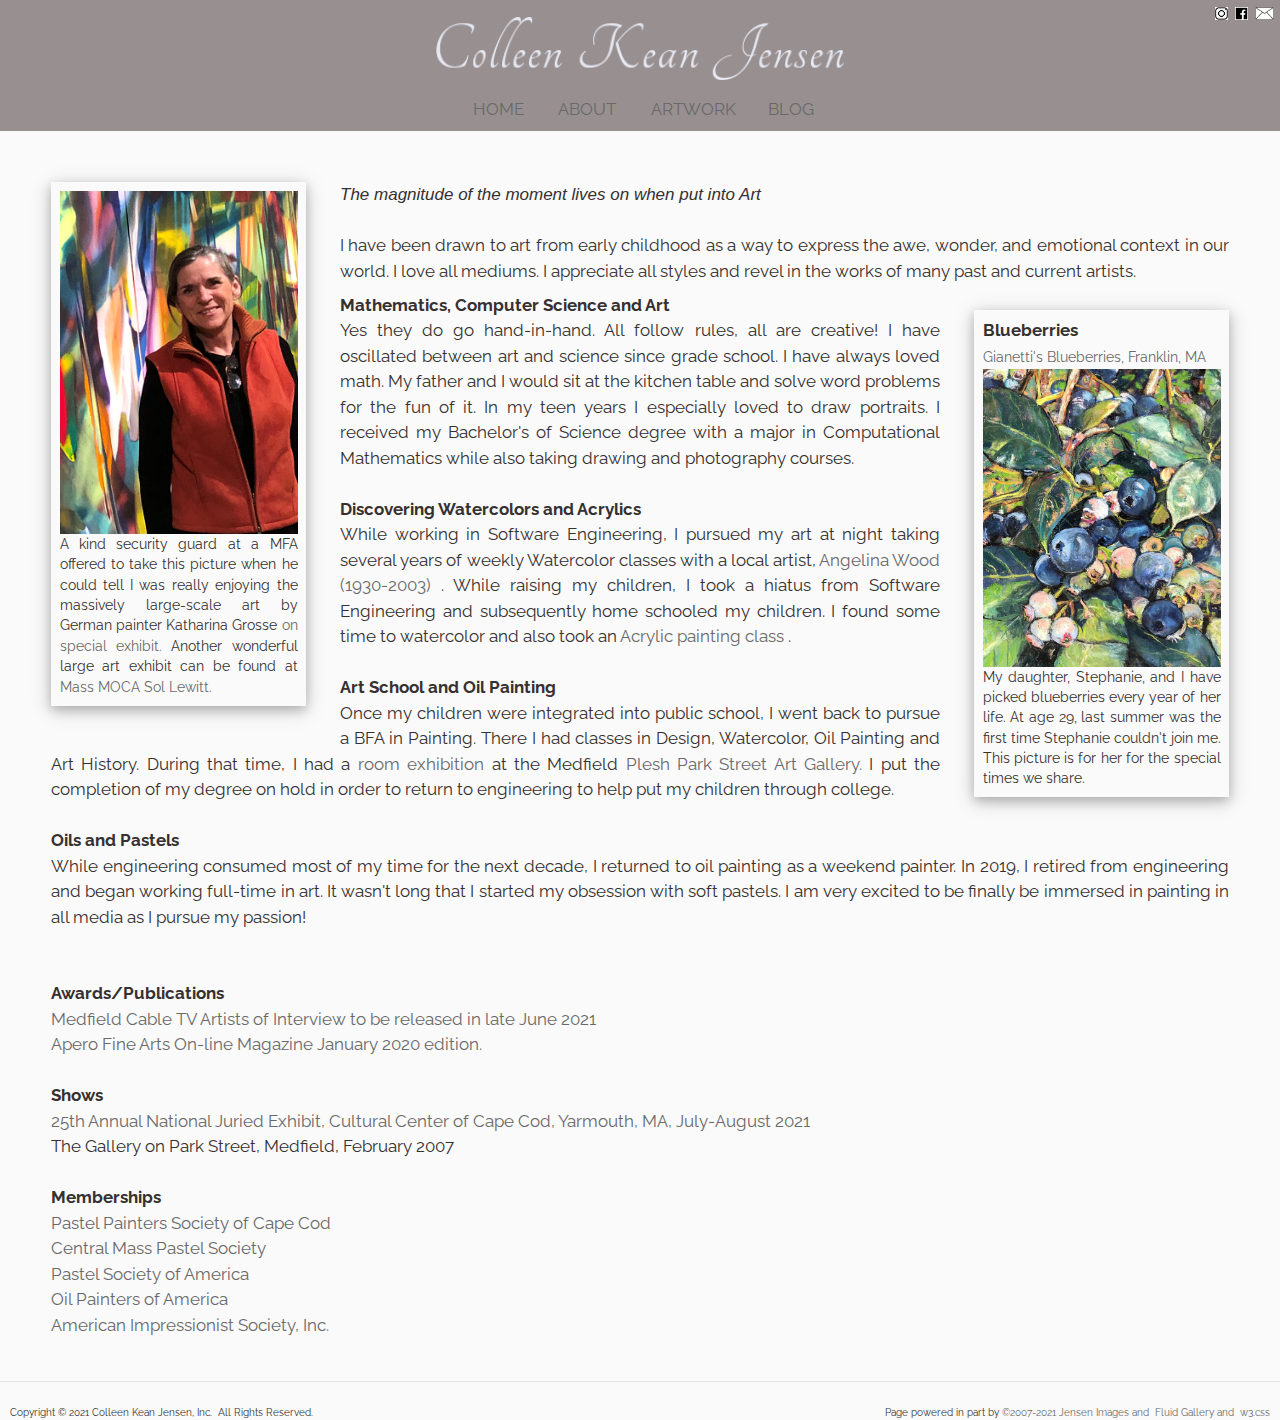
==== about.html @ ef5ddab9 "add colleenkeanjensen.com/" ====
﻿<!DOCTYPE html>
<html lang="en">
<head>
	<meta charset="utf-8">
    <meta name="viewport" content="width=device-width, user-scalable=0, shrink-to-fit=yes">
    <meta name="description" content="Colleen Kean Jensen Fine Art Gallery">
    <meta name="author" content="Colleen Kean Jensen">
    <meta name="keywords" content="Portfolio,Fine Art, Gallery, Colleen Kean Jensen, Colleen Jensen, Pastels, Oil Painting, Watercolor">
	<meta name="robots" content="index, follow" />
	<meta http-equiv="content-type" content="text/html;charset=utf-8" />
	<meta http-equiv="X-UA-Compatible" content="IE=edge">
    <meta name="viewport" content="width=device-width, initial-scale=1">

<title>Colleen Kean Jensen - About</title>
 
 <!--Fonts and Stylesheets-->
    <link href="https://fonts.googleapis.com/css?family=Poiret+One" rel="stylesheet">
    <link href="https://fonts.googleapis.com/css?family=Josefin+Slab" rel="stylesheet">
    <link rel="stylesheet" href="Font-Awesome-4.7/css/font-awesome.min.css">                
    <link rel="stylesheet" href="https://fonts.googleapis.com/css?family=Open+Sans:300,400,600">  
	<link rel="stylesheet" href="https://fonts.googleapis.com/css?family=Inconsolata">
	<link rel="stylesheet" href="https://fonts.googleapis.com/css?family=Raleway">
	
 	<!-- for artwork -->
    <link rel="stylesheet" type="text/css" href="css/bootstrap.min.css">                                      
    <link rel="stylesheet" type="text/css" href="css/hero-slider-style.css">                              
    <link rel="stylesheet" type="text/css" href="css/magnific-popup.css">                                 
    <link rel="stylesheet" type="text/css" href="css/templatemo-style.css"> 	
	<link rel="stylesheet" type="text/css" href="css/styles-0.0.0.css"/>

	<!-- for blog -->
	<link rel="stylesheet" type="text/css" href="css/w3s.css">

	<!-- overriding -->
	<link rel="stylesheet" type="text/css" href="css/styles-0.0.0.css"/>	<!-- HTML5 shim and Respond.js for IE8 support of HTML5 elements and media queries -->
</head>

<body> 
<!--******************************* Header ****************************************-->
	<div class="header header background-color-darker">
		<a class="site-title" href='index.html' target="_self">
			<img class="siteHeader" src='images/logo/colleenkeanjensen-neutralGray.png'/>
		</a>
	</div>
<!-- ****************************** Social Icons ***********************************-->
	<div class="social-list">
		<ul>
			<li class="socialIcon">
				<a target="_self" href="https://instagram.com/Colleen_Kean_Jensen">
					<img class="socialIcon" src="images/logo/instagramBlack.png" alt="instagram logo" />
				</a>
			</li>
			<li class="socialIcon">
				<a target="_self" href="https://business.facebook.com/Colleen-Kean-Jensen-Art-109331113914642/?business_id=528823897707882">
					<img class="socialIcon" src="images/logo/facebook.png" alt="facebook logo" />
				</a>
			<li class="socialIcon">
				<a target="_self" title="Email Colleen Kean Jensen, Inc." href="mailto:ckeanjensen@gmail.com?subject=Colleen&nbsp;Kean&nbsp;Jensen&nbsp;Artwork&nbsp;Inquiry">
					<img class="socialIcon" src="images/logo/mail.png" alt="mail logo" />						
				</a>
			</li>
		</ul>
	</div>
<!--******************************* Top Navigation Bar ****************************-->
	<div class="topNav header background-color-darker">		
		<ul >
			<li>
				<a  href='https://www.colleenkeanjensen.com/index.html' target="_self" id="index">HOME
				</a>
			</li>
			<li>
				<a  class="currentPage" href='https://www.colleenkeanjensen.com/index.html' target="_self" id="about">ABOUT
				</a>
			</li>
			<li>
				<a  href="https://www.colleenkeanjensen.com/index.html" target="_self" id="artwork">ARTWORK
				</a>
			</li>			
			<li>
				<a href="https://www.colleenkeanjensen.com/index.html" target="_self" id="blog">BLOG
				</a>
			</li>		
		</ul>
	</div>
<!-- ****************************** Main Content ***********************************************************************************-->
	<div class="cd-hero background-color-lighter mediumPadding">

		<div class="w3-card-4 w3-left blogHeaderImage mediumMarginRight "  >
			<img  src="img/meMFA.png" alt="Colleen Kean Jensen" />
			<div class="photoCaption">
				<span>
					A kind security guard at a MFA offered to take this picture when he could tell I was really enjoying the massively large-scale
					art by German painter Katharina Grosse
					<a class="" href="https://www.mfa.org/exhibitions/mural-jackson-pollock-katharina-grosse" target="_blank">on special exhibit.
					</a>
					Another wonderful large art exhibit can be found at 
					<a class="" href="https://massmoca.org/sol-lewitt/" target="_blank">Mass MOCA Sol Lewitt.</a>
				</span >
			</div>
		</div>

		<div class="quote">
			<span class="italics caligraphybold">
				The magnitude of the moment lives on when put into Art
				</br>
			</span>
		</div>
		
		<div class="aboutBlog">
			<span>I have been drawn to art from early childhood as a way to express the awe, wonder, and emotional context
			in our world. I love all mediums. I appreciate all styles and revel in the works of many past and current artists.
			</span>
		</div>
		
		<div class="w3-card-4 w3-right blogHeaderImage mediumMarginLeft"  >	
			<span class="strong">Blueberries</br></span>
			<span class="smaller"><a href="https://www.franklinblueberries.com/">Gianetti's Blueberries, Franklin, MA</a></br></span>			
			<img class="" src="img/pastel-11.jpg" alt="Blueberries">
			<div class="photoCaption">
				<span class="">
				My daughter, Stephanie, and I have picked blueberries every year of her life.  At age 29, last summer was the first time Stephanie couldn't 
				join me.  This picture is for her for the special times we share.
				</span>
			</div>
		</div>
			
		<div class="aboutBlog">
			<span class="strong">Mathematics, Computer Science and Art</span>
			</br>
			<span>Yes they do go hand-in-hand.  All follow rules, all are creative!  I have oscillated 
			between art and science since grade school.  I have always loved math.  My father and I 
			would sit at the kitchen table and solve word problems for the fun of it.  In my teen years I especially loved 
			to draw portraits. I received my Bachelor's of Science degree with a major in Computational 
			Mathematics while also taking drawing and photography courses.</span>
			</br></br>
			<span class="strong">Discovering Watercolors and Acrylics</span>
			</br>
			<span>
				While working in Software Engineering, I pursued my art at night taking several years of weekly 
				Watercolor classes with a local artist, 
					<a class="" href="https://www.auctionzip.com/auction-lot/Angelina-Wood:-Plein-Air-Sailing-Watercolor_F0543AEA34" target="_blank">
					Angelina Wood (1930-2003)
					</a>.  
				While raising my children, I took a hiatus from Software Engineering and subsequently home schooled my children. I found some time to 
				watercolor and also took an 
					<a class="" href="https://attleboroartsmuseum.org/" target="_blank">Acrylic painting class
					</a>.
			</span>
			</br></br>
			<span class="strong">Art School and Oil Painting</span>
			</br>
			<span>Once my children were integrated into public school, I went back to pursue a BFA in Painting.  There I had classes
			in Design, Watercolor, Oil Painting and Art History.  During that time, I had a <a class="" href="img/pleshGalleryExhibit.jpg" target="_blank">room exhibition</a>  
			 at the Medfield <a class="" href="https://www.jimpleshart.com/" target="_blank">Plesh Park Street Art Gallery. </a></span> I put the completion of my degree on hold in order to return to engineering to help put my children 
			through college.  
			</br></br>
			<span class="strong">Oils and Pastels</span>
			</br>
			<span>While engineering consumed most of my time for the next decade, I returned to oil painting as a weekend painter.  In 2019, I retired from engineering and began working full-time in art. It wasn't long that I started my obsession with soft pastels. I am very excited to be finally be immersed in painting in all media as I pursue my passion!</span>
			</br></br>
			<span >
				</br>
				<span class="strong">Awards/Publications</span>
				</br>
				<li><a class="" href="https://videoplayer.telvue.com/player/nUyGpl1_SrQgJp2G_7DT5YS9kd0-wVt5/series/3843/first/?fullscreen=false&showtabssearch=false&autostart=false" target="_blank">Medfield Cable TV Artists of Interview to be released in late June 2021</li></br>
				<li><a class="" href="https://issuu.com/showapero/docs/ape_ro_catalogue_-_experience_-_january_2020_web/24" target="_blank">Apero Fine Arts On-line Magazine January 2020 edition.</a></li></br></br>

				<span class="strong">Shows</span>
				</br>
				<li><a class="" href="https://ppscc.org/exhibitions/#fpo" target="_blank">25th Annual National Juried Exhibit, Cultural Center of Cape Cod, Yarmouth, MA, July-August 2021</a></li></br>
				<li>The Gallery on Park Street, Medfield, February 2007</li></br></br>					
				</span>
				<span class="strong">Memberships</span>
				</br>
				<li><a class="" href="https://ppscc.org/" target="_blank">Pastel Painters Society of Cape Cod</a></li></br>
				<li><a class="" href="https://www.cmpastels.org/about.html" target="_blank">Central Mass Pastel Society</a></li></br>
				<li><a class="" href="https://www.pastelsocietyofamerica.org/about-psa/" target="_blank">Pastel Society of America</a></li></br>
				<li><a class="" href="https://www.oilpaintersofamerica.com" target="_blank">Oil Painters of America</a></li></br>
				<li><a class="" href="https://americanimpressionistsociety.org/" target="_blank">American Impressionist Society, Inc.</a></li></br>
			</span>
		</div>
	</div> <!-- contentContainer -->
<!-- ****************************** Copyright ******************************************-->
	<hr>
	<div class="tm-footer">
		<span class="tm-copyright-text copyright">Copyright © 2021 Colleen Kean Jensen, Inc.&nbsp;&nbsp;All Rights Reserved.
		</span>
		<span class="tm-copyright-text branding">Page powered in part by 
			<a href="mailto:ckeanjensen@gmail.com">©2007-2021&nbsp;Jensen Images&nbsp;and&nbsp;</a>
			<a href="https://www.free-css.com/free-css-templates/page239/fluid-gallery" target="_blank">Fluid&nbsp;Gallery&nbspand&nbsp;</a>
			<a href="https://www.w3schools.com/w3css/default.asp" target="_blank">w3.css</a>
		</span>
	</div>
<!-- ****************************** load JS files ******************************************-->
	<script src="js/tether.min.js"></script> <!-- Tether (http://tether.io/)  --> 
	<script src="js/bootstrap.min.js"></script>             <!-- Bootstrap js (v4-alpha.getbootstrap.com/) -->
	<script src="js/hero-slider-main.js"></script>          <!-- Hero slider (https://codyhouse.co/gem/hero-slider/) -->
	<script src="js/jquery.magnific-popup.min.js"></script> <!-- Magnific popup (http://dimsemenov.com/plugins/magnific-popup/) -->
	
	<script>

		function adjustHeightOfPage(pageNo) {

			var pageContentHeight = 0;

			var pageType = $('div[data-page-no="' + pageNo + '"]').data("page-type");

			if( pageType != undefined && pageType == "gallery") {
				pageContentHeight = $(".cd-hero-slider li:nth-of-type(" + pageNo + ") .tm-img-gallery-container").height();
			}
			else {
				pageContentHeight = $(".cd-hero-slider li:nth-of-type(" + pageNo + ") .js-tm-page-content").height() + 20;
			}
		   
			// Get the page height
			var totalPageHeight = $('.cd-slider-nav').height()
									+ pageContentHeight
									+ $('.tm-footer').outerHeight();

			// Adjust layout based on page height and window height
			if(totalPageHeight > $(window).height()) 
			{
				$('.cd-hero-slider').addClass('small-screen');
				$('.cd-hero-slider li:nth-of-type(' + pageNo + ')').css("min-height", totalPageHeight + "px");
			}
			else 
			{
				$('.cd-hero-slider').removeClass('small-screen');
				$('.cd-hero-slider li:nth-of-type(' + pageNo + ')').css("min-height", "100%");
			}
		}

		/*
			Everything is loaded including images.
		*/
		$(window).load(function(){

			adjustHeightOfPage(1); // Adjust page height

			/* Gallery One pop up
			-----------------------------------------*/
			$('.gallery-one').magnificPopup({
				delegate: 'a', // child items selector, by clicking on it popup will open
				type: 'image',
				gallery:{enabled:true}                
			});
			
			/* Gallery Two pop up
			-----------------------------------------*/
			$('.gallery-two').magnificPopup({
				delegate: 'a',
				type: 'image',
				gallery:{enabled:true}                
			});

			/* Gallery Three pop up
			-----------------------------------------*/
			$('.gallery-three').magnificPopup({
				delegate: 'a',
				type: 'image',
				gallery:{enabled:true}                
			});

			/* Collapse menu after click 
			-----------------------------------------*/
			$('#tmNavbar a').click(function(){
				$('#tmNavbar').collapse('hide');

				adjustHeightOfPage($(this).data("no")); // Adjust page height       
			});

			/* Browser resized 
			-----------------------------------------*/
			$( window ).resize(function() {
				var currentPageNo = $(".cd-hero-slider li.selected .js-tm-page-content").data("page-no");
				
				// wait 3 seconds
				setTimeout(function() {
					adjustHeightOfPage( currentPageNo );
				}, 1000);
				
			});
	
			// Remove preloader (https://ihatetomatoes.net/create-custom-preloading-screen/)
			$('body').addClass('loaded');

			// Write current year in copyright text.
			$(".tm-copyright-year").text(new Date().getFullYear());
					   
		});

<!-- ****************************** end body ******************************************-->

</body></html>
---- css/hero-slider-style.css ----
/* -------------------------------- 
Primary style
-------------------------------- */
*, *::after, *::before {
  -webkit-box-sizing: border-box;
  -moz-box-sizing: border-box;
  box-sizing: border-box;
}

/* -------------------------------- 
Main Components 
-------------------------------- */
.cd-header {
  position: absolute;
  z-index: 2;
  top: 0;
  left: 0;
  width: 100%;
  height: 50px;
  background-color: #21272c;
  -webkit-font-smoothing: antialiased;
  -moz-osx-font-smoothing: grayscale;
}
@media only screen and (min-width: 768px) {
  .cd-header {
    height: 70px;
    background-color: transparent;
  }
}

#cd-logo {
  float: left;
  margin: 13px 0 0 5%;
}
#cd-logo img {
  display: block;
}
@media only screen and (min-width: 768px) {
  #cd-logo {
    margin: 23px 0 0 5%;
  }
}

.cd-primary-nav {
  /* mobile first - navigation hidden by default, triggered by tap/click on navigation icon */
  float: right;
  margin-right: 5%;
  width: 44px;
  height: 100%;  
}
.cd-primary-nav ul {
  position: absolute;
  top: 0;
  left: 0;
  width: 100%;
  -webkit-transform: translateY(-100%);
  -moz-transform: translateY(-100%);
  -ms-transform: translateY(-100%);
  -o-transform: translateY(-100%);
  transform: translateY(-100%);
}
.cd-primary-nav ul.is-visible {
 /*--  box-shadow: 0 3px 8px rgba(0, 0, 0, 0.2);--*/
  -webkit-transform: translateY(50px);
  -moz-transform: translateY(50px);
  -ms-transform: translateY(50px);
  -o-transform: translateY(50px);
  transform: translateY(50px);
}
.cd-primary-nav a {
  display: block;
  height: 50px;
  line-height: 50px;
  padding-left: 5%;
  background: #21272c;
  border-top: 1px solid #333c44;
  color: #ffffff;
}
@media only screen and (min-width: 768px) {
  .cd-primary-nav {
    /* reset navigation values */
    width: auto;
    height: auto;
    background: none;
  }
  .cd-primary-nav ul {
    position: static;
    width: auto;
    -webkit-transform: translateY(0);
    -moz-transform: translateY(0);
    -ms-transform: translateY(0);
    -o-transform: translateY(0);
    transform: translateY(0);
    line-height: 70px;
  }
  .cd-primary-nav ul.is-visible {
    -webkit-transform: translateY(0);
    -moz-transform: translateY(0);
    -ms-transform: translateY(0);
    -o-transform: translateY(0);
    transform: translateY(0);
  }
  .cd-primary-nav li {
    display: inline-block;
    margin-left: 1em;
  }
  .cd-primary-nav a {
    display: inline-block;
    height: auto;
    font-weight: 600;
    line-height: normal;
    background: transparent;
    padding: .6em 1em;
    border-top: none;
  }
}

/* -------------------------------- 
Slider
-------------------------------- */
.cd-hero {
	clear:both;
	position: relative;
	margin: 0;
	padding: none;	
	background-color: floralwhite;
	width: 100%;
	-webkit-font-smoothing: antialiased;
	-moz-osx-font-smoothing: grayscale;
}

.cd-hero::after  
{  
  content: "";
  clear: both;
  display: table;
}

.cd-hero-slider {
  position: relative;
  height: width:100%;
  overflow-y: auto;
  overflow-x: hidden;
  z-index: 1005;
}
cd-hero-slider .cd-full-width { padding-top: 0; }

.cd-hero-slider li {
  position: absolute;
  top: 0;
  left: 0;
  width: 100%;
  height: auto;
  min-height: 100%;
  visibility: hidden;
  opacity: 0;
  transition: visibility 0s 2s, opacity 2s linear;
}
.cd-hero-slider li.selected {
  /* this is the visible slide */
  position: relative;
  visibility: visible;
  opacity: 1;
  -webkit-transition: opacity 2s;
  -moz-transition: opacity 2s;
  -o-transition: opacity 2s;
  transition: opacity 2s;
}
.cd-hero-slider li.is-moving, .cd-hero-slider li.selected {
  /* the is-moving class is assigned to the slide which is moving outside the viewport */
  
  -webkit-transition: opacity 2s;
  -moz-transition: opacity 2s;
  transition: opacity 2s;
}
@media only screen and (min-width: 768px) {
  .cd-hero-slider {
    height: 500px;
  }
}
@media only screen and (min-width: 1170px) {
  .cd-hero-slider {
    height: 680px;
  }
}

/* -------------------------------- 
Single slide style
-------------------------------- */
.cd-hero-slider li {
  background-position: center center;
  background-size: cover;
  background-repeat: no-repeat;
}
.cd-hero-slider li:first-of-type {
  background-color: #2c343b;  
}
.cd-hero-slider li:nth-of-type(2) {
  background-color: #3d4952;  
}
.cd-hero-slider li:nth-of-type(3) {
  background-color: #cdcdcd;  
}
.cd-hero-slider li:nth-of-type(4) {
  background-color: #2c343b;
  
}
.cd-hero-slider li:nth-of-type(5) {
  background-color: #2c343b;  
}
.cd-hero-slider li:nth-of-type(6) {
  background-color: #2c343b;  
}
.cd-hero-slider .cd-full-width,
.cd-hero-slider .cd-half-width {
  position: relative;
  width: 100%;
  height: 100%;
  z-index: 1;
  left: 0;
  top: 0;
  /* this padding is used to align the text */
  padding-top: 1px;
  text-align: center;
  /* Force Hardware Acceleration in WebKit */
  -webkit-backface-visibility: hidden;
  backface-visibility: hidden;
}
.cd-hero-slider .cd-img-container {
  /* hide image on mobile device */
  display: none;
}
.cd-hero-slider .cd-img-container img {
  position: absolute;
  left: 50%;
  top: 50%;
  bottom: auto;
  right: auto;
  -webkit-transform: translateX(-50%) translateY(-50%);
  -moz-transform: translateX(-50%) translateY(-50%);
  -ms-transform: translateX(-50%) translateY(-50%);
  -o-transform: translateX(-50%) translateY(-50%);
  transform: translateX(-50%) translateY(-50%);
}
.cd-hero-slider .cd-bg-video-wrapper {
  /* hide video on mobile device */
  position: absolute;
  top: 0;
  left: 0;
  width: 100%;
  height: 100%;
  overflow: hidden;
}
.cd-hero-slider .cd-bg-video-wrapper video {
  /* you won't see this element in the html, but it will be injected using js */
  display: block;
  min-height: 100%;
  min-width: 100%;
  max-width: none;
  height: auto;
  width: auto;
  position: absolute;
  left: 50%;
 /*-- top: 50%;  --*/
  bottom: auto;
  right: auto;
  -webkit-transform: translateX(-50%) translateY(-50%);
  -moz-transform: translateX(-50%) translateY(-50%);
  -ms-transform: translateX(-50%) translateY(-50%);
  -o-transform: translateX(-50%) translateY(-50%);
  transform: translateX(-50%) translateY(-50%);
}
.cd-hero-slider h2,.cd-hero-slider h6,  .cd-hero-slider p {
 /*-- text-shadow: 0 1px 3px rgba(0, 0, 0, 0.1);  --*/
  line-height: 1.2;
  margin: 0 auto 14px;
  color: black;
  width: 90%;
  max-width: 400px;
}
.cd-hero-slider h2 {
  font-size: 2.4em;
}

.cd-hero-slider h6 
{

}
.cd-hero-slider p {
  font-size: 1.4rem;
  line-height: 1.4;
}
.cd-hero-slider .cd-btn {
  display: inline-block;
  padding: 0;
  margin-top: .8em;
  background-color: rgba(212, 68, 87, 0.9);
  font-size: 1.3rem;
  font-weight: 700;
  letter-spacing: 1px;
  color: #ffffff;
  text-transform: uppercase;
  /*-- box-shadow: 0 3px 6px rgba(0, 0, 0, 0.1);  --*/
  -webkit-transition: background-color 0.2s;
  -moz-transition: background-color 0.2s;
  transition: background-color 0.2s;
}
.cd-hero-slider .cd-btn.secondary {
  background-color: rgba(22, 26, 30, 0.8);
}
.cd-hero-slider .cd-btn:nth-of-type(2) {
  margin-left: 1em;
}
.no-touch .cd-hero-slider .cd-btn:hover {
  background-color: #d44457;
}
.no-touch .cd-hero-slider .cd-btn.secondary:hover {
  background-color: #161a1e;
}
@media only screen and (min-width: 768px) {
  .cd-hero-slider .cd-full-width,
  .cd-hero-slider .cd-half-width {
/*--     padding-top: 150px; *--/
  }
  .cd-hero-slider .cd-bg-video-wrapper {
    display: block;
  }
  .cd-hero-slider .cd-half-width {
    width: 45%;
  }
  .cd-hero-slider .cd-half-width:first-of-type {
    left: 5%;
  }
  .cd-hero-slider .cd-half-width:nth-of-type(2) {
    right: 5%;
    left: auto;
  }
  .cd-hero-slider .cd-img-container {
    display: block;
  }
  .cd-hero-slider h2, .cd-hero-slider p {
    max-width: 520px;
  }
  .cd-hero-slider h2 {
    font-size: 2.4em;
    font-weight: 300;
  }
  .cd-hero-slider .cd-btn {
    font-size: 1.4rem;
  }
}
@media only screen and (min-width: 1170px) {
  .cd-hero-slider .cd-full-width,
  .cd-hero-slider .cd-half-width {
    padding-top: 220px;
  }
  .cd-hero-slider h2, .cd-hero-slider p {
    margin-bottom: 20px;
  }
  .cd-hero-slider h2 {
    font-size: 3.2em;
  }
  .cd-hero-slider p {
    font-size: 1.6rem;
  }
}

/* -------------------------------- 

Single slide animation

-------------------------------- */
@media only screen and (min-width: 768px) {
  
  .cd-hero-slider .selected .cd-half-width {
    /* this is the visible slide */
    opacity: 1;  
  }
  .cd-hero-slider .is-moving .cd-half-width {
    /* this is the slide moving outside the viewport 
    wait for the end of the transition on the <li> parent before set opacity to 0 and translate to 40px/-40px */
    -webkit-transition: opacity 0s 5s;
    -moz-transition: opacity 0s 5s;
    transition: opacity 0s 5s;
  }
  
  .cd-hero-slider li.is-moving .cd-full-width h2,
  .cd-hero-slider li.is-moving .cd-full-width p,
  .cd-hero-slider li.is-moving .cd-full-width .cd-btn {
    /* this is the slide moving outside the viewport 
    wait for the end of the transition on the li parent before set opacity to 0 and translate to 100px/-100px */
    -webkit-transition: opacity 0s 0.5s;
    -moz-transition: opacity 0s 0.5s;
    transition: opacity 0s 0.5s;
  }
  .cd-hero-slider li.selected h2 {
    -webkit-transition: opacity 0.2s ease-out, -webkit-transform 0.3s ease-out;
    -moz-transition: opacity 0.2s ease-out, -moz-transform 0.3s ease-out;
    transition: opacity 0.2s ease-out, transform 0.3s ease-out;    
  }
  .cd-hero-slider li.selected p {
    -webkit-transition: opacity 0.2s ease-out, -webkit-transform 0.3s ease-out;
    -moz-transition: opacity 0.2s ease-out, -moz-transform 0.3s ease-out;
    transition: opacity 0.2s ease-out, transform 0.3s ease-out;
  }
  .cd-hero-slider li.selected .cd-btn 
  {
    -webkit-transition: opacity 0.4s 0.4s, -webkit-transform 0.5s 0.4s, background-color 0.2s 0s;
    -moz-transition: opacity 0.4s 0.4s, -moz-transform 0.5s 0.4s, background-color 0.2s 0s;
    transition: opacity 0.4s 0.4s, transform 0.5s 0.4s, background-color 0.2s 0s;
 }
}
/* -------------------------------- 
Slider navigation
-------------------------------- */
.cd-slider-nav 
{
	position: absolute;
	width: 100%;
	top:0;
	left:0;
	right:0;
	z-index: 1002;
	text-align: center;
	padding: 0; 
}

.cd-slider-nav nav 
{
	padding: 0; 
	width: 100%;
}

.cd-slider-nav ul::after {
  clear: both;
  content: "";
  display: table;
}

.cd-slider-nav li 
{ 
	display: inline-block;
	width: auto;	
	float: left;
}

.cd-slider-nav li.selected a {
  color: #2c343b;
}

.cd-slider-nav a {
  display: block;
  position: relative;
  padding-top: 0;
  font-size: 1rem;
  font-weight: 700;
  color: #a8b4be;
}
.cd-slider-nav a::before {
  content: '';
  position: absolute;
  width: 24px;
  height: 24px;
  top: 8px;
  left: 50%;
  right: auto;
}
.no-touch .cd-slider-nav a:hover {
  background-color: rgba(0, 1, 1, 0.5);
}
.cd-slider-nav li:first-of-type a::before {
  background-position: 0 0;
}
.cd-slider-nav li.selected:first-of-type a::before {
  background-position: 0 -24px;
}
.cd-slider-nav li:nth-of-type(2) a::before {
  background-position: -24px 0;
}
.cd-slider-nav li.selected:nth-of-type(2) a::before {
  background-position: -24px -24px;
}
.cd-slider-nav li:nth-of-type(3) a::before {
  background-position: -48px 0;
}
.cd-slider-nav li.selected:nth-of-type(3) a::before {
  background-position: -48px -24px;
}
.cd-slider-nav li:nth-of-type(4) a::before {
  background-position: -72px 0;
}
.cd-slider-nav li.selected:nth-of-type(4) a::before {
  background-position: -72px -24px;
}
.cd-slider-nav li:nth-of-type(5) a::before {
  background-position: -96px 0;
}
.cd-slider-nav li.selected:nth-of-type(5) a::before {
  background-position: -96px -24px;
}
@media only screen and (min-width: 768px) {
  .cd-slider-nav {
    height: 80px;
  }
  .cd-slider-nav .cd-marker,
  .cd-slider-nav li {
    width: 95px;
  }
  .cd-slider-nav a {
    font-size: 1.1rem;
    text-transform: uppercase;
  }
  .cd-slider-nav a::before {
/*     top: 18px;  */
  }
}

/* -------------------------------- 

Main content

-------------------------------- */
.cd-main-content {
  width: 90%;
  max-width: 768px;
  margin: 0 auto;
  padding: 2em 0;
}
.cd-main-content p {
  font-size: 1.4rem;
  line-height: 1.8;
  color: #999999;
  margin: 2em 0;
}
@media only screen and (min-width: 1170px) {
  .cd-main-content {
    padding: 1px 0;
  }
  .cd-main-content p {
    font-size: 1.6rem;
  }
}

/* -------------------------------- 

Javascript disabled

-------------------------------- */
.no-js .cd-hero-slider li {
  display: none;
}
.no-js .cd-hero-slider li.selected {
  display: block;
}

.no-js .cd-slider-nav {
  display: none;
}
---- css/styles-0.0.0.css ----
/* -------------------------------- 
Primary style
-------------------------------- */
*, *::after, *::before {
  -webkit-box-sizing: border-box;
  -moz-box-sizing: border-box;
  box-sizing: border-box;
}

body
{ 
	width:100%;
	height: auto;	
	text-align:center;
	padding: 0;
	margin: 0 auto;
	background-color: #e7e4e4; 
	background-color: #f3f1f1; /*** darker off-white ***/	
	background-color: #fafafa; /*** lighter off-white ***/	
 	color:#363030;
	font-size: 17px;
	font-style:normal;
	font-weight: normal;
	overflow: hidden;
}

body,h1,h2,h3,h4,h5 {font-family: "Raleway", sans-serif}

p  			
{
	margin: 0;
	line-height: 100%;
	font-size: 100%;
}

span
{
	font-size: 100%;
}

span.bold 
{
	font-weight:bold;
}

span.firstLetter 
{
  float: left;
  width: auto;
  font-size: 150%;
  line-height: 70%;
  padding: 0;
}

br	
{
}

h1, h2, h3, h4, h5, h6 {
	font-weight: normal;
	font-style: normal;
	line-height: normal;
	margin-bottom: 0;
	margin-top: 0px;
	padding: 1px;
}

h1, h2
{
	text-transform: uppercase;
}

h1, .h1 { font-size: 180%; 	}
h2, .h2 { font-size: 160%; 	}
h3, .h3 { font-size: 140%; 	}
h4, .h4 { font-size: 120%; font-weight:  580;	}
h5, .h5 { font-size: 100%; 	}
h6, .h6 { font-size: 100%; 	}

h1 a, h2 a, h3 a, h4 a, h5 a, h6 a {
	font-weight: normal;
	font-style: normal;
	line-height: normal;
	text-decoration: none;
	}

	
hr {
    display: block;
    height: 1px;
    border: 0;	
	width: 100%;
	border-top: 1px solid #e7e4e4;
    padding: 0;
	margin:0 auto 1em auto;
	clear: both;
}

hr.sm-top 
{
	margin-top: 25px;
}

hr.short 
{
	width: 65%;
}

audio,
canvas,
iframe,
img,
svg,
video {
    vertical-align: middle;
}

textarea {
    resize: vertical;
	height: 168px; }
	
img 
{
	width:100%;
	height: auto;
	border: none; 
	padding:0; 
	margin:0;
}
	
img.center
{
    text-align:center;
    margin: 0 auto;
    padding:0px;
	height: auto;
	width: 40%;
}

img.siteHeader
{
    text-align: center;
    margin: 0 auto;
    padding: 0px;
	max-width: 24em;
	background-color: #989090;  /* warm gray */
}

img.homePage
{
	float: right;
	margin: 1em;
	width: 40%;
	height: auto;	
	border: none; 
	padding: 0;
}
img.oneImage
{
	margin: 1em;
	width: 40%;
	height: auto;	
	border: none; 
	padding: 0;
}

img.threeImages
{
	float: right;
	margin: 1em;
	max-width: 30%;
	height: auto;	
	border-style: solid;
	border-width: 1em;
	border-color: #eeeef7; 
}

img.left 
{	float: left;
	width: 30%;
}

img.right 
{
	float: right;
	margin-left: 40px;
	margin-bottom: 25px;
}

img.lazyload, img.lazyloading 
{
    opacity: 0;
}

img.lazyloaded 
{
    opacity: 1;
}

img.headingfont		
{
	height: 1.3em; vertical-align: -20%;
}

img.headingfont2	
{
	height: 1.8em; vertical-align: -42%;

	}
img.headingfontsmall	
{	
	height: 1.1em; vertical-align: -30%;
}
img.headingfontsmall2	
{
	height: 1.2em; vertical-align: -25%;
}

a 			
{ 
	display: inline;
	text-decoration: none;
	font-size: 100%;
	
	-webkit-transition:0.2s color linear;
	transition:0.2s color linear;
}

/*  insane css rules ....  (from W3Schools)
a:hover MUST come after a:link and a:visited.
a:active MUST come after a:hover. 
*/

a:link
{
	color: #696969;
}

a, button 
{ 
	transition: all 0.3s ease; 
	color: #191919; 
}

a:visited 
{
	color: #696969;
}
a:hover 	
{
	color: #191919;
}
a:active 
{
	color: #191919;
}

a.currentPage
{
	color: #191919;
}

a:link
{
	color: #696969;
}

a,button 
{ 
	transition: all 0.3s ease; 
	color: #e6e6e6; 
}


ul
{
	list-style: none;
}

li{
	display: inline;
}


ul.listleft	{ text-align: left; padding-left: 16em;}

li.bold		
{
	font-weight:bold; font-style:normal; 
}

figure { margin: 0; }

/* ==========================================================================
   Classes
   ========================================================================== */
 
   
.italics { font-style: italic; }
.strong { font-weight: bold; }
.stronger {font-weight: 550; }
.small { font-size: 90%; }
.smaller { font-size: 80%; line-height: 80%; }
.large  { font-size: 120%; }
.caligraphybold	{font-family: Lucida Calligraphy, Lucida, Helvetica, Arial, sans-serif;}
.smallPadding { padding: 1em ; }
.smallSidePadding { padding: 0 1em 0 1em; }
.smallPaddingRight { padding-right: 1em; }
.smallPaddingLeft { padding-left: 1em; }
.mediumMarginRight { margin: 1em 2em 2em 1em; }
.mediumMarginLeft { margin: 1em 1em 2em 2em; }
.smallMarginRight { margin: 1em 1em 1em 0; }
.smallMarginLeft { margin: 1em 0 1em 1em; }
.mediumPadding {padding: 2em }
.mediumMargin  {margin: 1em 3em 1em 3em; }
.smallMargin { margin: 1em 1em 1em 1em; }
.smallMarginNoTop { margin: 0 1em 1em 1em; }
.sideMargin { margin: 0 1em 0 1em;}
.center {text-align: center; margin: auto;}

.centerTextblogImages
{
    text-align:center;
    margin: 1em auto 1em auto;
	padding: 1em 0 1em 0;
	height: auto;
	width: auto;
}

.mainPhoto
{
	margin: 0em 20% 0em 20%;

}

.shopPhoto
{
	margin: 0em 20% 0em 20%;

}

.photoCaption 
{
	text-align: justify; 
	padding: 0em;
	font-size: 80%;
}

*, *:before, *:after {
	-webkit-box-sizing: border-box;
	   -moz-box-sizing: border-box;
			box-sizing: border-box;
}


.background-color-lighter
{
	background-color: rgba(248, 247, 247,0.7);
	background-color: #f3f1f1; /*** off-white ***/	
	background-color: rgba(255,255,255,0.7);
	background-color: #fafafa; /*** lighter off-white ***/	
}

.background-color-darker
{
	background-color: #e7e4e4;
	background-color: #f3f1f1;
	background-color: #989898;  /* neutral gray */
	background-color: #989090;  /* warm gray */
}


/* ==========================================================================
   Header
   ========================================================================== */


.header {
	position: relative;
	height: auto;
	width: 100%;
	text-align: center;
	margin:0;
	padding: 0;
	padding-top: 1em;
}

.header:after
{
	clear: both;
	content: "";
	display: block;
}

.site-title 
{
}

.site-title a {
	display: block;
}

/* ==========================================================================
   Social Icons
   ========================================================================== */
.social-list
{
}

.social-list li {
	float: right;
	margin: 0 1px;
	z-index: -1;
}

li.socialIcon
{
	float: left;
	display: inline-block;
}
img.socialIcon	
{
	height: .75em;
	width: auto;
	margin-right: 5px;
}

.inline-list li {
	display: inline;
	margin: 0 0px;
}

.inline-list, .social-list, .subnav {
	position: absolute;
	float: right;
	padding: 0;
	list-style: none;
	display: inline-block;
	top:0;
	right: 0;
}

 /* -------------------------------- 
Main Navigation
-------------------------------- */
.topNav
{ 
	color:#363030;
	position: relative;
	width: 100%;
	height: 1.5em;
	text-align: center;
	vertical-align: center;
	padding-bottom: 2em;
	padding-top: 1em;
	margin: 0 auto 0 auto;
}

.topNav::after {
	clear: both;
	content: "";
}

.topNav ul
{
	list-style: none;
	float: left;
	margin: 0;
	padding: 0;
	width: 100%;
}

.topNav li a
{
	position: relative;
	display: inline-block;
	list-style: none;
	line-height: 1em;
	padding-right: 0em; 
	padding-left: 0em; 
	font-size:100%; 
	text-align: center;
}


#index 		{width: 5em;}
#artwork 	{width: 7em;}
#about 		{width: 5em;}
#blog 		{width: 4em;}



/* -------------------------------- 
Container
-------------------------------- */
.contentContainer
{
	clear:both;
	display: block!important;
	width: 100%;
	height: 0;
	margin:0 auto;
	text-align: center;
	padding:4px 8px!important;
}

.container-fluid { 
	width: 100%; /* IE fix */
	padding-left: 0;
	padding-right: 0;
}

.contentContainer::after , .contentContainer::before,
.tm-footer::after, .tm-footer::before
{  
	content: "";
	clear: both;
}

/* ==========================================================================
   Index, About, Blog
   ========================================================================== */

div.caption
{
	text-align: justify;
	padding: 1em 4em 1em 4em;
	margin: 0;
}

.aboutBlog ul
{
	list-style-type: circle;
	display:block;
	margin: 0;
	padding: 0;
}

.aboutBlog li a
{
	list-style-type: circle;
	line-height: 1em;
	padding-right: 0em; 
	padding-left: 0em; 
	font-size:100%; 
	text-align: left;
}
   
div.quote
{
	text-align: left;
	padding: 1em 1em 1em 1em;
	margin: 0;
}

div.aboutBlog
{
	text-align: justify;
	padding: 0;
	margin: .5em 1em .5em 1em;
}

div.blogHeaderImage
{
	position: relative;
	text-align: justify;
	float: left;
	padding: .5em;
	width: 15em;
	height: auto;
	}	

.artwork
{
	padding: 0;
	background-color: #f3f1f1;
}


div.blogEntry
{
	content: "";
	clear: both;
	position: relative;
	display: inline;
	text-align: center;
	width: 100%;
}

div.expandedBlogEntry
{
	text-align: center;
	width: 100%;
}

.blogCard
{
	display: inline-block;
	width: 18em;
	font-size: 90%;
	margin: 0 1em 1em 1em;
	padding: 1em;

}
div.border
{
	border: none;
	border-top-style: solid;
	border-width: thin;
	border-color: #ad9f9f; 
}
.middle
{
vertical-align: middle;
}
.title
{
	margin-top: 1em;
	font-size: 130%;
}
.titleSmaller
{
	margin-top: 1em;
	font-size: 100%;
}
.date
{
	font-size: 80%;
}

.thumbNail {width: 10%; min-width: 5em; padding-top: 1em; padding-left: 1em; padding-right: 1em;}
.kneeCap {float: left; width: 40%; min-width: 5em; padding-right: .5em; }

#expandMessage-PleinAir {padding-left: 1em; padding-right: 1em; width: 5em;}
#expansion-PleinAir {display: none; margin: 0 auto 0 auto; }
#expandMessage-LookingUp {padding-left: 1em; padding-right: 1em; width: 5em;}
#expansion-LookingUp {display: none; margin: 0 auto 0 auto; }
#expandMessage-ClimbersHold {padding-left: 1em; padding-right: 1em; width: 5em;}
#expansion-ClimbersHold {display: none; margin: 0 auto 0 auto; }
#expandMessage-LifeOfBen {padding-left: 1em; padding-right: 1em; width: 5em;}
#expansion-LifeOfBen {display: none; margin: 0 auto 0 auto; }
#expandMessage-BabyDavid {padding-left: 1em; padding-right: 1em; width: 5em;}
#expansion-BabyDavid {display: none; margin: 0 auto 0 auto; }
#expandMessage-Giclee {padding-left: 1em; padding-right: 1em; width: 6em;}
#expansion-Giclee {display: none; margin: 0 auto 0 auto; }
#expandMessage-Notecards {padding-left: 1em; padding-right: 1em; width: 6em;}
#expansion-Notecards {display: none; margin: 0 auto 0 auto; }
#expandMessage-LookingUp {padding-left: 1em; padding-right: 1em; width: 6em;}
#expansion-Trivets {display: none; margin: 0 auto 0 auto; }
#expandMessage-Trivets {padding-left: 1em; padding-right: 1em; width: 6em;}
#expansion-Mousepads {display: none; margin: 0 auto 0 auto; }
#expandMessage-Mousepads {padding-left: 1em; padding-right: 1em; width: 6em;}

.blogNumber
{
	text-align: right;
	font-size:60%;
}

.twoImages
{
	display: inline-block;
	width: 40%;
	min-width: 15em;
	padding: .5em;
}
.threeImages
{
	display: inline-block;
	width: 25%;
	min-width: 15em;
	padding: .5em;
}

.blogDiscussion
{
	text-align: justify;
	text-justify: inter-word;
	padding: 0 1em 0 0;
	margin: 1em 1em 1em 1em;

}


/* ==========================================================================
   Contact
   ========================================================================== */
img.contactMe
{
	height: auto;	
	border: none; 
}

.contactImageTitle
{

	padding: 1em;
	font-size: 120%;
}

div.contactform
{
	width: 100%;
	margin: auto;
}

.checkBox {	display: inline-block; width: 100%; text-align: left; float: left; vertical-align: middle;}

div.contactMe
{
	text-align: center;
	width: 95%;
	padding: 1em;
	bottom:0;
	margin: auto;
}
div.contactPage
{
	text-align: center;
	width: 95%;
	padding: 1em;
	bottom:0;
	margin: auto;
	max-width: 60em;
}

#available
{
	display: inline;
	border: none;
}

#unavailable
{
	display:none;
	border: none;
}

#nfs
{
	display:inline;
	border: none;
}

#nfsThankyou
{
	display:inline;
	border: none;
}

   
.formJustify
{
	display: block;
	text-align: justify;
}

.formElement
{
	left:0;
	text-align: left;
	float: left;
	vertical-align: middle;
}


.formMessage, .formMessageReadOnly
{
	width: 100%;
	left:0;
	text-align: left;
	background-color: #f3f1f1;
}

.formMessageReadOnly
{
	background-color: #e7e4e4;
}

/*
 * Hide visually and from screen readers:
 */

.availableButton
{
	float: right;
}

.available
{
/*	border-right-style: solid;
	border-top-style: solid;
	border-width: 2px;
	border-image: 
    linear-gradient(
      to bottom, 
      green, 
      rgba(0, 0, 0, 0)
    ) 1 100%;
	*/
}
/* ==========================================================================
   Artwork
   ========================================================================== */

.cd-hero {
	position: relative;
	-webkit-font-smoothing: antialiased;
	-moz-osx-font-smoothing: #E6E6E6scale;
}

.cd-hero::after, .cd-hero::before
{  
	clear: both;
	content: "";
	display: block;
}

.cd-hero-slider.small-screen { height: 100%; width: 100%;}
.cd-hero-slider .cd-full-width { padding-top: 0; margin:0}
.cd-hero-slider .cd-full-width { text-align: left; }

.cd-slider-nav {
	position: absolute;
	width: 100%;
	height: 0;
	z-index: 2002;
	padding:0;
	margin: 0;
}

.cd-slider-nav ul::after 
{
  clear: both;
  content: "";
  display: block;
}

.cd-slider-nav .navbar-nav 
{
	float: none;
}

/* important to center art navigation bar */
.cd-slider-nav  .navbar-nav li 
{ 
	margin: auto;
	display: inline-block;
}
.navbar-nav .nav-item { float: left; margin: 0; }
.navbar-nav .nav-item+.nav-item { margin-left: 0; padding: 0; }

.cd-slider-nav a,
.navbar-nav .nav-link {
	background-color: transparent;
    display: table-cell;
    font-weight: 400;
    font-size: 1em;
	vertical-align: middle;
	padding:0;
	margin: 0;
    width: auto; 
	color: #757575
}

.tm-navbar  
{	
	width: 100%;
	margin: 0;
	text-align: center;
	position: absolute;	
	padding: 0;
}

@media (max-width:991px)
{
.tm-navbar  
{	
	clear: both;
	width: 9em;
	float: left;
	text-align: center;
	color:#363030;
	position: absolute;
	padding:0;
	margin: 0;
	left: -2em;
	top: 5em;
}
}

.navbar-toggler  /* navigation box for small screens */
{
	position: absolute;
	float: left;
	font-size: 1.75rem;
	padding: 0.75rem;
	border-radius: 0;
	left:0;
	top: 0;
	height: 2em;
	background-color: white;
}


.cd-slider-nav a { text-transform: capitalize; }

.cd-slider-nav .nav-item.selected.nav-link,
.cd-slider-nav .nav-link:hover,
.cd-slider-nav .nav-link:focus {
	color: #f3f1f1;
}

.cd-slider-nav .nav-item:nth-of-type(1).selected .nav-link,
.cd-slider-nav .nav-item:nth-of-type(1) .nav-link:hover,
.cd-slider-nav .nav-item:nth-of-type(1) .nav-link:focus {
/* pastels */
	background-color: #babade;
}

.cd-slider-nav .nav-item:nth-of-type(2).selected .nav-link,
.cd-slider-nav .nav-item:nth-of-type(2) .nav-link:hover,
.cd-slider-nav .nav-item:nth-of-type(2) .nav-link:focus {
/* oils */			
	background-color: #ebbdad;
}

.cd-slider-nav .nav-item:nth-of-type(3).selected .nav-link,
.cd-slider-nav .nav-item:nth-of-type(3) .nav-link:hover,
.cd-slider-nav .nav-item:nth-of-type(3) .nav-link:focus {
/* watercolors */		
	background-color: #b3cce6;	
}

.cd-slider-nav .nav-item:nth-of-type(4).selected .nav-link,
.cd-slider-nav .nav-item:nth-of-type(4) .nav-link:hover,
.cd-slider-nav .nav-item:nth-of-type(4) .nav-link:focus {
/* acrylics */	
	background-color: #c6ecd6;
}

.cd-slider-nav .nav-item:nth-of-type(5).selected .nav-link,
.cd-slider-nav .nav-item:nth-of-type(5) .nav-link:hover,
.cd-slider-nav .nav-item:nth-of-type(5) .nav-link:focus {
/* ink */	
	background-color: #f5e0a3;		
}

#pastels  	{	width: 8em; height: 2em; margin-right: 0; padding-top: 0}
#oils 		{	width: 8em; height: 2em; margin-right: 0; padding-top: 0}
#watercolors {	width: 8em; height: 2em; margin-right: 0; padding-top: 0}
#acrylics	{	width: 8em; height: 2em; margin-right: 0; padding-top: 0}
#ink		{	width: 8em; height: 2em; padding-top: 0}
)

/*-----------------------------------------------------------------------------------------*
                     Art Content
*------------------------------------------------------------------------------------------*/					 
.cd-hero-slider {
  position: absolute;
  height:100%;
  width:100%;
  bottom:0;
  z-index: 1005;
}

.cd-hero-slider li {
  position: absolute;
  top: 0;
  left: 0;
  width: 100%;
  height: auto;
  min-height: 100%; 
  visibility: hidden;
  opacity: 0;
  transition: visibility 0s 2s, opacity 2s linear;
  background-position: center;
  background-size: cover;
  background-repeat: no-repeat;
}

.cd-hero-slider li.selected {
  /* this is the visible slide */
  position: relative;
  visibility: visible;
  opacity: 1;
  -webkit-transition: opacity 2s;
  -moz-transition: opacity 2s;
  -o-transition: opacity 2s;
  transition: opacity 2s;
}

.cd-hero-slider li.is-moving, .cd-hero-slider li.selected {
  /* the is-moving class is assigned to the slide which is moving outside the viewport */
  
  -webkit-transition: opacity 2s;
  -moz-transition: opacity 2s;
  transition: opacity 2s;
}

/* size of the viewable */
.cd-hero-slider {
    height: 2em;
  }
@media only screen and (min-width: 768px) {
  .cd-hero-slider {
    height: 2em;
  }
}

@media only screen and (min-width: 1170px) {
  .cd-hero-slider {
    height: 2em;
  }
}

.cd-hero-slider .cd-full-width,
.cd-hero-slider .cd-half-width {
  position: relative;
  width: 100%;
  height: 100%;
  z-index: 1;
  left: 0;
  top: 0;
  /* this padding is used to align the text 
  padding-top: 100px; */
  padding-top: 0px; /* updated */
  text-align: center;
  /* Force Hardware Acceleration in WebKit */
  -webkit-backface-visibility: hidden;
  backface-visibility: hidden;
}
.cd-hero-slider .cd-full-width { padding-top: /*50px;*/ 0px; }
 
 .cd-hero-slider .cd-img-container img {
  position: absolute;
  left: 50%;
  top: 50%;
  bottom: auto;
  right: auto;
  -webkit-transform: translateX(-50%) translateY(-50%);
  -moz-transform: translateX(-50%) translateY(-50%);
  -ms-transform: translateX(-50%) translateY(-50%);
  -o-transform: translateX(-50%) translateY(-50%);
  transform: translateX(-50%) translateY(-50%);
}
.cd-hero-slider .cd-bg-video-wrapper {
  /* hide video on mobile device */
  position: absolute;
  top: 0;
  left: 0;
  width: 100%;
  height: 100%;
  overflow: hidden;
}
.cd-hero-slider .cd-bg-video-wrapper video {
  /* you won't see this element in the html, but it will be injected using js */
  display: block;
  min-height: 100%;
  min-width: 100%;
  max-width: none;
  height: auto;
  width: auto;
  position: absolute;
  left: 50%;
  top: 50%;
  bottom: auto;
  right: auto;
  -webkit-transform: translateX(-50%) translateY(-50%);
  -moz-transform: translateX(-50%) translateY(-50%);
  -ms-transform: translateX(-50%) translateY(-50%);
  -o-transform: translateX(-50%) translateY(-50%);
  transform: translateX(-50%) translateY(-50%);
}
 
/* Hero Slider */
.cd-hero-slider { height: auto; width: 100%}
.cd-hero-slider li { 
	background-color: #2c343b;
	list-style: none; 
}

.cd-hero-slider .cd-full-width 
{ 
	padding: 0;
}

.cd-hero-slider h2, .cd-hero-slider p {
  text-shadow: 0 1px 3px rgba(0, 0, 0, 0.1);
  line-height: 1.2;
  margin: 0 auto;
  color: #ffffff;
  width: 90%;
  max-width: 400px;
}

.cd-hero-slider h2, .cd-hero-slider p 
{
	max-width: none;
	width: 100%;
}
.cd-hero-slider h2 {
  font-size: 2.4rem;
}
.cd-hero-slider p {
  font-size: 1.4rem;
  line-height: 1.4;
}
  
.cd-hero-slider .tm-text { 
	font-size: 1em;
	line-height: 1.8; 
}

.cd-hero-slider .cd-btn {
  display: inline-block;
  padding: 1.2em 1.4em;
  margin-top: .8em;
  background-color: rgba(212, 68, 87, 0.9);

  font-size: 1.3rem;
  font-weight: 700;
  letter-spacing: 1px;
  color: #ffffff;
  text-transform: uppercase;
  box-shadow: 0 3px 6px rgba(0, 0, 0, 0.1);
  -webkit-transition: background-color 0.2s;
  -moz-transition: background-color 0.2s;
  transition: background-color 0.2s;
}
.cd-hero-slider .cd-btn.secondary {
  background-color: rgba(22, 26, 30, 0.8);
}
.cd-hero-slider .cd-btn:nth-of-type(2) {
  margin-left: 1em;
}
.no-touch .cd-hero-slider .cd-btn:hover {
  background-color: #d44457;
}
.no-touch .cd-hero-slider .cd-btn.secondary:hover {
  background-color: #161a1e;
}
@media only screen and (min-width: 768px) {
  .cd-hero-slider .cd-full-width,
  .cd-hero-slider .cd-half-width {
    padding-top: /* 150px; */  0px;
  }
  .cd-hero-slider .cd-bg-video-wrapper {
    display: block;
  }
  .cd-hero-slider .cd-half-width {
    width: 45%;
  }
  .cd-hero-slider .cd-half-width:first-of-type {
    left: 5%;
  }
  .cd-hero-slider .cd-half-width:nth-of-type(2) {
    right: 5%;
    left: auto;
  }
  .cd-hero-slider .cd-img-container {
    display: block;
  }
  .cd-hero-slider h2, .cd-hero-slider p {
    max-width: 520px;
  }
  .cd-hero-slider h2 {
    font-size: 2.4em;
    font-weight: 300;
  }
  .cd-hero-slider .cd-btn {
    font-size: 1.4rem;
  }
}

@media only screen and (min-width: 1170px) {
  .cd-hero-slider .cd-full-width,
  .cd-hero-slider .cd-half-width {
    padding-top: /* 220px; */  0px;
  }
  .cd-hero-slider h2, .cd-hero-slider p {
 	max-width: none;
	margin-bottom: /* 20px; */ 3.5em;
  }
  .cd-hero-slider h2 {
    font-size: 3.2em;
  }
  .cd-hero-slider p {
    font-size: 1.6rem;
  }
}

/* -------------------------------- 
Single slide animation
-------------------------------- */
@media only screen and (min-width: 768px) {
  
  .cd-hero-slider .selected .cd-half-width {
    /* this is the visible slide */
    opacity: 1;  
  }
  .cd-hero-slider .is-moving .cd-half-width {
    /* this is the slide moving outside the viewport 
    wait for the end of the transition on the <li> parent before set opacity to 0 and translate to 40px/-40px */
    -webkit-transition: opacity 0s 5s;
    -moz-transition: opacity 0s 5s;
    transition: opacity 0s 5s;
  }
  
  .cd-hero-slider li.is-moving .cd-full-width h2,
  .cd-hero-slider li.is-moving .cd-full-width p,
  .cd-hero-slider li.is-moving .cd-full-width .cd-btn {
    /* this is the slide moving outside the viewport 
    wait for the end of the transition on the li parent before set opacity to 0 and translate to 100px/-100px */
    -webkit-transition: opacity 0s 0.5s;
    -moz-transition: opacity 0s 0.5s;
    transition: opacity 0s 0.5s;
	
	-webkit-transition: opacity 0s 0.5s;
    -moz-transition: opacity 0s 0.5s;
    transition: opacity 0s 0.5s;
  }
  .cd-hero-slider li.selected h2 {
    -webkit-transition: opacity 0.2s ease-out, -webkit-transform 0.3s ease-out;
    -moz-transition: opacity 0.2s ease-out, -moz-transform 0.3s ease-out;
    transition: opacity 0.2s ease-out, transform 0.3s ease-out;    
  }
  .cd-hero-slider li.selected p {
    -webkit-transition: opacity 0.2s ease-out, -webkit-transform 0.3s ease-out;
    -moz-transition: opacity 0.2s ease-out, -moz-transform 0.3s ease-out;
    transition: opacity 0.2s ease-out, transform 0.3s ease-out;
  }
  .cd-hero-slider li.selected .cd-btn {
    -webkit-transition: opacity 0.4s 0.4s, -webkit-transform 0.5s 0.4s, background-color 0.2s 0s;
    -moz-transition: opacity 0.4s 0.4s, -moz-transform 0.5s 0.4s, background-color 0.2s 0s;
    transition: opacity 0.4s 0.4s, transform 0.5s 0.4s, background-color 0.2s 0s;
  }
}

/* newly added */
.cd-hero-slider h2 { font-size: 1.5em; }
.cd-hero-slider p.tm-figure-description { font-size: 1.2rem; }

.cd-hero-slider .selected .cd-full-width h2.tm-figure-title {
	margin-bottom: 0;
	color: white;
	text-shadow: 2px 2px 6px #000;
}

h2.tm-figure-title
{
opacity: 0;
}
/* newly added */

.cd-hero-slider h2.tm-text-title 
{
	color: #000002;
    font-size: 1.6em;
    font-weight: 400;
}

.cd-hero-slider p:last-child { margin-bottom: 0; }
.cd-hero-slider.small-screen { height: 100%; }
/*-- .cd-hero-slider .cd-full-width { padding-top: 50px; }  --*/
.cd-hero-slider .cd-full-width { text-align: left; }

.cd-hero-slider p.tm-figure-description 
{ 
	font-size: 1.2rem; 
}

.cd-hero-slider .selected .cd-full-width p.tm-figure-description 
{
    font-weight: 600;
    font-size: 1.5rem;
    margin: 0;
	padding: 1em;
    opacity: 0;
	-webkit-transform: translate3d(0,10px,0);
	transform: translate3d(0,10px,0);
}

.cd-hero-slider .selected .cd-full-width figure.effect-sadie:hover .tm-figure-title,
.cd-hero-slider .selected .cd-full-width figure.effect-sadie:hover p.tm-figure-description 
{
    opacity: 1;
	text-shadow:  2px 2px 6px #000;	 */
}

.cd-hero-slider .selected .cd-full-width figure.effect-sadie:hover p.tm-figure-description {
	-webkit-transform: translate3d(0,0,0);
	transform: translate3d(0,0,0);
}

.cd-hero-slider li:nth-of-type(1) { background-color: rgb(186, 186, 222, 0.62); }  /*color: #babade */
.cd-hero-slider li:nth-of-type(2) { background-color: rgba(235, 189, 173, 0.62); } /*color: #ebbdad */
.cd-hero-slider li:nth-of-type(3) { background-color: rgba(179, 204, 230, 0.62); }  /*color: #b3cce6 */
.cd-hero-slider li:nth-of-type(4) { background-color: rgba(198, 236, 214, 0.62); }  /*color: #c6ecd6 */
.cd-hero-slider li:nth-of-type(5) { background-color: rgba(245, 224, 163, 0.62); }  /*color: #f5e0a3 */


.cd-slider-nav .nav-item:nth-of-type(1).selected .nav-link,
.cd-slider-nav .nav-item:nth-of-type(1) .nav-link:hover,
.cd-slider-nav .nav-item:nth-of-type(1) .nav-link:focus {
/* pastels */
	background-color: #babade;
	color: #ffffff;
}

.cd-slider-nav .nav-item:nth-of-type(2).selected .nav-link,
.cd-slider-nav .nav-item:nth-of-type(2) .nav-link:hover,
.cd-slider-nav .nav-item:nth-of-type(2) .nav-link:focus {
/* oils */			
	background-color: #ebbdad;
	color: #ffffff;
}

.cd-slider-nav .nav-item:nth-of-type(3).selected .nav-link,
.cd-slider-nav .nav-item:nth-of-type(3) .nav-link:hover,
.cd-slider-nav .nav-item:nth-of-type(3) .nav-link:focus {
/* watercolors */		
	background-color: #b3cce6;	
	color: #ffffff;
}

.cd-slider-nav .nav-item:nth-of-type(4).selected .nav-link,
.cd-slider-nav .nav-item:nth-of-type(4) .nav-link:hover,
.cd-slider-nav .nav-item:nth-of-type(4) .nav-link:focus {
/* acrylics */	
	background-color: #c6ecd6;
	color: #ffffff;
}

.cd-slider-nav .nav-item:nth-of-type(5).selected .nav-link,
.cd-slider-nav .nav-item:nth-of-type(5) .nav-link:hover,
.cd-slider-nav .nav-item:nth-of-type(5) .nav-link:focus {
/* ink */	
	background-color: #f5e0a3;
	color: #ffffff;	
}

#pastels  	{	width: 8em; height: 2em; margin-right: 0; padding-top: 0}
#oils 		{	width: 8em; height: 2em; margin-right: 0; padding-top: 0}
#watercolors {	width: 8em; height: 2em; margin-right: 0; padding-top: 0}
#acrylics	{	width: 8em; height: 2em; margin-right: 0; padding-top: 0}
#ink		{	width: 8em; height: 2em; padding-top: 0}
)
/********************* Artwork Navigation - tm-navbar ************************************/

.tm-brand-icon 
{ 
	font-size: 3rem;
	padding: 10px;
}

.cd-hero-slider.small-screen { height: 100%; }

.tm-2-col-textbox-2 {
	width: 100%;
	padding: 0;
	margin-bottom: 1em;
/*--	padding: 25px; 
/*--	margin-bottom: 30px; --*/
	-ms-flex: 0 1 auto; 
	    flex: 0 1 auto; 
	        /* Fix flexbox in IE 10 bug https://philipwalton.com/articles/normalizing-cross-browser-flexbox-bugs/ */
}

.tm-2-col-textbox-2:last-child { margin-bottom: 0; }

.tm-navbar-bg 
{
	display: -ms-flexbox;
	display: flex;
	-ms-flex-align: center;
	    align-items: center;
	-ms-flex-pack: justify;
	    justify-content: space-between;
	padding-left: 1.5em;
	padding-right: 1.5em; 
	width: 100%;
	margin: 0 auto;
	text-align: center;
}

.tm-textbox { 
	display: inline-block; 
	width: 100%;
}

.tm-bg-white-translucent { background-color: rgba(255,255,255,0.8); }
.tm-bg-white-translucent p { color: black; }

.tm-textbox
{ 
	display: inline-block; 
	width: 100%;
}

.cd-full-width .container-fluid.tm-page-width { 
	max-width: none;
	margin-left: auto;
	margin-right: auto;
	width: 100%;
}

.cd-hero-slider h2.tm-text-title {
	color: #000002;
    font-size: 1.6em;
    font-weight: 400;
}

.cd-hero-slider p:last-child { margin-bottom: 0; }

/* footer */

.tm-social-link {
	background-color: white;
    color: black;
    display: inline-block;
    width: 5em;
    height: 5em;
    text-align: center;
    padding-top: 1.5em;
    margin-right: 1.5em;
}

.tm-social-link:hover {
	background-color: black;
	color: white;
}

.tm-social-icons-container { margin-bottom: 3em; }

.tm-social-link:last-child { margin-right: 0; }


.tm-footer {
	position: absolute;
    width: 100%;
    z-index: 1001;
    padding: 0;
	font-size:60%;
	margin: .5em 0 .5em 0;
}

span.branding		
{
	float:right; 
	padding-right:1em;
}
span.copyright
{
	float:left;
	padding-left: 1em;
}


/*************************** Gallery Details *************************/
.grid-item{
	float: left;
	width: 100%;
}

.grid-item:last-child { margin-bottom: 0; }

.tm-img-gallery {
	margin: 0 auto 5em;
	display: inline-block;
}

@media (min-width: 480px) {
	.tm-img-gallery { margin: 0 auto; }
}

.tm-img {

  	width: 100%;
  	height: auto;
  	border: none;
  	margin: 0;
	padding: .8em;
}

.tm-textbox-padding { padding: 1%;}
/*.tm-textbox-padding { padding: 5%;}*/

#google-map {
    height: 430px;
    width: 100%;    
}

/*http://tympanus.net/Development/HoverEffectIdeas/*/
/*---------------------------------------------------------------------------*/
/******************************** Sadie **************************************/
/*---------------------------------------------------------------------------*/

figure.effect-sadie figcaption::before {
	position: absolute;
	top: 0;
	left: 0;
	width: 100%;
	height: 100%;
	background: -webkit-linear-gradient(top, rgba(72,76,97,0) 0%, rgba(72,76,97,0.8) 75%);
	background: linear-gradient(to bottom, rgba(72,76,97,0) 0%, rgba(72,76,97,0.8) 75%);
	content: '';
	opacity: 0;
	-webkit-transform: translate3d(0,50%,0);
	transform: translate3d(0,50%,0);
}

figure.effect-sadie h2
 {
	font-weight: 400;
	font-size: 3rem;
	position: absolute;
	top: 50%;
	left: 0;
	width: 100%;
	color: #484c61;
	-webkit-transition: -webkit-transform 0.35s, color 0.35s;
	transition: transform 0.35s, color 0.35s;
	-webkit-transform: translate3d(0,-50%,0);
	transform: translate3d(0,-50%,0);
}



figure.effect-sadie .availableButton {
	position: absolute;
	top: 1em;
	right: 1%;
	width: 4.5%;
/*	bottom: 0;
	right: 0;
	width: 5%;
	  */
	height: auto;
	-webkit-transition: -webkit-transform 0.35s, color 0.35s;
	transition: transform 0.35s, color 0.35s;
	-webkit-transform: translate3d(0,-50%,0);
	transform: translate3d(0,-50%,0);
}

figure.effect-sadie figcaption::before,
figure.effect-sadie p {
	-webkit-transition: opacity 0.35s, -webkit-transform 0.35s;
	transition: opacity 0.35s, transform 0.35s;
}

figure.effect-sadie p {
	position: absolute;
	bottom: 1.5em;
	left: 0;
	padding: 1em;
	width: 100%;
	opacity: 0;
	-webkit-transform: translate3d(0,10px,0);
	transform: translate3d(0,10px,0);
}

figure.effect-sadie  h2
{
	opacity: 0;
}

figure.effect-sadie  h6
{
	position: absolute;
	top: 50%;
	text-align: center;
	opacity: 0;
	font-size: 80%;
	
	/*  added */
	padding: 1em;

	/*
	position: relative;
	top: 0%;
	*/
}
figure.effect-sadie:hover h2 
{
	color: #fff;
	-webkit-transform: translate3d(0,-50%,0) translate3d(0,-5em,0);
	transform: translate3d(0,-50%,0) translate3d(0,-5em,0);
	opacity: 1;
}

figure.effect-sadie:hover h6
{
/* added background-color */
	background-color: #f3f1f1;
	
	color: navy;
	/* 	color: #fff; */	
	
	-webkit-transform: translate3d(0,-50%,0) translate3d(0,-5em,0);
	transform: translate3d(0,-50%,0) translate3d(0,-5em,0);
	opacity: 1;
}

figure.effect-sadie:hover figcaption::before,
figure.effect-sadie:hover p {
	opacity: 1;
	-webkit-transform: translate3d(0,0,0);
	transform: translate3d(0,0,0);
}

figure figcaption, 
figure figcaption > a

{
    position: absolute;
/*	top: 0; */
    top: 20%;
    left: 0;
    width: 100%;
    height: 100%;
	
	/* added color, padding */
	color: #babade;
	padding: 1em;
}

figure figcaption 
{
	display: flex;
    flex-direction: column;
    align-items: center;
    justify-content: center;
	
	/*     padding: 1em;
    color: #fff;
	*/
	
    color: black;
  /*  text-transform: uppercase; 
    font-size: 1.25em;*/
    -webkit-backface-visibility: hidden;
    backface-visibility: hidden;
}

figure {
    position: relative;
    overflow: hidden;
    text-align: center;
}

figure img {
    position: relative;
    display: block;
    max-width: 100%;
    opacity: 1;
}


/* from here stylesheet */

figure.effect-sadie:hover a
{
	color: #f5e0a3;
	-webkit-transform: translate3d(0,-50%,0) translate3d(0,-5em,0);
	transform: translate3d(0,-50%,0) translate3d(0,-5em,0);
	opacity: 1;
}
figure.effect-sadie:hover a:hover
{
	color: black;
}

figure.effect-sadie:hover a
{
 	color: green;
}

/*  from template */

.grid-item figure figcaption {
	display: flex;
    flex-direction: column;
    align-items: center;
    justify-content: center;
    padding: 1em;
    color: #fff;
  /*  text-transform: uppercase; 
    font-size: 1.25em;*/
    -webkit-backface-visibility: hidden;
    backface-visibility: hidden;
}

.grid-item figure {
    position: relative;
    overflow: hidden;
    text-align: center;
}

.grid-item figure img {
    position: relative;
    display: block;
    max-width: 100%;
    opacity: 1;
}

.grid-item figure figcaption > a {
    z-index: 1000;
    text-indent: 200%;
    white-space: nowrap;
    font-size: 0;
    opacity: 0;
}

.tm-white-box-margin-b { margin-bottom: 1em; }
.cd-full-width .container-fluid.tm-page-width {
	padding-left: 2em;
	padding-right: 2em;  
}

/* Media Queries */

@media only screen and (min-width: 400px) {
	.cd-hero-slider h2 { font-size: 1.4em; }
	.grid-item figure figcaption { padding: 1em; }
	
	/* added */
	 figure figcaption { padding: 1em; }
}


@media only screen and (min-width: 480px) {
	.cd-hero-slider h2.tm-text-title { font-size: 1.8em; }
/*	.tm-textbox-padding { padding: 1%; }
	.tm-textbox-padding { padding: 30px 40px; } 
	.grid-item { width: 50%; }
	.grid-item figure figcaption { padding: 1.5em; }	 */
	.grid-item figure figcaption { padding: 1em; }	
/* new */	
	figure { width: 100%; height: auto; }
	figure figcaption { padding: 1em; }	
}

@media only screen and (min-width: 600px) {
/*.tm-footer { padding: 50px 0px 0px 0px; }  */
 	.tm-footer { padding: 0px 0px 0px 0px; }    
	.tm-copyright-text { width: auto; }
}

@media only screen and (min-width: 720px) {	
	.tm-footer { 
		-ms-flex-direction: row; 
			flex-direction: row; 
	}

	.tm-copyright-text { margin-top: 0; }
}

@media only screen and (min-width: 768px) {

	.tm-flex { 
		display: -ms-flexbox; 
		display: flex;
	}

	.tm-2-col-textbox-2 {	
		margin-bottom: 0;
		margin-right: 2em;
		width: 100%;
	}
	.tm-2-col-textbox-2:last-child { margin-right: 0; }
	.cd-full-width .container-fluid.tm-page-width { max-width: 800px; }
}

@media only screen and (min-width: 992px) {
	.tm-navbar-bg { 
/*			padding-left: 25px; 
			padding-right: 0; */
			padding:0;
	}

	.tm-navbar {
		position: static;
		height: auto !important;		
	}
	
	.cd-slider-nav .navbar-nav {
		background: transparent;
		display: -ms-flexbox;
		display: flex;
	}

	.cd-slider-nav li {	
		display: inline-block; 
		text-align: center;
		width: auto;
		height: auto;
	}

	.tm-social-icons-container { margin-bottom: /*20px;*/  0px; }
	.cd-hero-slider .cd-full-width { padding-top: /*
	50px;  */  3em; }

	.cd-full-width .container-fluid {
		padding-left: 0;
		padding-right: 0;
	}

	.cd-full-width .container-fluid.tm-page-pad,
	.cd-full-width .container-fluid.tm-page-pad 
	{
		padding-left: 1em;
		padding-right: 1em; 		
	}

	.cd-full-width .container-fluid.tm-page-width
	{
		max-width: 1200px;
	}

	.grid-item { width: 25%; }	
	.grid-item figure figcaption { padding: 1em; }	
	/* added */
	 figure figcaption { padding: 1em; }		
}

@media only screen and (min-width: 1063px) {

	.cd-slider-nav nav { padding: 0; }	
	.tm-brand-icon { margin-right: 5%; }
	.tm-contact-page, .tm-about-page { padding: 3.5em 3em 0; }

	.cd-full-width .container-fluid.tm-page-width {
		padding-left: 1em;
		padding-right: 1em;
	}

	.tm-page-width {
		padding-left: 30px;
		padding-right: 30px;
	}
}

@media only screen and (min-width: 1170px) {	
	.cd-hero-slider h2, .cd-hero-slider p { margin-bottom: 20px; }
	.cd-hero-slider p:last-child { margin-bottom: 0; }	
	.cd-hero-slider .tm-text { font-size: 1em; }
	.grid-item figure figcaption { padding: 1em; }
}

@media only screen and (min-width: 1333px) {
	/*--	.cd-hero-slider --*/
	.cd-slider-nav a,
	.navbar-nav .nav-link {
		font-size: 100%;
	}
	
	.cd-hero-slider .cd-full-width { padding-top: /*110px;*/  3em; } 
	.cd-slider-nav a.navbar-brand { font-size: 3.5rem; }

	.cd-full-width .container-fluid {
		padding-left: 0;
		padding-right: 0;
	}

	.tm-brand-icon { 
		font-size: 4rem;
    	padding: 10px;
		margin-right: 15px;
	}
	.tm-navbar-bg { /*padding-left: 30px;*/ padding: 0; }
}

@media only screen and (min-width: 1340px) {
	.cd-full-width .container-fluid.tm-page-width { 
		padding-left: 0; 
		padding-right: 0;
	}	
}

@media only screen and (min-width: 768px) and (max-width: 991px) {
	.tm-2-col-textbox-2 { margin-right: 15px; }
	#google-map { height: 520px; }
}

.sr-only     /* on starting current nav */
{
	position:absolute;
  /*width:1px;
	height:1px;
	padding:0;
	margin:-1px;  */
	width:auto;
	height:auto;
	margin:0;
	overflow:hidden;
	clip:rect(0,0,0,0);
	border:0
}

.sr-only-focusable:active,
.sr-only-focusable:focus
{
	position:static;
	width:auto;
	height:auto;
	margin:0;
	overflow:visible;
	clip:auto
}

/* -------------------------------- 

Javascript disabled

-------------------------------- */
.no-js .cd-hero-slider li {
  display: none;
}
.no-js .cd-hero-slider li.selected {
  display: block;
}

.no-js .cd-slider-nav {
  display: none;
}

 
/* ==========================================================================
   Buttons
   ========================================================================== */
button:focus { outline: none; }
.btn, button, input[type='submit'],
.bbav .bbav-button .btn {
	font-weight: normal;
	line-height: 18px;
	font-size: 14px;
	font-style: normal;
	text-align: center;
	text-decoration: none;
	text-transform: uppercase;
	color: #4F4347;
	display: inline-block;
	cursor: pointer;
	position: relative;
	background: #BCC4B8;
	border: none;
	margin: 1em;
	padding: 5px 13px;
	max-width: 100%;
	-webkit-box-shadow: 5px 5px 0px 0px rgba(0,0,0,0.15);
	   -moz-box-shadow: 5px 5px 0px 0px rgba(0,0,0,0.15);
			box-shadow: 5px 5px 0px 0px rgba(0,0,0,0.15);
	-webkit-transition: 0.2s all linear;
			transition: 0.2s all linear;
}

.btn:hover, button:hover, input[type='submit']:hover,
.bbav .bbav-button .btn:hover {
	color: #BCC4B8;
	background: #4F4347;
}

}
/* Preloader 
	https://ihatetomatoes.net/create-custom-preloading-screen/
*/
/* ==========================================================================
   Author's custom styles
   ========================================================================== */
   #loader-wrapper { position: fixed; top: 0; left: 0; width: 100%; height: 100%; 
   : 2000; }
   #loader { display: block; position: relative; left: 50%; top: 50%; width: 150px; height: 150px; margin: -75px 0 0 -75px; border-radius: 50%; border: 3px solid transparent; border-top-color: #3498db; /* Chrome, Opera 15+, Safari 5+ */
   	animation: spin 2s linear infinite; /* Chrome, Firefox 16+, IE 10+, Opera */ z-index: 2001; }
   #loader:before { content: ""; position: absolute; top: 5px; left: 5px; right: 5px; bottom: 5px; border-radius: 50%; border: 3px solid transparent;
   	border-top-color: #e74c3c; /* Chrome, Opera 15+, Safari 5+ */
   animation: spin 3s linear infinite; /* Chrome, Firefox 16+, IE 10+, Opera */ }
   #loader:after { content: ""; position: absolute; top: 15px; left: 15px; right: 15px; bottom: 15px; border-radius: 50%; border: 3px solid transparent;
border-top-color: #f9c922; /* Chrome, Opera 15+, Safari 5+ */ animation: spin 1.5s linear infinite; /* Chrome, Firefox 16+, IE 10+, Opera */ }
@keyframes spin {
	0%   {  /* Chrome, Opera 15+, Safari 3.1+ */  /* IE 9 */
		transform: rotate(0deg);  /* Firefox 16+, IE 10+, Opera */
	}
	100% {  /* Chrome, Opera 15+, Safari 3.1+ */  /* IE 9 */
		transform: rotate(360deg);  /* Firefox 16+, IE 10+, Opera */
	}
}

#loader-wrapper .loader-section { position: fixed; top: 0; width: 51%; height: 100%; background: #222222; z-index: 2000;  /* Chrome, Opera 15+, Safari 3.1+ */  /* IE 9 */ transform: translateX(0);  /* Firefox 16+, IE 10+, Opera */}

#loader-wrapper .loader-section.section-left { left: 0; }

#loader-wrapper .loader-section.section-right { right: 0; }

/* Loaded */
.loaded #loader-wrapper .loader-section.section-left {  /* Chrome, Opera 15+, Safari 3.1+ */  /* IE 9 */
	transform: translateX(-100%);  /* Firefox 16+, IE 10+, Opera */  
	transition: all 0.7s 0.3s cubic-bezier(0.645, 0.045, 0.355, 1.000);
}

.loaded #loader-wrapper .loader-section.section-right {  /* Chrome, Opera 15+, Safari 3.1+ */  /* IE 9 */
	transform: translateX(100%);  /* Firefox 16+, IE 10+, Opera */  
	transition: all 0.7s 0.3s cubic-bezier(0.645, 0.045, 0.355, 1.000);
}

.loaded #loader {
	opacity: 0;  
	transition: all 0.3s ease-out;
}
.loaded #loader-wrapper {
	visibility: hidden;  /* Chrome, Opera 15+, Safari 3.1+ */  /* IE 9 */
	transform: translateY(-100%);  /* Firefox 16+, IE 10+, Opera */  
	transition: all 0.3s 1s ease-out;
}

/* JavaScript Turned Off */
/*.no-js #loader-wrapper { display: none; }
*//*============ Preloader ends ==================================*/

/*
---- css/w3s.css ----
/* W3.CSS 4.13 June 2019 by Jan Egil and Borge Refsnes */
html
{
	box-sizing:border-box
}
*,*:before,*:after
{
	box-sizing:inherit
}

/* Extract from normalize.css by Nicolas Gallagher and Jonathan Neal git.io/normalize */
html
{-ms-text-size-adjust:100%;-webkit-text-size-adjust:100%}
body
{margin:0}
article,aside,details,figcaption,figure,footer,header,main,menu,nav,section
{display:block}
summary
{display:list-item}
audio,canvas,progress,video
{display:inline-block}progress
{vertical-align:baseline}
audio:not([controls])
{display:none;height:0}
[hidden],template{display:none}
a
{background-color:transparent}
a:active,a:hover
{outline-width:0}

abbr[title]
{
	border-bottom:none;
	text-decoration:underline;
	text-decoration:underline dotted
}

b,strong
{font-weight:bolder}
dfn
{font-style:italic}
mark
{background:#ff0;color:#000}
small
{font-size:80%}
sub,sup
{
	font-size:75%;
	line-height:0;
	position:relative;
	vertical-align:baseline
}
sub
{bottom:-0.25em}
sup
{top:-0.5em}
figure
{margin:1em 40px}
img
{border-style:none}
code,kbd,pre,samp
{font-family:monospace,monospace;font-size:1em}
hr
{box-sizing:content-box;height:0;overflow:visible}
button,input,select,textarea,optgroup
{font:inherit;margin:0}
optgroup
{font-weight:bold}
button,input
{overflow:visible}b
utton,select
{text-transform:none}
button,[type=button],[type=reset],[type=submit]
{-webkit-appearance:button}
button::-moz-focus-inner,[type=button]::-moz-focus-inner,[type=reset]::-moz-focus-inner,[type=submit]::-moz-focus-inner
{border-style:none;padding:0}
button:-moz-focusring,[type=button]:-moz-focusring,[type=reset]:-moz-focusring,[type=submit]:-moz-focusring
{outline:1px dotted ButtonText}
fieldset
{
	border:1px solid #c0c0c0;
	margin:0 2px;
	padding:.35em .625em .75em
}
legend
{
	color:inherit;
	display:table;
	max-width:100%;
	padding:0;
	white-space:normal
}
textarea
{overflow:auto}

[type=checkbox],[type=radio]
{padding:0}
[type=number]::-webkit-inner-spin-button,[type=number]::-webkit-outer-spin-button
{height:auto}
[type=search]
{-webkit-appearance:textfield;outline-offset:-2px}
[type=search]::-webkit-search-decoration
{-webkit-appearance:none}
::-webkit-file-upload-button
{-webkit-appearance:button;font:inherit}
/* End extract */

html,body
{
	font-family:Verdana,sans-serif;
	font-size:15px;
	line-height:1.5;
}

html
{
	overflow-x:hidden
}

h1
{font-size:36px}
h2{font-size:30px}
h3{font-size:24px}
h4{font-size:20px}
h5{font-size:18px}
h6{font-size:16px}

.w3-serif
{font-family:serif}
h1,h2,h3,h4,h5,h6
{
	font-family:"Segoe UI",Arial,sans-serif;
	font-weight:400;
	margin:10px 0
}
.w3-wide
{
	letter-spacing:4px
}

hr
{
	border:0;border-top:1px solid #eee;
	margin:20px 0
}

.w3-image
{max-width:100%;height:auto}
img
{vertical-align:middle}
a
{color:inherit}
.w3-table,.w3-table-all
{
	border-collapse:collapse;
	border-spacing:0;
	width:100%;
	display:table
}
.w3-table-all
{border:1px solid #ccc}
.w3-bordered tr,.w3-table-all tr
{border-bottom:1px solid #ddd}
.w3-striped tbody tr:nth-child(even)
{background-color:#f1f1f1}
.w3-table-all tr:nth-child(odd)
{background-color:#fff}.w3-table-all tr:nth-child(even)
{background-color:#f1f1f1}
.w3-hoverable tbody tr:hover,.w3-ul.w3-hoverable li:hover
{background-color:#ccc}
.w3-centered tr th,.w3-centered tr td
{text-align:center}
.w3-table td,.w3-table th,.w3-table-all td,.w3-table-all th
{
	padding:8px 8px;
	display:table-cell;
	text-align:left;
	vertical-align:top
}
.w3-table th:first-child,.w3-table td:first-child,.w3-table-all th:first-child,.w3-table-all td:first-child
{padding-left:16px}
.w3-btn,.w3-button
{
	
	border-style: solid;
	border-color: lavender;
	border-width: 1px;
	display:inline-block;
	padding:8px 16px;
	vertical-align:middle;
	overflow:hidden;
	text-decoration:none;
	color:inherit;
	background-color:inherit;
	text-align:center;
	cursor:pointer;
	white-space:nowrap
}
.w3-btn:hover
{
	box-shadow:0 8px 16px 0 rgba(0,0,0,0.2),0 6px 20px 0 rgba(0,0,0,0.19)
}
.w3-btn,.w3-button
{
	-webkit-touch-callout:none;
	-webkit-user-select:none;
	-khtml-user-select:none;
	-moz-user-select:none;
	-ms-user-select:none;
	user-select:none
}  

.w3-disabled,.w3-btn:disabled,.w3-button:disabled
{
	cursor:not-allowed;
	opacity:0.3
}
.w3-disabled *,:disabled *
{
	pointer-events:none
}
.w3-btn.w3-disabled:hover,.w3-btn:disabled:hover
{
	box-shadow:none
}

.w3-badge,.w3-tag
{
	background-color:#000;
	color:#fff;
	display:inline-block;
	padding-left:8px;padding-right:8px;
	text-align:center
}
.w3-badge
{
border-radius:50%
}
.w3-ul
{list-style-type:none;padding:0;margin:0}
.w3-ul li
{padding:8px 16px;border-bottom:1px solid #ddd}
.w3-ul li:last-child
{border-bottom:none}
.w3-tooltip,.w3-display-container
{position:relative}
.w3-tooltip .w3-text
{display:none}
.w3-tooltip:hover .w3-text
{display:inline-block}
.w3-ripple:active
{opacity:0.5}
.w3-ripple
{transition:opacity 0s}
.w3-input
{
	padding:8px;
	margin:8px;
	display:block;
	border:none;
	border-bottom:1px solid #ccc;
	border-top:1px solid #ccc;	
	width:100%
}
.w3-select
{
	padding:9px 0;width:100%;
	border:none;
	border-bottom:1px solid #ccc
}
.w3-dropdown-click,.w3-dropdown-hover
{
	position:relative;
	display:inline-block;
	cursor:pointer
}
.w3-dropdown-hover:hover .w3-dropdown-content
{display:block}
.w3-dropdown-hover:first-child,.w3-dropdown-click:hover
{background-color:#ccc;color:#000}
.w3-dropdown-hover:hover > .w3-button:first-child,.w3-dropdown-click:hover > .w3-button:first-child
{background-color:#ccc;color:#000}
.w3-dropdown-content
{
cursor:auto;
color:#000;
background-color:#fff;
display:none;
position:absolute;
min-width:160px;
margin:0;
padding:0;
z-index:1
}
.w3-check,.w3-radio
{width:24px;height:24px;position:relative;top:6px}
.w3-sidebar
{
	height:100%;
	width:200px;
	background-color:#fff;
	position:fixed!important;
	z-index:1;
	overflow:auto
}
.w3-bar-block .w3-dropdown-hover,
.w3-bar-block .w3-dropdown-click
{width:100%}

.w3-bar-block .w3-dropdown-hover .w3-dropdown-content,
.w3-bar-block .w3-dropdown-click .w3-dropdown-content
{min-width:100%}

.w3-bar-block .w3-dropdown-hover .w3-button,
.w3-bar-block .w3-dropdown-click .w3-button
{width:100%;text-align:left;padding:8px 16px}

.w3-main,#main
{transition:margin-left .4s}
.w3-modal
{z-index:3;display:none;padding-top:100px;position:fixed;left:0;top:0;width:100%;height:100%;overflow:auto;background-color:rgb(0,0,0);background-color:rgba(0,0,0,0.4)}
.w3-modal-content
{margin:auto;background-color:#fff;position:relative;padding:0;outline:0;width:600px}

.w3-bar
{width:100%;overflow:hidden}

.w3-center .w3-bar
{display:inline-block;width:auto}

.w3-bar .w3-bar-item
{
	padding:8px 16px;
	float:left;
	width:auto;
	border:none;
	display:block;
	outline:0}
	
.w3-bar .w3-dropdown-hover,.w3-bar .w3-dropdown-click
{position:static;float:left}

.w3-bar .w3-button
{white-space:normal}

.w3-bar-block .w3-bar-item
{
	width:100%;
	display:block;
	padding:8px 16px;
	text-align:left;
	border:none;
	white-space:normal;
	float:none;
	outline:0
}
.w3-bar-block.w3-center .w3-bar-item
{text-align:center}

.w3-block
{display:block;width:100%}

.w3-responsive
{display:block;overflow-x:auto}

.w3-container:after,
.w3-container:before,.w3-panel:after,
.w3-container:before,.w3-panel:after,
.w3-panel:before,.w3-row:after,.w3-row:before,
.w3-row-padding:after,.w3-row-padding:before,
.w3-cell-row:before,.w3-cell-row:after,
.w3-clear:after,.w3-clear:before,
.w3-bar:before,.w3-bar:after
{content:"";display:block;clear:both}

.w3-col,.w3-half,.w3-third,.w3-twothird,
.w3-threequarter,.w3-quarter
{float:left;width:100%}

.w3-col.s1{width:8.33333%}
.w3-col.s2{width:16.66666%}
.w3-col.s3{width:24.99999%}
.w3-col.s4{width:33.33333%}
.w3-col.s5{width:41.66666%}
.w3-col.s6{width:49.99999%}
.w3-col.s7{width:58.33333%}
.w3-col.s8{width:66.66666%}
.w3-col.s9{width:74.99999%}
.w3-col.s10{width:83.33333%}
.w3-col.s11{width:91.66666%}
.w3-col.s12{width:99.99999%}

@media (min-width:601px)
{.w3-col.m1{width:8.33333%}
.w3-col.m2{width:16.66666%}
.w3-col.m3,.w3-quarter{width:24.99999%}
.w3-col.m4,.w3-third{width:33.33333%}
.w3-col.m5{width:41.66666%}
.w3-col.m6,.w3-half{width:49.99999%}
.w3-col.m7{width:58.33333%}
.w3-col.m8,.w3-twothird{width:66.66666%}
.w3-col.m9,.w3-threequarter{width:74.99999%}
.w3-col.m10{width:83.33333%}
.w3-col.m11{width:91.66666%}
.w3-col.m12{width:99.99999%}}

@media (min-width:993px)
{.w3-col.l1{width:8.33333%}
.w3-col.l2{width:16.66666%}
.w3-col.l3{width:24.99999%}
.w3-col.l4{width:33.33333%}
.w3-col.l5{width:41.66666%}
.w3-col.l6{width:49.99999%}
.w3-col.l7{width:58.33333%}
.w3-col.l8{width:66.66666%}
.w3-col.l9{width:74.99999%}
.w3-col.l10{width:83.33333%}
.w3-col.l11{width:91.66666%}
.w3-col.l12{width:99.99999%}}

.w3-rest{overflow:hidden}
.w3-stretch
{margin-left:-16px;margin-right:-16px}

.w3-content,.w3-auto
{
	margin-left:auto;
	margin-right:auto
}

.w3-content
{max-width:980px}

.w3-auto
{max-width:1140px}

.w3-cell-row
{display:table;width:100%}

.w3-cell
{display:table-cell}

.w3-cell-top
{vertical-align:top}

.w3-cell-middle
{vertical-align:middle}

.w3-cell-bottom
{vertical-align:bottom}

.w3-hide
{display:none!important}

.w3-show-block,.w3-show
{display:block!important}

.w3-show-inline-block
{display:inline-block!important}

@media (max-width:1205px)
{.w3-auto{max-width:95%}}

@media (max-width:600px)
{.w3-modal-content
{margin:0 10px;width:auto!important}
.w3-modal
{padding-top:30px}

.w3-dropdown-hover.w3-mobile .w3-dropdown-content,
.w3-dropdown-click.w3-mobile .w3-dropdown-content
{position:relative}	

.w3-hide-small
{display:none!important}

.w3-mobile
{display:block;width:100%!important}

.w3-bar-item.w3-mobile,.w3-dropdown-hover.w3-mobile,
.w3-dropdown-click.w3-mobile
{text-align:center}

.w3-dropdown-hover.w3-mobile,
.w3-dropdown-hover.w3-mobile .w3-btn,
.w3-dropdown-hover.w3-mobile .w3-button,
.w3-dropdown-click.w3-mobile,
.w3-dropdown-click.w3-mobile .w3-btn,
.w3-dropdown-click.w3-mobile .w3-button
{width:100%}}

@media (max-width:768px)
{.w3-modal-content{width:500px}
.w3-modal{padding-top:50px}}

@media (min-width:993px)
{.w3-modal-content{width:900px}
.w3-hide-large{display:none!important}

.w3-sidebar.w3-collapse
{display:block!important}}


@media (max-width:992px) and (min-width:601px)
{.w3-hide-medium
{display:none!important}}

@media (max-width:992px)
{
.w3-sidebar.w3-collapse
{display:none}
.w3-main
{margin-left:0!important;margin-right:0!important}
.w3-auto
{max-width:100%}}

.w3-top,.w3-bottom
{position:fixed;width:100%;z-index:1}
.w3-top{top:0}
.w3-bottom{bottom:0}
.w3-overlay
{
	position:fixed;
	display:none;
	width:100%;
	height:100%;
	top:0;
	left:0;
	right:0;
	bottom:0;
	background-color:rgba(0,0,0,0.5);
	z-index:2}
	
.w3-display-topleft
{position:absolute;left:0;top:0}

.w3-display-topright
{position:absolute;right:0;top:0}

.w3-display-bottomleft
{position:absolute;left:0;bottom:0}

.w3-display-bottomright
{position:absolute;right:0;bottom:0}

.w3-display-middle
{
	position:absolute;
	top:50%;
	left:50%;
	transform:translate(-50%,-50%);
	-ms-transform:translate(-50%,-50%)
}

.w3-display-left
{
	position:absolute;
	top:50%;
	left:0%;
	transform:translate(0%,-50%);
	-ms-transform:translate(-0%,-50%)
}

.w3-display-right
{
	position:absolute;
	top:50%;
	right:0%;
	transform:translate(0%,-50%);
	-ms-transform:translate(0%,-50%)
}

.w3-display-topmiddle
{
	position:absolute;
	left:50%;
	top:0;
	transform:translate(-50%,0%);
	-ms-transform:translate(-50%,0%)
}

.w3-display-bottommiddle
{
	position:absolute;
	left:50%;
	bottom:0;
	transform:translate(-50%,0%);
	-ms-transform:translate(-50%,0%)
}

.w3-display-container:hover .w3-display-hover
{display:block}

.w3-display-container:hover span.w3-display-hover
{display:inline-block}

.w3-display-hover
{display:none}

.w3-display-position
{position:absolute}

.w3-circle{border-radius:50%}

.w3-round-small
{border-radius:2px}

.w3-round,.w3-round-medium
{border-radius:4px}

.w3-round-large
{border-radius:8px}

.w3-round-xlarge
{border-radius:16px}

.w3-round-xxlarge
{border-radius:32px}

.w3-row-padding,.w3-row-padding>.w3-half,.w3-row-padding>.w3-third,.w3-row-padding>.w3-twothird,.w3-row-padding>.w3-threequarter,.w3-row-padding>.w3-quarter,.w3-row-padding>.w3-col
{padding:0 8px}

.w3-container,.w3-panel
{padding:0.01em}

.w3-panel
{margin-top:16px;margin-bottom:16px}

.w3-code,.w3-codespan
{
	font-family:Consolas,"courier new";
	font-size:16px
}

.w3-code
{
	width:auto;
	background-color:#fff;
	padding:8px 12px;
	border-left:4px solid #4CAF50;
	word-wrap:break-word
}
.w3-codespan
{
	color:crimson;
	background-color:#f1f1f1;
	padding-left:4px;
	padding-right:4px;
	font-size:110%
}
.w3-card,.w3-card-2
{
box-shadow:0 2px 5px 0 rgba(0,0,0,0.16),0 2px 10px 0 rgba(0,0,0,0.12)
}

.w3-card-4,.w3-hover-shadow:hover
{
box-shadow:0 4px 10px 0 rgba(0,0,0,0.2),0 4px 20px 0 rgba(0,0,0,0.19)
}
.w3-spin
{
animation:w3-spin 2s infinite linear}
@keyframes w3-spin
{
	0%{transform:rotate(0deg)}
	100%{transform:rotate(359deg)}
}
.w3-animate-fading
{animation:fading 10s infinite}
@keyframes fading
{
	0%{opacity:0}
	50%{opacity:1}
	100%{opacity:0}
}
.w3-animate-opacity
{animation:opac 0.8s}
@keyframes opac
{from
	{opacity:0} 
	to{opacity:1}
}
.w3-animate-top
{position:relative;animation:animatetop 0.4s}
@keyframes animatetop
{
	from
		{top:-300px;opacity:0} 
	to
		{top:0;opacity:1}
}
.w3-animate-left{position:relative;animation:animateleft 0.4s}@keyframes animateleft
{from{left:-300px;opacity:0} to{left:0;opacity:1}}

.w3-animate-right{position:relative;animation:animateright 0.4s}@keyframes animaterigh
t{from{right:-300px;opacity:0} to{right:0;opacity:1}}

.w3-animate-bottom
{position:relative;animation:animatebottom 0.4s}@keyframes animatebottom{from{bottom:-300px;opacity:0} to{bottom:0;opacity:1}}

.w3-animate-zoom 
{animation:animatezoom 0.6s}@keyframes animatezoom{from{transform:scale(0)} to{transform:scale(1)}}

.w3-animate-input
{transition:width 0.4s ease-in-out}

.w3-animate-input:focus{width:100%!important}
.w3-opacity,.w3-hover-opacity:hover{opacity:0.60}
.w3-opacity-off,.w3-hover-opacity-off:hover{opacity:1}
.w3-opacity-max{opacity:0.25}
.w3-opacity-min{opacity:0.75}

.w3-greyscale-max,.w3-grayscale-max,
.w3-hover-greyscale:hover,.w3-hover-grayscale:hover
{filter:grayscale(100%)}

.w3-greyscale,.w3-grayscale{filter:grayscale(75%)}

.w3-greyscale-min,.w3-grayscale-min
{filter:grayscale(50%)}

.w3-sepia{filter:sepia(75%)}
.w3-sepia-max,.w3-hover-sepia:hover{filter:sepia(100%)}
.w3-sepia-min{filter:sepia(50%)}
.w3-tiny{font-size:10px!important}
.w3-small{font-size:12px!important}
.w3-medium{font-size:15px!important}
.w3-large{font-size:18px!important}
.w3-xlarge{font-size:24px!important}
.w3-xxlarge{font-size:36px!important}
.w3-xxxlarge{font-size:48px!important}
.w3-jumbo{font-size:64px!important}
.w3-left-align{text-align:left!important}
.w3-right-align{text-align:right!important}
.w3-justify{text-align:justify!important}
.w3-center{text-align:center!important}
.w3-border-0{border:0!important}
.w3-border{border:1px solid #ccc!important}
.w3-border-top{border-top:1px solid #ccc!important}
.w3-border-bottom{border-bottom:1px solid #ccc!important}
.w3-border-left{border-left:1px solid #ccc!important}
.w3-border-right{border-right:1px solid #ccc!important}
.w3-topbar{border-top:6px solid #ccc!important}
.w3-bottombar{border-bottom:6px solid #ccc!important}
.w3-leftbar{border-left:6px solid #ccc!important}
.w3-rightbar{border-right:6px solid #ccc!important}
.w3-section,.w3-code{margin-top:16px!important;margin-bottom:16px!important}
.w3-margin-large{margin:32px!important}
.w3-margin{margin:16px!important}
.w3-margin-top{margin-top:16px!important}.w3-margin-bottom{margin-bottom:16px!important}
.w3-margin-left{margin-left:16px!important}
.w3-margin-right{margin-right:16px!important}
.w3-padding-small{padding:4px 8px!important}
.w3-padding{padding:8px 16px!important}
.w3-padding-large{padding:12px 24px!important}
.w3-padding-16{padding-top:16px!important;padding-bottom:16px!important}.w3-padding-24{padding-top:24px!important;padding-bottom:24px!important}
.w3-padding-32{padding-top:32px!important;padding-bottom:32px!important}.w3-padding-48{padding-top:48px!important;padding-bottom:48px!important}
.w3-padding-64{padding-top:64px!important;padding-bottom:64px!important}
.w3-left{float:left!important}.w3-right{float:right!important}
.w3-button:hover{color:#000!important;background-color:#ccc!important}
.w3-transparent,.w3-hover-none:hover{background-color:transparent!important}
.w3-hover-none:hover{box-shadow:none!important}
/* Colors */
.w3-amber,.w3-hover-amber:hover{color:#000!important;background-color:#ffc107!important}
.w3-aqua,.w3-hover-aqua:hover{color:#000!important;background-color:#00ffff!important}
.w3-blue,.w3-hover-blue:hover{color:#fff!important;background-color:#2196F3!important}
.w3-light-blue,.w3-hover-light-blue:hover{color:#000!important;background-color:#87CEEB!important}
.w3-brown,.w3-hover-brown:hover{color:#fff!important;background-color:#795548!important}
.w3-cyan,.w3-hover-cyan:hover{color:#000!important;background-color:#00bcd4!important}
.w3-blue-grey,.w3-hover-blue-grey:hover,.w3-blue-gray,.w3-hover-blue-gray:hover{color:#fff!important;background-color:#607d8b!important}
.w3-green,.w3-hover-green:hover{color:#fff!important;background-color:#4CAF50!important}
.w3-light-green,.w3-hover-light-green:hover{color:#000!important;background-color:#8bc34a!important}
.w3-indigo,.w3-hover-indigo:hover{color:#fff!important;background-color:#3f51b5!important}
.w3-khaki,.w3-hover-khaki:hover{color:#000!important;background-color:#f0e68c!important}
.w3-lime,.w3-hover-lime:hover{color:#000!important;background-color:#cddc39!important}
.w3-orange,.w3-hover-orange:hover{color:#000!important;background-color:#ff9800!important}
.w3-deep-orange,.w3-hover-deep-orange:hover{color:#fff!important;background-color:#ff5722!important}
.w3-pink,.w3-hover-pink:hover{color:#fff!important;background-color:#e91e63!important}
.w3-purple,.w3-hover-purple:hover{color:#fff!important;background-color:#9c27b0!important}
.w3-deep-purple,.w3-hover-deep-purple:hover{color:#fff!important;background-color:#673ab7!important}
.w3-red,.w3-hover-red:hover{color:#fff!important;background-color:#f44336!important}
.w3-sand,.w3-hover-sand:hover{color:#000!important;background-color:#fdf5e6!important}
.w3-teal,.w3-hover-teal:hover{color:#fff!important;background-color:#009688!important}
.w3-yellow,.w3-hover-yellow:hover{color:#000!important;background-color:#ffeb3b!important}
.w3-white,.w3-hover-white:hover{color:#000!important;background-color:#fff!important}
.w3-black,.w3-hover-black:hover{color:#fff!important;background-color:#000!important}
.w3-grey,.w3-hover-grey:hover,.w3-gray,.w3-hover-gray:hover{color:#000!important;background-color:#9e9e9e!important}
.w3-light-grey,.w3-hover-light-grey:hover,.w3-light-gray,.w3-hover-light-gray:hover{color:#000!important;background-color:#f1f1f1!important}
.w3-dark-grey,.w3-hover-dark-grey:hover,.w3-dark-gray,.w3-hover-dark-gray:hover{color:#fff!important;background-color:#616161!important}
.w3-pale-red,.w3-hover-pale-red:hover{color:#000!important;background-color:#ffdddd!important}
.w3-pale-green,.w3-hover-pale-green:hover{color:#000!important;background-color:#ddffdd!important}
.w3-pale-yellow,.w3-hover-pale-yellow:hover{color:#000!important;background-color:#ffffcc!important}
.w3-pale-blue,.w3-hover-pale-blue:hover{color:#000!important;background-color:#ddffff!important}
.w3-text-amber,.w3-hover-text-amber:hover{color:#ffc107!important}
.w3-text-aqua,.w3-hover-text-aqua:hover{color:#00ffff!important}
.w3-text-blue,.w3-hover-text-blue:hover{color:#2196F3!important}
.w3-text-light-blue,.w3-hover-text-light-blue:hover{color:#87CEEB!important}
.w3-text-brown,.w3-hover-text-brown:hover{color:#795548!important}
.w3-text-cyan,.w3-hover-text-cyan:hover{color:#00bcd4!important}
.w3-text-blue-grey,.w3-hover-text-blue-grey:hover,.w3-text-blue-gray,.w3-hover-text-blue-gray:hover{color:#607d8b!important}
.w3-text-green,.w3-hover-text-green:hover{color:#4CAF50!important}
.w3-text-light-green,.w3-hover-text-light-green:hover{color:#8bc34a!important}
.w3-text-indigo,.w3-hover-text-indigo:hover{color:#3f51b5!important}
.w3-text-khaki,.w3-hover-text-khaki:hover{color:#b4aa50!important}
.w3-text-lime,.w3-hover-text-lime:hover{color:#cddc39!important}
.w3-text-orange,.w3-hover-text-orange:hover{color:#ff9800!important}
.w3-text-deep-orange,.w3-hover-text-deep-orange:hover{color:#ff5722!important}
.w3-text-pink,.w3-hover-text-pink:hover{color:#e91e63!important}
.w3-text-purple,.w3-hover-text-purple:hover{color:#9c27b0!important}
.w3-text-deep-purple,.w3-hover-text-deep-purple:hover{color:#673ab7!important}
.w3-text-red,.w3-hover-text-red:hover{color:#f44336!important}
.w3-text-sand,.w3-hover-text-sand:hover{color:#fdf5e6!important}
.w3-text-teal,.w3-hover-text-teal:hover{color:#009688!important}
.w3-text-yellow,.w3-hover-text-yellow:hover{color:#d2be0e!important}
.w3-text-white,.w3-hover-text-white:hover{color:#fff!important}
.w3-text-black,.w3-hover-text-black:hover{color:#000!important}
.w3-text-grey,.w3-hover-text-grey:hover,.w3-text-gray,.w3-hover-text-gray:hover{color:#757575!important}
.w3-text-light-grey,.w3-hover-text-light-grey:hover,.w3-text-light-gray,.w3-hover-text-light-gray:hover{color:#f1f1f1!important}
.w3-text-dark-grey,.w3-hover-text-dark-grey:hover,.w3-text-dark-gray,.w3-hover-text-dark-gray:hover{color:#3a3a3a!important}
.w3-border-amber,.w3-hover-border-amber:hover{border-color:#ffc107!important}
.w3-border-aqua,.w3-hover-border-aqua:hover{border-color:#00ffff!important}
.w3-border-blue,.w3-hover-border-blue:hover{border-color:#2196F3!important}
.w3-border-light-blue,.w3-hover-border-light-blue:hover{border-color:#87CEEB!important}
.w3-border-brown,.w3-hover-border-brown:hover{border-color:#795548!important}
.w3-border-cyan,.w3-hover-border-cyan:hover{border-color:#00bcd4!important}
.w3-border-blue-grey,.w3-hover-border-blue-grey:hover,.w3-border-blue-gray,.w3-hover-border-blue-gray:hover{border-color:#607d8b!important}
.w3-border-green,.w3-hover-border-green:hover{border-color:#4CAF50!important}
.w3-border-light-green,.w3-hover-border-light-green:hover{border-color:#8bc34a!important}
.w3-border-indigo,.w3-hover-border-indigo:hover{border-color:#3f51b5!important}
.w3-border-khaki,.w3-hover-border-khaki:hover{border-color:#f0e68c!important}
.w3-border-lime,.w3-hover-border-lime:hover{border-color:#cddc39!important}
.w3-border-orange,.w3-hover-border-orange:hover{border-color:#ff9800!important}
.w3-border-deep-orange,.w3-hover-border-deep-orange:hover{border-color:#ff5722!important}
.w3-border-pink,.w3-hover-border-pink:hover{border-color:#e91e63!important}
.w3-border-purple,.w3-hover-border-purple:hover{border-color:#9c27b0!important}
.w3-border-deep-purple,.w3-hover-border-deep-purple:hover{border-color:#673ab7!important}
.w3-border-red,.w3-hover-border-red:hover{border-color:#f44336!important}
.w3-border-sand,.w3-hover-border-sand:hover{border-color:#fdf5e6!important}
.w3-border-teal,.w3-hover-border-teal:hover{border-color:#009688!important}
.w3-border-yellow,.w3-hover-border-yellow:hover{border-color:#ffeb3b!important}
.w3-border-white,.w3-hover-border-white:hover{border-color:#fff!important}
.w3-border-black,.w3-hover-border-black:hover{border-color:#000!important}
.w3-border-grey,.w3-hover-border-grey:hover,.w3-border-gray,.w3-hover-border-gray:hover{border-color:#9e9e9e!important}
.w3-border-light-grey,.w3-hover-border-light-grey:hover,.w3-border-light-gray,.w3-hover-border-light-gray:hover{border-color:#f1f1f1!important}
.w3-border-dark-grey,.w3-hover-border-dark-grey:hover,.w3-border-dark-gray,.w3-hover-border-dark-gray:hover{border-color:#616161!important}
.w3-border-pale-red,.w3-hover-border-pale-red:hover{border-color:#ffe7e7!important}.w3-border-pale-green,.w3-hover-border-pale-green:hover{border-color:#e7ffe7!important}
.w3-border-pale-yellow,.w3-hover-border-pale-yellow:hover{border-color:#ffffcc!important}.w3-border-pale-blue,.w3-hover-border-pale-blue:hover{border-color:#e7ffff!important}
---- css/styles-0.0.0.css ----
/* -------------------------------- 
Primary style
-------------------------------- */
*, *::after, *::before {
  -webkit-box-sizing: border-box;
  -moz-box-sizing: border-box;
  box-sizing: border-box;
}

body
{ 
	width:100%;
	height: auto;	
	text-align:center;
	padding: 0;
	margin: 0 auto;
	background-color: #e7e4e4; 
	background-color: #f3f1f1; /*** darker off-white ***/	
	background-color: #fafafa; /*** lighter off-white ***/	
 	color:#363030;
	font-size: 17px;
	font-style:normal;
	font-weight: normal;
	overflow: hidden;
}

body,h1,h2,h3,h4,h5 {font-family: "Raleway", sans-serif}

p  			
{
	margin: 0;
	line-height: 100%;
	font-size: 100%;
}

span
{
	font-size: 100%;
}

span.bold 
{
	font-weight:bold;
}

span.firstLetter 
{
  float: left;
  width: auto;
  font-size: 150%;
  line-height: 70%;
  padding: 0;
}

br	
{
}

h1, h2, h3, h4, h5, h6 {
	font-weight: normal;
	font-style: normal;
	line-height: normal;
	margin-bottom: 0;
	margin-top: 0px;
	padding: 1px;
}

h1, h2
{
	text-transform: uppercase;
}

h1, .h1 { font-size: 180%; 	}
h2, .h2 { font-size: 160%; 	}
h3, .h3 { font-size: 140%; 	}
h4, .h4 { font-size: 120%; font-weight:  580;	}
h5, .h5 { font-size: 100%; 	}
h6, .h6 { font-size: 100%; 	}

h1 a, h2 a, h3 a, h4 a, h5 a, h6 a {
	font-weight: normal;
	font-style: normal;
	line-height: normal;
	text-decoration: none;
	}

	
hr {
    display: block;
    height: 1px;
    border: 0;	
	width: 100%;
	border-top: 1px solid #e7e4e4;
    padding: 0;
	margin:0 auto 1em auto;
	clear: both;
}

hr.sm-top 
{
	margin-top: 25px;
}

hr.short 
{
	width: 65%;
}

audio,
canvas,
iframe,
img,
svg,
video {
    vertical-align: middle;
}

textarea {
    resize: vertical;
	height: 168px; }
	
img 
{
	width:100%;
	height: auto;
	border: none; 
	padding:0; 
	margin:0;
}
	
img.center
{
    text-align:center;
    margin: 0 auto;
    padding:0px;
	height: auto;
	width: 40%;
}

img.siteHeader
{
    text-align: center;
    margin: 0 auto;
    padding: 0px;
	max-width: 24em;
	background-color: #989090;  /* warm gray */
}

img.homePage
{
	float: right;
	margin: 1em;
	width: 40%;
	height: auto;	
	border: none; 
	padding: 0;
}
img.oneImage
{
	margin: 1em;
	width: 40%;
	height: auto;	
	border: none; 
	padding: 0;
}

img.threeImages
{
	float: right;
	margin: 1em;
	max-width: 30%;
	height: auto;	
	border-style: solid;
	border-width: 1em;
	border-color: #eeeef7; 
}

img.left 
{	float: left;
	width: 30%;
}

img.right 
{
	float: right;
	margin-left: 40px;
	margin-bottom: 25px;
}

img.lazyload, img.lazyloading 
{
    opacity: 0;
}

img.lazyloaded 
{
    opacity: 1;
}

img.headingfont		
{
	height: 1.3em; vertical-align: -20%;
}

img.headingfont2	
{
	height: 1.8em; vertical-align: -42%;

	}
img.headingfontsmall	
{	
	height: 1.1em; vertical-align: -30%;
}
img.headingfontsmall2	
{
	height: 1.2em; vertical-align: -25%;
}

a 			
{ 
	display: inline;
	text-decoration: none;
	font-size: 100%;
	
	-webkit-transition:0.2s color linear;
	transition:0.2s color linear;
}

/*  insane css rules ....  (from W3Schools)
a:hover MUST come after a:link and a:visited.
a:active MUST come after a:hover. 
*/

a:link
{
	color: #696969;
}

a, button 
{ 
	transition: all 0.3s ease; 
	color: #191919; 
}

a:visited 
{
	color: #696969;
}
a:hover 	
{
	color: #191919;
}
a:active 
{
	color: #191919;
}

a.currentPage
{
	color: #191919;
}

a:link
{
	color: #696969;
}

a,button 
{ 
	transition: all 0.3s ease; 
	color: #e6e6e6; 
}


ul
{
	list-style: none;
}

li{
	display: inline;
}


ul.listleft	{ text-align: left; padding-left: 16em;}

li.bold		
{
	font-weight:bold; font-style:normal; 
}

figure { margin: 0; }

/* ==========================================================================
   Classes
   ========================================================================== */
 
   
.italics { font-style: italic; }
.strong { font-weight: bold; }
.stronger {font-weight: 550; }
.small { font-size: 90%; }
.smaller { font-size: 80%; line-height: 80%; }
.large  { font-size: 120%; }
.caligraphybold	{font-family: Lucida Calligraphy, Lucida, Helvetica, Arial, sans-serif;}
.smallPadding { padding: 1em ; }
.smallSidePadding { padding: 0 1em 0 1em; }
.smallPaddingRight { padding-right: 1em; }
.smallPaddingLeft { padding-left: 1em; }
.mediumMarginRight { margin: 1em 2em 2em 1em; }
.mediumMarginLeft { margin: 1em 1em 2em 2em; }
.smallMarginRight { margin: 1em 1em 1em 0; }
.smallMarginLeft { margin: 1em 0 1em 1em; }
.mediumPadding {padding: 2em }
.mediumMargin  {margin: 1em 3em 1em 3em; }
.smallMargin { margin: 1em 1em 1em 1em; }
.smallMarginNoTop { margin: 0 1em 1em 1em; }
.sideMargin { margin: 0 1em 0 1em;}
.center {text-align: center; margin: auto;}

.centerTextblogImages
{
    text-align:center;
    margin: 1em auto 1em auto;
	padding: 1em 0 1em 0;
	height: auto;
	width: auto;
}

.mainPhoto
{
	margin: 0em 20% 0em 20%;

}

.shopPhoto
{
	margin: 0em 20% 0em 20%;

}

.photoCaption 
{
	text-align: justify; 
	padding: 0em;
	font-size: 80%;
}

*, *:before, *:after {
	-webkit-box-sizing: border-box;
	   -moz-box-sizing: border-box;
			box-sizing: border-box;
}


.background-color-lighter
{
	background-color: rgba(248, 247, 247,0.7);
	background-color: #f3f1f1; /*** off-white ***/	
	background-color: rgba(255,255,255,0.7);
	background-color: #fafafa; /*** lighter off-white ***/	
}

.background-color-darker
{
	background-color: #e7e4e4;
	background-color: #f3f1f1;
	background-color: #989898;  /* neutral gray */
	background-color: #989090;  /* warm gray */
}


/* ==========================================================================
   Header
   ========================================================================== */


.header {
	position: relative;
	height: auto;
	width: 100%;
	text-align: center;
	margin:0;
	padding: 0;
	padding-top: 1em;
}

.header:after
{
	clear: both;
	content: "";
	display: block;
}

.site-title 
{
}

.site-title a {
	display: block;
}

/* ==========================================================================
   Social Icons
   ========================================================================== */
.social-list
{
}

.social-list li {
	float: right;
	margin: 0 1px;
	z-index: -1;
}

li.socialIcon
{
	float: left;
	display: inline-block;
}
img.socialIcon	
{
	height: .75em;
	width: auto;
	margin-right: 5px;
}

.inline-list li {
	display: inline;
	margin: 0 0px;
}

.inline-list, .social-list, .subnav {
	position: absolute;
	float: right;
	padding: 0;
	list-style: none;
	display: inline-block;
	top:0;
	right: 0;
}

 /* -------------------------------- 
Main Navigation
-------------------------------- */
.topNav
{ 
	color:#363030;
	position: relative;
	width: 100%;
	height: 1.5em;
	text-align: center;
	vertical-align: center;
	padding-bottom: 2em;
	padding-top: 1em;
	margin: 0 auto 0 auto;
}

.topNav::after {
	clear: both;
	content: "";
}

.topNav ul
{
	list-style: none;
	float: left;
	margin: 0;
	padding: 0;
	width: 100%;
}

.topNav li a
{
	position: relative;
	display: inline-block;
	list-style: none;
	line-height: 1em;
	padding-right: 0em; 
	padding-left: 0em; 
	font-size:100%; 
	text-align: center;
}


#index 		{width: 5em;}
#artwork 	{width: 7em;}
#about 		{width: 5em;}
#blog 		{width: 4em;}



/* -------------------------------- 
Container
-------------------------------- */
.contentContainer
{
	clear:both;
	display: block!important;
	width: 100%;
	height: 0;
	margin:0 auto;
	text-align: center;
	padding:4px 8px!important;
}

.container-fluid { 
	width: 100%; /* IE fix */
	padding-left: 0;
	padding-right: 0;
}

.contentContainer::after , .contentContainer::before,
.tm-footer::after, .tm-footer::before
{  
	content: "";
	clear: both;
}

/* ==========================================================================
   Index, About, Blog
   ========================================================================== */

div.caption
{
	text-align: justify;
	padding: 1em 4em 1em 4em;
	margin: 0;
}

.aboutBlog ul
{
	list-style-type: circle;
	display:block;
	margin: 0;
	padding: 0;
}

.aboutBlog li a
{
	list-style-type: circle;
	line-height: 1em;
	padding-right: 0em; 
	padding-left: 0em; 
	font-size:100%; 
	text-align: left;
}
   
div.quote
{
	text-align: left;
	padding: 1em 1em 1em 1em;
	margin: 0;
}

div.aboutBlog
{
	text-align: justify;
	padding: 0;
	margin: .5em 1em .5em 1em;
}

div.blogHeaderImage
{
	position: relative;
	text-align: justify;
	float: left;
	padding: .5em;
	width: 15em;
	height: auto;
	}	

.artwork
{
	padding: 0;
	background-color: #f3f1f1;
}


div.blogEntry
{
	content: "";
	clear: both;
	position: relative;
	display: inline;
	text-align: center;
	width: 100%;
}

div.expandedBlogEntry
{
	text-align: center;
	width: 100%;
}

.blogCard
{
	display: inline-block;
	width: 18em;
	font-size: 90%;
	margin: 0 1em 1em 1em;
	padding: 1em;

}
div.border
{
	border: none;
	border-top-style: solid;
	border-width: thin;
	border-color: #ad9f9f; 
}
.middle
{
vertical-align: middle;
}
.title
{
	margin-top: 1em;
	font-size: 130%;
}
.titleSmaller
{
	margin-top: 1em;
	font-size: 100%;
}
.date
{
	font-size: 80%;
}

.thumbNail {width: 10%; min-width: 5em; padding-top: 1em; padding-left: 1em; padding-right: 1em;}
.kneeCap {float: left; width: 40%; min-width: 5em; padding-right: .5em; }

#expandMessage-PleinAir {padding-left: 1em; padding-right: 1em; width: 5em;}
#expansion-PleinAir {display: none; margin: 0 auto 0 auto; }
#expandMessage-LookingUp {padding-left: 1em; padding-right: 1em; width: 5em;}
#expansion-LookingUp {display: none; margin: 0 auto 0 auto; }
#expandMessage-ClimbersHold {padding-left: 1em; padding-right: 1em; width: 5em;}
#expansion-ClimbersHold {display: none; margin: 0 auto 0 auto; }
#expandMessage-LifeOfBen {padding-left: 1em; padding-right: 1em; width: 5em;}
#expansion-LifeOfBen {display: none; margin: 0 auto 0 auto; }
#expandMessage-BabyDavid {padding-left: 1em; padding-right: 1em; width: 5em;}
#expansion-BabyDavid {display: none; margin: 0 auto 0 auto; }
#expandMessage-Giclee {padding-left: 1em; padding-right: 1em; width: 6em;}
#expansion-Giclee {display: none; margin: 0 auto 0 auto; }
#expandMessage-Notecards {padding-left: 1em; padding-right: 1em; width: 6em;}
#expansion-Notecards {display: none; margin: 0 auto 0 auto; }
#expandMessage-LookingUp {padding-left: 1em; padding-right: 1em; width: 6em;}
#expansion-Trivets {display: none; margin: 0 auto 0 auto; }
#expandMessage-Trivets {padding-left: 1em; padding-right: 1em; width: 6em;}
#expansion-Mousepads {display: none; margin: 0 auto 0 auto; }
#expandMessage-Mousepads {padding-left: 1em; padding-right: 1em; width: 6em;}

.blogNumber
{
	text-align: right;
	font-size:60%;
}

.twoImages
{
	display: inline-block;
	width: 40%;
	min-width: 15em;
	padding: .5em;
}
.threeImages
{
	display: inline-block;
	width: 25%;
	min-width: 15em;
	padding: .5em;
}

.blogDiscussion
{
	text-align: justify;
	text-justify: inter-word;
	padding: 0 1em 0 0;
	margin: 1em 1em 1em 1em;

}


/* ==========================================================================
   Contact
   ========================================================================== */
img.contactMe
{
	height: auto;	
	border: none; 
}

.contactImageTitle
{

	padding: 1em;
	font-size: 120%;
}

div.contactform
{
	width: 100%;
	margin: auto;
}

.checkBox {	display: inline-block; width: 100%; text-align: left; float: left; vertical-align: middle;}

div.contactMe
{
	text-align: center;
	width: 95%;
	padding: 1em;
	bottom:0;
	margin: auto;
}
div.contactPage
{
	text-align: center;
	width: 95%;
	padding: 1em;
	bottom:0;
	margin: auto;
	max-width: 60em;
}

#available
{
	display: inline;
	border: none;
}

#unavailable
{
	display:none;
	border: none;
}

#nfs
{
	display:inline;
	border: none;
}

#nfsThankyou
{
	display:inline;
	border: none;
}

   
.formJustify
{
	display: block;
	text-align: justify;
}

.formElement
{
	left:0;
	text-align: left;
	float: left;
	vertical-align: middle;
}


.formMessage, .formMessageReadOnly
{
	width: 100%;
	left:0;
	text-align: left;
	background-color: #f3f1f1;
}

.formMessageReadOnly
{
	background-color: #e7e4e4;
}

/*
 * Hide visually and from screen readers:
 */

.availableButton
{
	float: right;
}

.available
{
/*	border-right-style: solid;
	border-top-style: solid;
	border-width: 2px;
	border-image: 
    linear-gradient(
      to bottom, 
      green, 
      rgba(0, 0, 0, 0)
    ) 1 100%;
	*/
}
/* ==========================================================================
   Artwork
   ========================================================================== */

.cd-hero {
	position: relative;
	-webkit-font-smoothing: antialiased;
	-moz-osx-font-smoothing: #E6E6E6scale;
}

.cd-hero::after, .cd-hero::before
{  
	clear: both;
	content: "";
	display: block;
}

.cd-hero-slider.small-screen { height: 100%; width: 100%;}
.cd-hero-slider .cd-full-width { padding-top: 0; margin:0}
.cd-hero-slider .cd-full-width { text-align: left; }

.cd-slider-nav {
	position: absolute;
	width: 100%;
	height: 0;
	z-index: 2002;
	padding:0;
	margin: 0;
}

.cd-slider-nav ul::after 
{
  clear: both;
  content: "";
  display: block;
}

.cd-slider-nav .navbar-nav 
{
	float: none;
}

/* important to center art navigation bar */
.cd-slider-nav  .navbar-nav li 
{ 
	margin: auto;
	display: inline-block;
}
.navbar-nav .nav-item { float: left; margin: 0; }
.navbar-nav .nav-item+.nav-item { margin-left: 0; padding: 0; }

.cd-slider-nav a,
.navbar-nav .nav-link {
	background-color: transparent;
    display: table-cell;
    font-weight: 400;
    font-size: 1em;
	vertical-align: middle;
	padding:0;
	margin: 0;
    width: auto; 
	color: #757575
}

.tm-navbar  
{	
	width: 100%;
	margin: 0;
	text-align: center;
	position: absolute;	
	padding: 0;
}

@media (max-width:991px)
{
.tm-navbar  
{	
	clear: both;
	width: 9em;
	float: left;
	text-align: center;
	color:#363030;
	position: absolute;
	padding:0;
	margin: 0;
	left: -2em;
	top: 5em;
}
}

.navbar-toggler  /* navigation box for small screens */
{
	position: absolute;
	float: left;
	font-size: 1.75rem;
	padding: 0.75rem;
	border-radius: 0;
	left:0;
	top: 0;
	height: 2em;
	background-color: white;
}


.cd-slider-nav a { text-transform: capitalize; }

.cd-slider-nav .nav-item.selected.nav-link,
.cd-slider-nav .nav-link:hover,
.cd-slider-nav .nav-link:focus {
	color: #f3f1f1;
}

.cd-slider-nav .nav-item:nth-of-type(1).selected .nav-link,
.cd-slider-nav .nav-item:nth-of-type(1) .nav-link:hover,
.cd-slider-nav .nav-item:nth-of-type(1) .nav-link:focus {
/* pastels */
	background-color: #babade;
}

.cd-slider-nav .nav-item:nth-of-type(2).selected .nav-link,
.cd-slider-nav .nav-item:nth-of-type(2) .nav-link:hover,
.cd-slider-nav .nav-item:nth-of-type(2) .nav-link:focus {
/* oils */			
	background-color: #ebbdad;
}

.cd-slider-nav .nav-item:nth-of-type(3).selected .nav-link,
.cd-slider-nav .nav-item:nth-of-type(3) .nav-link:hover,
.cd-slider-nav .nav-item:nth-of-type(3) .nav-link:focus {
/* watercolors */		
	background-color: #b3cce6;	
}

.cd-slider-nav .nav-item:nth-of-type(4).selected .nav-link,
.cd-slider-nav .nav-item:nth-of-type(4) .nav-link:hover,
.cd-slider-nav .nav-item:nth-of-type(4) .nav-link:focus {
/* acrylics */	
	background-color: #c6ecd6;
}

.cd-slider-nav .nav-item:nth-of-type(5).selected .nav-link,
.cd-slider-nav .nav-item:nth-of-type(5) .nav-link:hover,
.cd-slider-nav .nav-item:nth-of-type(5) .nav-link:focus {
/* ink */	
	background-color: #f5e0a3;		
}

#pastels  	{	width: 8em; height: 2em; margin-right: 0; padding-top: 0}
#oils 		{	width: 8em; height: 2em; margin-right: 0; padding-top: 0}
#watercolors {	width: 8em; height: 2em; margin-right: 0; padding-top: 0}
#acrylics	{	width: 8em; height: 2em; margin-right: 0; padding-top: 0}
#ink		{	width: 8em; height: 2em; padding-top: 0}
)

/*-----------------------------------------------------------------------------------------*
                     Art Content
*------------------------------------------------------------------------------------------*/					 
.cd-hero-slider {
  position: absolute;
  height:100%;
  width:100%;
  bottom:0;
  z-index: 1005;
}

.cd-hero-slider li {
  position: absolute;
  top: 0;
  left: 0;
  width: 100%;
  height: auto;
  min-height: 100%; 
  visibility: hidden;
  opacity: 0;
  transition: visibility 0s 2s, opacity 2s linear;
  background-position: center;
  background-size: cover;
  background-repeat: no-repeat;
}

.cd-hero-slider li.selected {
  /* this is the visible slide */
  position: relative;
  visibility: visible;
  opacity: 1;
  -webkit-transition: opacity 2s;
  -moz-transition: opacity 2s;
  -o-transition: opacity 2s;
  transition: opacity 2s;
}

.cd-hero-slider li.is-moving, .cd-hero-slider li.selected {
  /* the is-moving class is assigned to the slide which is moving outside the viewport */
  
  -webkit-transition: opacity 2s;
  -moz-transition: opacity 2s;
  transition: opacity 2s;
}

/* size of the viewable */
.cd-hero-slider {
    height: 2em;
  }
@media only screen and (min-width: 768px) {
  .cd-hero-slider {
    height: 2em;
  }
}

@media only screen and (min-width: 1170px) {
  .cd-hero-slider {
    height: 2em;
  }
}

.cd-hero-slider .cd-full-width,
.cd-hero-slider .cd-half-width {
  position: relative;
  width: 100%;
  height: 100%;
  z-index: 1;
  left: 0;
  top: 0;
  /* this padding is used to align the text 
  padding-top: 100px; */
  padding-top: 0px; /* updated */
  text-align: center;
  /* Force Hardware Acceleration in WebKit */
  -webkit-backface-visibility: hidden;
  backface-visibility: hidden;
}
.cd-hero-slider .cd-full-width { padding-top: /*50px;*/ 0px; }
 
 .cd-hero-slider .cd-img-container img {
  position: absolute;
  left: 50%;
  top: 50%;
  bottom: auto;
  right: auto;
  -webkit-transform: translateX(-50%) translateY(-50%);
  -moz-transform: translateX(-50%) translateY(-50%);
  -ms-transform: translateX(-50%) translateY(-50%);
  -o-transform: translateX(-50%) translateY(-50%);
  transform: translateX(-50%) translateY(-50%);
}
.cd-hero-slider .cd-bg-video-wrapper {
  /* hide video on mobile device */
  position: absolute;
  top: 0;
  left: 0;
  width: 100%;
  height: 100%;
  overflow: hidden;
}
.cd-hero-slider .cd-bg-video-wrapper video {
  /* you won't see this element in the html, but it will be injected using js */
  display: block;
  min-height: 100%;
  min-width: 100%;
  max-width: none;
  height: auto;
  width: auto;
  position: absolute;
  left: 50%;
  top: 50%;
  bottom: auto;
  right: auto;
  -webkit-transform: translateX(-50%) translateY(-50%);
  -moz-transform: translateX(-50%) translateY(-50%);
  -ms-transform: translateX(-50%) translateY(-50%);
  -o-transform: translateX(-50%) translateY(-50%);
  transform: translateX(-50%) translateY(-50%);
}
 
/* Hero Slider */
.cd-hero-slider { height: auto; width: 100%}
.cd-hero-slider li { 
	background-color: #2c343b;
	list-style: none; 
}

.cd-hero-slider .cd-full-width 
{ 
	padding: 0;
}

.cd-hero-slider h2, .cd-hero-slider p {
  text-shadow: 0 1px 3px rgba(0, 0, 0, 0.1);
  line-height: 1.2;
  margin: 0 auto;
  color: #ffffff;
  width: 90%;
  max-width: 400px;
}

.cd-hero-slider h2, .cd-hero-slider p 
{
	max-width: none;
	width: 100%;
}
.cd-hero-slider h2 {
  font-size: 2.4rem;
}
.cd-hero-slider p {
  font-size: 1.4rem;
  line-height: 1.4;
}
  
.cd-hero-slider .tm-text { 
	font-size: 1em;
	line-height: 1.8; 
}

.cd-hero-slider .cd-btn {
  display: inline-block;
  padding: 1.2em 1.4em;
  margin-top: .8em;
  background-color: rgba(212, 68, 87, 0.9);

  font-size: 1.3rem;
  font-weight: 700;
  letter-spacing: 1px;
  color: #ffffff;
  text-transform: uppercase;
  box-shadow: 0 3px 6px rgba(0, 0, 0, 0.1);
  -webkit-transition: background-color 0.2s;
  -moz-transition: background-color 0.2s;
  transition: background-color 0.2s;
}
.cd-hero-slider .cd-btn.secondary {
  background-color: rgba(22, 26, 30, 0.8);
}
.cd-hero-slider .cd-btn:nth-of-type(2) {
  margin-left: 1em;
}
.no-touch .cd-hero-slider .cd-btn:hover {
  background-color: #d44457;
}
.no-touch .cd-hero-slider .cd-btn.secondary:hover {
  background-color: #161a1e;
}
@media only screen and (min-width: 768px) {
  .cd-hero-slider .cd-full-width,
  .cd-hero-slider .cd-half-width {
    padding-top: /* 150px; */  0px;
  }
  .cd-hero-slider .cd-bg-video-wrapper {
    display: block;
  }
  .cd-hero-slider .cd-half-width {
    width: 45%;
  }
  .cd-hero-slider .cd-half-width:first-of-type {
    left: 5%;
  }
  .cd-hero-slider .cd-half-width:nth-of-type(2) {
    right: 5%;
    left: auto;
  }
  .cd-hero-slider .cd-img-container {
    display: block;
  }
  .cd-hero-slider h2, .cd-hero-slider p {
    max-width: 520px;
  }
  .cd-hero-slider h2 {
    font-size: 2.4em;
    font-weight: 300;
  }
  .cd-hero-slider .cd-btn {
    font-size: 1.4rem;
  }
}

@media only screen and (min-width: 1170px) {
  .cd-hero-slider .cd-full-width,
  .cd-hero-slider .cd-half-width {
    padding-top: /* 220px; */  0px;
  }
  .cd-hero-slider h2, .cd-hero-slider p {
 	max-width: none;
	margin-bottom: /* 20px; */ 3.5em;
  }
  .cd-hero-slider h2 {
    font-size: 3.2em;
  }
  .cd-hero-slider p {
    font-size: 1.6rem;
  }
}

/* -------------------------------- 
Single slide animation
-------------------------------- */
@media only screen and (min-width: 768px) {
  
  .cd-hero-slider .selected .cd-half-width {
    /* this is the visible slide */
    opacity: 1;  
  }
  .cd-hero-slider .is-moving .cd-half-width {
    /* this is the slide moving outside the viewport 
    wait for the end of the transition on the <li> parent before set opacity to 0 and translate to 40px/-40px */
    -webkit-transition: opacity 0s 5s;
    -moz-transition: opacity 0s 5s;
    transition: opacity 0s 5s;
  }
  
  .cd-hero-slider li.is-moving .cd-full-width h2,
  .cd-hero-slider li.is-moving .cd-full-width p,
  .cd-hero-slider li.is-moving .cd-full-width .cd-btn {
    /* this is the slide moving outside the viewport 
    wait for the end of the transition on the li parent before set opacity to 0 and translate to 100px/-100px */
    -webkit-transition: opacity 0s 0.5s;
    -moz-transition: opacity 0s 0.5s;
    transition: opacity 0s 0.5s;
	
	-webkit-transition: opacity 0s 0.5s;
    -moz-transition: opacity 0s 0.5s;
    transition: opacity 0s 0.5s;
  }
  .cd-hero-slider li.selected h2 {
    -webkit-transition: opacity 0.2s ease-out, -webkit-transform 0.3s ease-out;
    -moz-transition: opacity 0.2s ease-out, -moz-transform 0.3s ease-out;
    transition: opacity 0.2s ease-out, transform 0.3s ease-out;    
  }
  .cd-hero-slider li.selected p {
    -webkit-transition: opacity 0.2s ease-out, -webkit-transform 0.3s ease-out;
    -moz-transition: opacity 0.2s ease-out, -moz-transform 0.3s ease-out;
    transition: opacity 0.2s ease-out, transform 0.3s ease-out;
  }
  .cd-hero-slider li.selected .cd-btn {
    -webkit-transition: opacity 0.4s 0.4s, -webkit-transform 0.5s 0.4s, background-color 0.2s 0s;
    -moz-transition: opacity 0.4s 0.4s, -moz-transform 0.5s 0.4s, background-color 0.2s 0s;
    transition: opacity 0.4s 0.4s, transform 0.5s 0.4s, background-color 0.2s 0s;
  }
}

/* newly added */
.cd-hero-slider h2 { font-size: 1.5em; }
.cd-hero-slider p.tm-figure-description { font-size: 1.2rem; }

.cd-hero-slider .selected .cd-full-width h2.tm-figure-title {
	margin-bottom: 0;
	color: white;
	text-shadow: 2px 2px 6px #000;
}

h2.tm-figure-title
{
opacity: 0;
}
/* newly added */

.cd-hero-slider h2.tm-text-title 
{
	color: #000002;
    font-size: 1.6em;
    font-weight: 400;
}

.cd-hero-slider p:last-child { margin-bottom: 0; }
.cd-hero-slider.small-screen { height: 100%; }
/*-- .cd-hero-slider .cd-full-width { padding-top: 50px; }  --*/
.cd-hero-slider .cd-full-width { text-align: left; }

.cd-hero-slider p.tm-figure-description 
{ 
	font-size: 1.2rem; 
}

.cd-hero-slider .selected .cd-full-width p.tm-figure-description 
{
    font-weight: 600;
    font-size: 1.5rem;
    margin: 0;
	padding: 1em;
    opacity: 0;
	-webkit-transform: translate3d(0,10px,0);
	transform: translate3d(0,10px,0);
}

.cd-hero-slider .selected .cd-full-width figure.effect-sadie:hover .tm-figure-title,
.cd-hero-slider .selected .cd-full-width figure.effect-sadie:hover p.tm-figure-description 
{
    opacity: 1;
	text-shadow:  2px 2px 6px #000;	 */
}

.cd-hero-slider .selected .cd-full-width figure.effect-sadie:hover p.tm-figure-description {
	-webkit-transform: translate3d(0,0,0);
	transform: translate3d(0,0,0);
}

.cd-hero-slider li:nth-of-type(1) { background-color: rgb(186, 186, 222, 0.62); }  /*color: #babade */
.cd-hero-slider li:nth-of-type(2) { background-color: rgba(235, 189, 173, 0.62); } /*color: #ebbdad */
.cd-hero-slider li:nth-of-type(3) { background-color: rgba(179, 204, 230, 0.62); }  /*color: #b3cce6 */
.cd-hero-slider li:nth-of-type(4) { background-color: rgba(198, 236, 214, 0.62); }  /*color: #c6ecd6 */
.cd-hero-slider li:nth-of-type(5) { background-color: rgba(245, 224, 163, 0.62); }  /*color: #f5e0a3 */


.cd-slider-nav .nav-item:nth-of-type(1).selected .nav-link,
.cd-slider-nav .nav-item:nth-of-type(1) .nav-link:hover,
.cd-slider-nav .nav-item:nth-of-type(1) .nav-link:focus {
/* pastels */
	background-color: #babade;
	color: #ffffff;
}

.cd-slider-nav .nav-item:nth-of-type(2).selected .nav-link,
.cd-slider-nav .nav-item:nth-of-type(2) .nav-link:hover,
.cd-slider-nav .nav-item:nth-of-type(2) .nav-link:focus {
/* oils */			
	background-color: #ebbdad;
	color: #ffffff;
}

.cd-slider-nav .nav-item:nth-of-type(3).selected .nav-link,
.cd-slider-nav .nav-item:nth-of-type(3) .nav-link:hover,
.cd-slider-nav .nav-item:nth-of-type(3) .nav-link:focus {
/* watercolors */		
	background-color: #b3cce6;	
	color: #ffffff;
}

.cd-slider-nav .nav-item:nth-of-type(4).selected .nav-link,
.cd-slider-nav .nav-item:nth-of-type(4) .nav-link:hover,
.cd-slider-nav .nav-item:nth-of-type(4) .nav-link:focus {
/* acrylics */	
	background-color: #c6ecd6;
	color: #ffffff;
}

.cd-slider-nav .nav-item:nth-of-type(5).selected .nav-link,
.cd-slider-nav .nav-item:nth-of-type(5) .nav-link:hover,
.cd-slider-nav .nav-item:nth-of-type(5) .nav-link:focus {
/* ink */	
	background-color: #f5e0a3;
	color: #ffffff;	
}

#pastels  	{	width: 8em; height: 2em; margin-right: 0; padding-top: 0}
#oils 		{	width: 8em; height: 2em; margin-right: 0; padding-top: 0}
#watercolors {	width: 8em; height: 2em; margin-right: 0; padding-top: 0}
#acrylics	{	width: 8em; height: 2em; margin-right: 0; padding-top: 0}
#ink		{	width: 8em; height: 2em; padding-top: 0}
)
/********************* Artwork Navigation - tm-navbar ************************************/

.tm-brand-icon 
{ 
	font-size: 3rem;
	padding: 10px;
}

.cd-hero-slider.small-screen { height: 100%; }

.tm-2-col-textbox-2 {
	width: 100%;
	padding: 0;
	margin-bottom: 1em;
/*--	padding: 25px; 
/*--	margin-bottom: 30px; --*/
	-ms-flex: 0 1 auto; 
	    flex: 0 1 auto; 
	        /* Fix flexbox in IE 10 bug https://philipwalton.com/articles/normalizing-cross-browser-flexbox-bugs/ */
}

.tm-2-col-textbox-2:last-child { margin-bottom: 0; }

.tm-navbar-bg 
{
	display: -ms-flexbox;
	display: flex;
	-ms-flex-align: center;
	    align-items: center;
	-ms-flex-pack: justify;
	    justify-content: space-between;
	padding-left: 1.5em;
	padding-right: 1.5em; 
	width: 100%;
	margin: 0 auto;
	text-align: center;
}

.tm-textbox { 
	display: inline-block; 
	width: 100%;
}

.tm-bg-white-translucent { background-color: rgba(255,255,255,0.8); }
.tm-bg-white-translucent p { color: black; }

.tm-textbox
{ 
	display: inline-block; 
	width: 100%;
}

.cd-full-width .container-fluid.tm-page-width { 
	max-width: none;
	margin-left: auto;
	margin-right: auto;
	width: 100%;
}

.cd-hero-slider h2.tm-text-title {
	color: #000002;
    font-size: 1.6em;
    font-weight: 400;
}

.cd-hero-slider p:last-child { margin-bottom: 0; }

/* footer */

.tm-social-link {
	background-color: white;
    color: black;
    display: inline-block;
    width: 5em;
    height: 5em;
    text-align: center;
    padding-top: 1.5em;
    margin-right: 1.5em;
}

.tm-social-link:hover {
	background-color: black;
	color: white;
}

.tm-social-icons-container { margin-bottom: 3em; }

.tm-social-link:last-child { margin-right: 0; }


.tm-footer {
	position: absolute;
    width: 100%;
    z-index: 1001;
    padding: 0;
	font-size:60%;
	margin: .5em 0 .5em 0;
}

span.branding		
{
	float:right; 
	padding-right:1em;
}
span.copyright
{
	float:left;
	padding-left: 1em;
}


/*************************** Gallery Details *************************/
.grid-item{
	float: left;
	width: 100%;
}

.grid-item:last-child { margin-bottom: 0; }

.tm-img-gallery {
	margin: 0 auto 5em;
	display: inline-block;
}

@media (min-width: 480px) {
	.tm-img-gallery { margin: 0 auto; }
}

.tm-img {

  	width: 100%;
  	height: auto;
  	border: none;
  	margin: 0;
	padding: .8em;
}

.tm-textbox-padding { padding: 1%;}
/*.tm-textbox-padding { padding: 5%;}*/

#google-map {
    height: 430px;
    width: 100%;    
}

/*http://tympanus.net/Development/HoverEffectIdeas/*/
/*---------------------------------------------------------------------------*/
/******************************** Sadie **************************************/
/*---------------------------------------------------------------------------*/

figure.effect-sadie figcaption::before {
	position: absolute;
	top: 0;
	left: 0;
	width: 100%;
	height: 100%;
	background: -webkit-linear-gradient(top, rgba(72,76,97,0) 0%, rgba(72,76,97,0.8) 75%);
	background: linear-gradient(to bottom, rgba(72,76,97,0) 0%, rgba(72,76,97,0.8) 75%);
	content: '';
	opacity: 0;
	-webkit-transform: translate3d(0,50%,0);
	transform: translate3d(0,50%,0);
}

figure.effect-sadie h2
 {
	font-weight: 400;
	font-size: 3rem;
	position: absolute;
	top: 50%;
	left: 0;
	width: 100%;
	color: #484c61;
	-webkit-transition: -webkit-transform 0.35s, color 0.35s;
	transition: transform 0.35s, color 0.35s;
	-webkit-transform: translate3d(0,-50%,0);
	transform: translate3d(0,-50%,0);
}



figure.effect-sadie .availableButton {
	position: absolute;
	top: 1em;
	right: 1%;
	width: 4.5%;
/*	bottom: 0;
	right: 0;
	width: 5%;
	  */
	height: auto;
	-webkit-transition: -webkit-transform 0.35s, color 0.35s;
	transition: transform 0.35s, color 0.35s;
	-webkit-transform: translate3d(0,-50%,0);
	transform: translate3d(0,-50%,0);
}

figure.effect-sadie figcaption::before,
figure.effect-sadie p {
	-webkit-transition: opacity 0.35s, -webkit-transform 0.35s;
	transition: opacity 0.35s, transform 0.35s;
}

figure.effect-sadie p {
	position: absolute;
	bottom: 1.5em;
	left: 0;
	padding: 1em;
	width: 100%;
	opacity: 0;
	-webkit-transform: translate3d(0,10px,0);
	transform: translate3d(0,10px,0);
}

figure.effect-sadie  h2
{
	opacity: 0;
}

figure.effect-sadie  h6
{
	position: absolute;
	top: 50%;
	text-align: center;
	opacity: 0;
	font-size: 80%;
	
	/*  added */
	padding: 1em;

	/*
	position: relative;
	top: 0%;
	*/
}
figure.effect-sadie:hover h2 
{
	color: #fff;
	-webkit-transform: translate3d(0,-50%,0) translate3d(0,-5em,0);
	transform: translate3d(0,-50%,0) translate3d(0,-5em,0);
	opacity: 1;
}

figure.effect-sadie:hover h6
{
/* added background-color */
	background-color: #f3f1f1;
	
	color: navy;
	/* 	color: #fff; */	
	
	-webkit-transform: translate3d(0,-50%,0) translate3d(0,-5em,0);
	transform: translate3d(0,-50%,0) translate3d(0,-5em,0);
	opacity: 1;
}

figure.effect-sadie:hover figcaption::before,
figure.effect-sadie:hover p {
	opacity: 1;
	-webkit-transform: translate3d(0,0,0);
	transform: translate3d(0,0,0);
}

figure figcaption, 
figure figcaption > a

{
    position: absolute;
/*	top: 0; */
    top: 20%;
    left: 0;
    width: 100%;
    height: 100%;
	
	/* added color, padding */
	color: #babade;
	padding: 1em;
}

figure figcaption 
{
	display: flex;
    flex-direction: column;
    align-items: center;
    justify-content: center;
	
	/*     padding: 1em;
    color: #fff;
	*/
	
    color: black;
  /*  text-transform: uppercase; 
    font-size: 1.25em;*/
    -webkit-backface-visibility: hidden;
    backface-visibility: hidden;
}

figure {
    position: relative;
    overflow: hidden;
    text-align: center;
}

figure img {
    position: relative;
    display: block;
    max-width: 100%;
    opacity: 1;
}


/* from here stylesheet */

figure.effect-sadie:hover a
{
	color: #f5e0a3;
	-webkit-transform: translate3d(0,-50%,0) translate3d(0,-5em,0);
	transform: translate3d(0,-50%,0) translate3d(0,-5em,0);
	opacity: 1;
}
figure.effect-sadie:hover a:hover
{
	color: black;
}

figure.effect-sadie:hover a
{
 	color: green;
}

/*  from template */

.grid-item figure figcaption {
	display: flex;
    flex-direction: column;
    align-items: center;
    justify-content: center;
    padding: 1em;
    color: #fff;
  /*  text-transform: uppercase; 
    font-size: 1.25em;*/
    -webkit-backface-visibility: hidden;
    backface-visibility: hidden;
}

.grid-item figure {
    position: relative;
    overflow: hidden;
    text-align: center;
}

.grid-item figure img {
    position: relative;
    display: block;
    max-width: 100%;
    opacity: 1;
}

.grid-item figure figcaption > a {
    z-index: 1000;
    text-indent: 200%;
    white-space: nowrap;
    font-size: 0;
    opacity: 0;
}

.tm-white-box-margin-b { margin-bottom: 1em; }
.cd-full-width .container-fluid.tm-page-width {
	padding-left: 2em;
	padding-right: 2em;  
}

/* Media Queries */

@media only screen and (min-width: 400px) {
	.cd-hero-slider h2 { font-size: 1.4em; }
	.grid-item figure figcaption { padding: 1em; }
	
	/* added */
	 figure figcaption { padding: 1em; }
}


@media only screen and (min-width: 480px) {
	.cd-hero-slider h2.tm-text-title { font-size: 1.8em; }
/*	.tm-textbox-padding { padding: 1%; }
	.tm-textbox-padding { padding: 30px 40px; } 
	.grid-item { width: 50%; }
	.grid-item figure figcaption { padding: 1.5em; }	 */
	.grid-item figure figcaption { padding: 1em; }	
/* new */	
	figure { width: 100%; height: auto; }
	figure figcaption { padding: 1em; }	
}

@media only screen and (min-width: 600px) {
/*.tm-footer { padding: 50px 0px 0px 0px; }  */
 	.tm-footer { padding: 0px 0px 0px 0px; }    
	.tm-copyright-text { width: auto; }
}

@media only screen and (min-width: 720px) {	
	.tm-footer { 
		-ms-flex-direction: row; 
			flex-direction: row; 
	}

	.tm-copyright-text { margin-top: 0; }
}

@media only screen and (min-width: 768px) {

	.tm-flex { 
		display: -ms-flexbox; 
		display: flex;
	}

	.tm-2-col-textbox-2 {	
		margin-bottom: 0;
		margin-right: 2em;
		width: 100%;
	}
	.tm-2-col-textbox-2:last-child { margin-right: 0; }
	.cd-full-width .container-fluid.tm-page-width { max-width: 800px; }
}

@media only screen and (min-width: 992px) {
	.tm-navbar-bg { 
/*			padding-left: 25px; 
			padding-right: 0; */
			padding:0;
	}

	.tm-navbar {
		position: static;
		height: auto !important;		
	}
	
	.cd-slider-nav .navbar-nav {
		background: transparent;
		display: -ms-flexbox;
		display: flex;
	}

	.cd-slider-nav li {	
		display: inline-block; 
		text-align: center;
		width: auto;
		height: auto;
	}

	.tm-social-icons-container { margin-bottom: /*20px;*/  0px; }
	.cd-hero-slider .cd-full-width { padding-top: /*
	50px;  */  3em; }

	.cd-full-width .container-fluid {
		padding-left: 0;
		padding-right: 0;
	}

	.cd-full-width .container-fluid.tm-page-pad,
	.cd-full-width .container-fluid.tm-page-pad 
	{
		padding-left: 1em;
		padding-right: 1em; 		
	}

	.cd-full-width .container-fluid.tm-page-width
	{
		max-width: 1200px;
	}

	.grid-item { width: 25%; }	
	.grid-item figure figcaption { padding: 1em; }	
	/* added */
	 figure figcaption { padding: 1em; }		
}

@media only screen and (min-width: 1063px) {

	.cd-slider-nav nav { padding: 0; }	
	.tm-brand-icon { margin-right: 5%; }
	.tm-contact-page, .tm-about-page { padding: 3.5em 3em 0; }

	.cd-full-width .container-fluid.tm-page-width {
		padding-left: 1em;
		padding-right: 1em;
	}

	.tm-page-width {
		padding-left: 30px;
		padding-right: 30px;
	}
}

@media only screen and (min-width: 1170px) {	
	.cd-hero-slider h2, .cd-hero-slider p { margin-bottom: 20px; }
	.cd-hero-slider p:last-child { margin-bottom: 0; }	
	.cd-hero-slider .tm-text { font-size: 1em; }
	.grid-item figure figcaption { padding: 1em; }
}

@media only screen and (min-width: 1333px) {
	/*--	.cd-hero-slider --*/
	.cd-slider-nav a,
	.navbar-nav .nav-link {
		font-size: 100%;
	}
	
	.cd-hero-slider .cd-full-width { padding-top: /*110px;*/  3em; } 
	.cd-slider-nav a.navbar-brand { font-size: 3.5rem; }

	.cd-full-width .container-fluid {
		padding-left: 0;
		padding-right: 0;
	}

	.tm-brand-icon { 
		font-size: 4rem;
    	padding: 10px;
		margin-right: 15px;
	}
	.tm-navbar-bg { /*padding-left: 30px;*/ padding: 0; }
}

@media only screen and (min-width: 1340px) {
	.cd-full-width .container-fluid.tm-page-width { 
		padding-left: 0; 
		padding-right: 0;
	}	
}

@media only screen and (min-width: 768px) and (max-width: 991px) {
	.tm-2-col-textbox-2 { margin-right: 15px; }
	#google-map { height: 520px; }
}

.sr-only     /* on starting current nav */
{
	position:absolute;
  /*width:1px;
	height:1px;
	padding:0;
	margin:-1px;  */
	width:auto;
	height:auto;
	margin:0;
	overflow:hidden;
	clip:rect(0,0,0,0);
	border:0
}

.sr-only-focusable:active,
.sr-only-focusable:focus
{
	position:static;
	width:auto;
	height:auto;
	margin:0;
	overflow:visible;
	clip:auto
}

/* -------------------------------- 

Javascript disabled

-------------------------------- */
.no-js .cd-hero-slider li {
  display: none;
}
.no-js .cd-hero-slider li.selected {
  display: block;
}

.no-js .cd-slider-nav {
  display: none;
}

 
/* ==========================================================================
   Buttons
   ========================================================================== */
button:focus { outline: none; }
.btn, button, input[type='submit'],
.bbav .bbav-button .btn {
	font-weight: normal;
	line-height: 18px;
	font-size: 14px;
	font-style: normal;
	text-align: center;
	text-decoration: none;
	text-transform: uppercase;
	color: #4F4347;
	display: inline-block;
	cursor: pointer;
	position: relative;
	background: #BCC4B8;
	border: none;
	margin: 1em;
	padding: 5px 13px;
	max-width: 100%;
	-webkit-box-shadow: 5px 5px 0px 0px rgba(0,0,0,0.15);
	   -moz-box-shadow: 5px 5px 0px 0px rgba(0,0,0,0.15);
			box-shadow: 5px 5px 0px 0px rgba(0,0,0,0.15);
	-webkit-transition: 0.2s all linear;
			transition: 0.2s all linear;
}

.btn:hover, button:hover, input[type='submit']:hover,
.bbav .bbav-button .btn:hover {
	color: #BCC4B8;
	background: #4F4347;
}

}
/* Preloader 
	https://ihatetomatoes.net/create-custom-preloading-screen/
*/
/* ==========================================================================
   Author's custom styles
   ========================================================================== */
   #loader-wrapper { position: fixed; top: 0; left: 0; width: 100%; height: 100%; 
   : 2000; }
   #loader { display: block; position: relative; left: 50%; top: 50%; width: 150px; height: 150px; margin: -75px 0 0 -75px; border-radius: 50%; border: 3px solid transparent; border-top-color: #3498db; /* Chrome, Opera 15+, Safari 5+ */
   	animation: spin 2s linear infinite; /* Chrome, Firefox 16+, IE 10+, Opera */ z-index: 2001; }
   #loader:before { content: ""; position: absolute; top: 5px; left: 5px; right: 5px; bottom: 5px; border-radius: 50%; border: 3px solid transparent;
   	border-top-color: #e74c3c; /* Chrome, Opera 15+, Safari 5+ */
   animation: spin 3s linear infinite; /* Chrome, Firefox 16+, IE 10+, Opera */ }
   #loader:after { content: ""; position: absolute; top: 15px; left: 15px; right: 15px; bottom: 15px; border-radius: 50%; border: 3px solid transparent;
border-top-color: #f9c922; /* Chrome, Opera 15+, Safari 5+ */ animation: spin 1.5s linear infinite; /* Chrome, Firefox 16+, IE 10+, Opera */ }
@keyframes spin {
	0%   {  /* Chrome, Opera 15+, Safari 3.1+ */  /* IE 9 */
		transform: rotate(0deg);  /* Firefox 16+, IE 10+, Opera */
	}
	100% {  /* Chrome, Opera 15+, Safari 3.1+ */  /* IE 9 */
		transform: rotate(360deg);  /* Firefox 16+, IE 10+, Opera */
	}
}

#loader-wrapper .loader-section { position: fixed; top: 0; width: 51%; height: 100%; background: #222222; z-index: 2000;  /* Chrome, Opera 15+, Safari 3.1+ */  /* IE 9 */ transform: translateX(0);  /* Firefox 16+, IE 10+, Opera */}

#loader-wrapper .loader-section.section-left { left: 0; }

#loader-wrapper .loader-section.section-right { right: 0; }

/* Loaded */
.loaded #loader-wrapper .loader-section.section-left {  /* Chrome, Opera 15+, Safari 3.1+ */  /* IE 9 */
	transform: translateX(-100%);  /* Firefox 16+, IE 10+, Opera */  
	transition: all 0.7s 0.3s cubic-bezier(0.645, 0.045, 0.355, 1.000);
}

.loaded #loader-wrapper .loader-section.section-right {  /* Chrome, Opera 15+, Safari 3.1+ */  /* IE 9 */
	transform: translateX(100%);  /* Firefox 16+, IE 10+, Opera */  
	transition: all 0.7s 0.3s cubic-bezier(0.645, 0.045, 0.355, 1.000);
}

.loaded #loader {
	opacity: 0;  
	transition: all 0.3s ease-out;
}
.loaded #loader-wrapper {
	visibility: hidden;  /* Chrome, Opera 15+, Safari 3.1+ */  /* IE 9 */
	transform: translateY(-100%);  /* Firefox 16+, IE 10+, Opera */  
	transition: all 0.3s 1s ease-out;
}

/* JavaScript Turned Off */
/*.no-js #loader-wrapper { display: none; }
*//*============ Preloader ends ==================================*/

/*
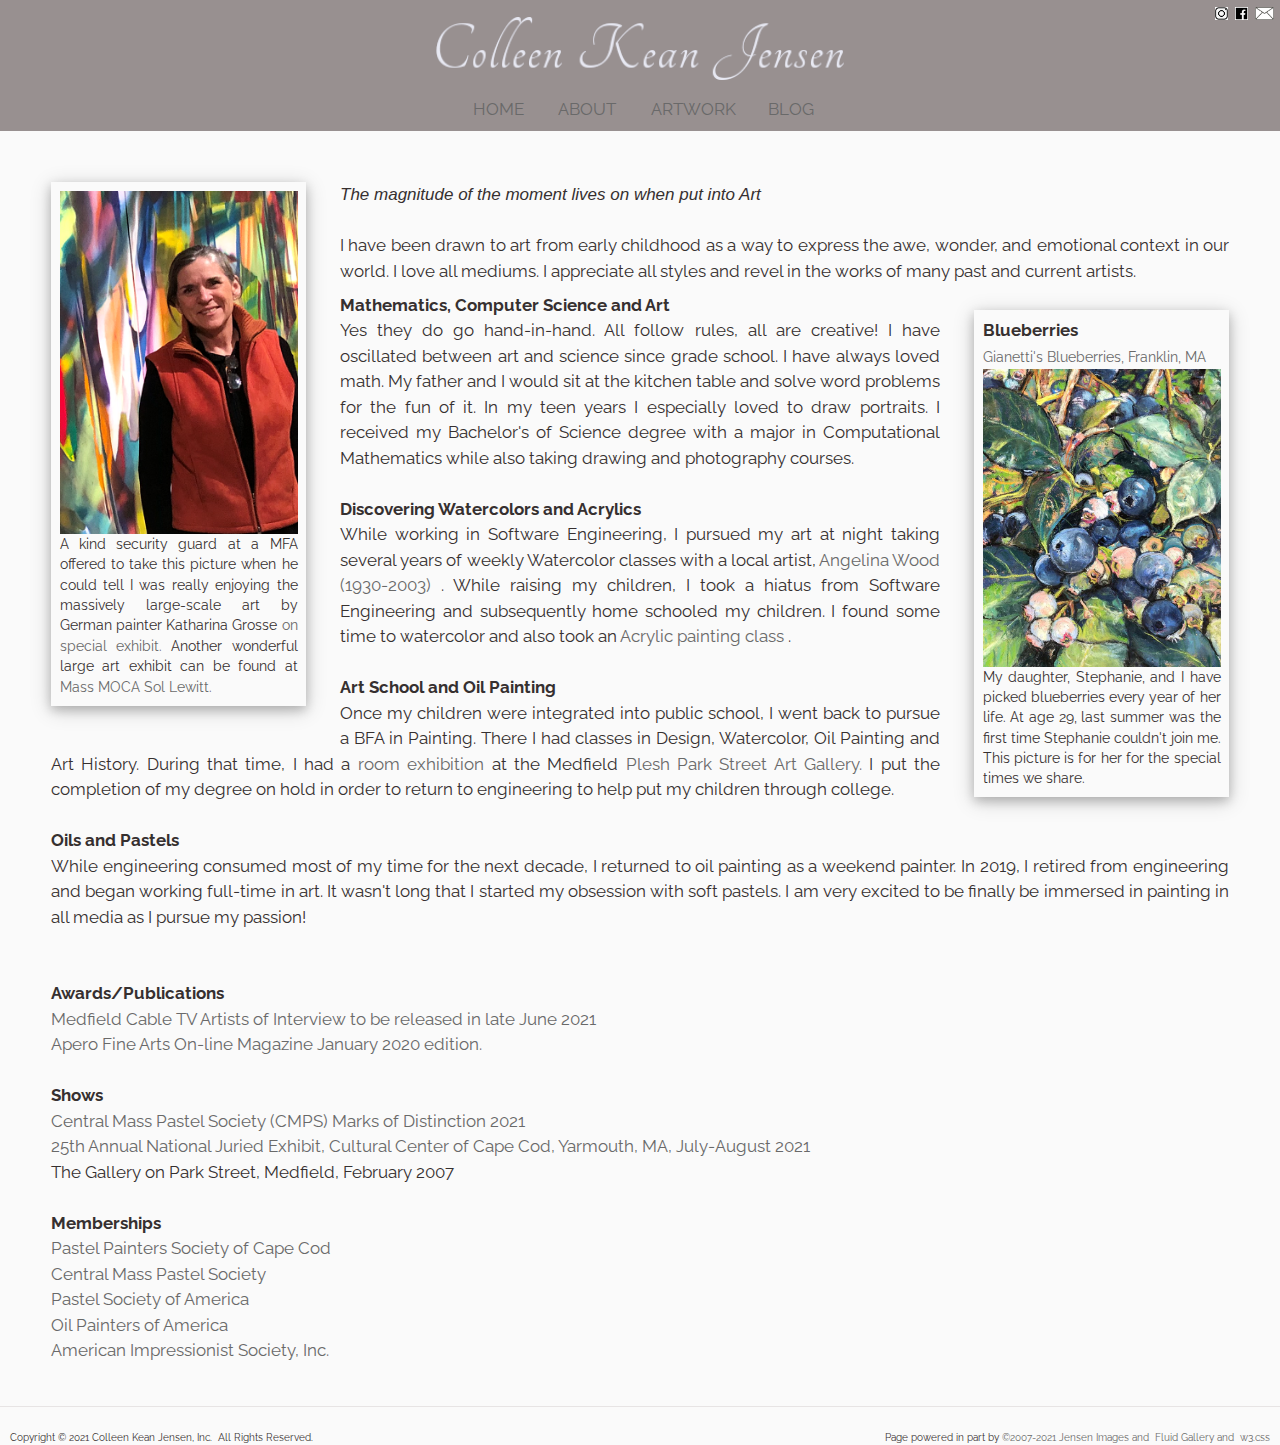
==== commit 58b22c61: "added accepted competitions" ====
--- a/about.html
+++ b/about.html
@@ -69,15 +69,15 @@
 				</a>
 			</li>
 			<li>
-				<a  class="currentPage" href='https://www.colleenkeanjensen.com/index.html' target="_self" id="about">ABOUT
-				</a>
-			</li>
-			<li>
-				<a  href="https://www.colleenkeanjensen.com/index.html" target="_self" id="artwork">ARTWORK
+				<a  class="currentPage" href='https://www.colleenkeanjensen.com/about.html' target="_self" id="about">ABOUT
+				</a>
+			</li>
+			<li>
+				<a  href="https://www.colleenkeanjensen.com/artwork.html" target="_self" id="artwork">ARTWORK
 				</a>
 			</li>			
 			<li>
-				<a href="https://www.colleenkeanjensen.com/index.html" target="_self" id="blog">BLOG
+				<a href="https://www.colleenkeanjensen.com/blog.html" target="_self" id="blog">BLOG
 				</a>
 			</li>		
 		</ul>
@@ -167,6 +167,7 @@
 
 				<span class="strong">Shows</span>
 				</br>
+				<li><a class="" href="https://www.cmpastels.org/no_tom2.html" target="_blank">Central Mass Pastel Society (CMPS) Marks of Distinction 2021</li></br>
 				<li><a class="" href="https://ppscc.org/exhibitions/#fpo" target="_blank">25th Annual National Juried Exhibit, Cultural Center of Cape Cod, Yarmouth, MA, July-August 2021</a></li></br>
 				<li>The Gallery on Park Street, Medfield, February 2007</li></br></br>					
 				</span>
--- a/css/styles-0.0.0.css
+++ b/css/styles-0.0.0.css
@@ -73,7 +73,7 @@
 h1, .h1 { font-size: 180%; 	}
 h2, .h2 { font-size: 160%; 	}
 h3, .h3 { font-size: 140%; 	}
-h4, .h4 { font-size: 120%; font-weight:  580;	}
+h4, .h4 { font-size: 120%; font-weight:  580; text-align: center; margin:0 auto 0 auto;	}
 h5, .h5 { font-size: 100%; 	}
 h6, .h6 { font-size: 100%; 	}
 
@@ -158,7 +158,7 @@
 img.oneImage
 {
 	margin: 1em;
-	width: 40%;
+	width: 60%;
 	height: auto;	
 	border: none; 
 	padding: 0;
@@ -631,6 +631,8 @@
 .thumbNail {width: 10%; min-width: 5em; padding-top: 1em; padding-left: 1em; padding-right: 1em;}
 .kneeCap {float: left; width: 40%; min-width: 5em; padding-right: .5em; }
 
+#expandMessage-Adk {padding-left: 1em; padding-right: 1em; width: 5em;}
+#expansion-Adk {display: none; margin: 0 auto 0 auto; }
 #expandMessage-PleinAir {padding-left: 1em; padding-right: 1em; width: 5em;}
 #expansion-PleinAir {display: none; margin: 0 auto 0 auto; }
 #expandMessage-LookingUp {padding-left: 1em; padding-right: 1em; width: 5em;}
--- a/css/styles-0.0.0.css
+++ b/css/styles-0.0.0.css
@@ -73,7 +73,7 @@
 h1, .h1 { font-size: 180%; 	}
 h2, .h2 { font-size: 160%; 	}
 h3, .h3 { font-size: 140%; 	}
-h4, .h4 { font-size: 120%; font-weight:  580;	}
+h4, .h4 { font-size: 120%; font-weight:  580; text-align: center; margin:0 auto 0 auto;	}
 h5, .h5 { font-size: 100%; 	}
 h6, .h6 { font-size: 100%; 	}
 
@@ -158,7 +158,7 @@
 img.oneImage
 {
 	margin: 1em;
-	width: 40%;
+	width: 60%;
 	height: auto;	
 	border: none; 
 	padding: 0;
@@ -631,6 +631,8 @@
 .thumbNail {width: 10%; min-width: 5em; padding-top: 1em; padding-left: 1em; padding-right: 1em;}
 .kneeCap {float: left; width: 40%; min-width: 5em; padding-right: .5em; }
 
+#expandMessage-Adk {padding-left: 1em; padding-right: 1em; width: 5em;}
+#expansion-Adk {display: none; margin: 0 auto 0 auto; }
 #expandMessage-PleinAir {padding-left: 1em; padding-right: 1em; width: 5em;}
 #expansion-PleinAir {display: none; margin: 0 auto 0 auto; }
 #expandMessage-LookingUp {padding-left: 1em; padding-right: 1em; width: 5em;}
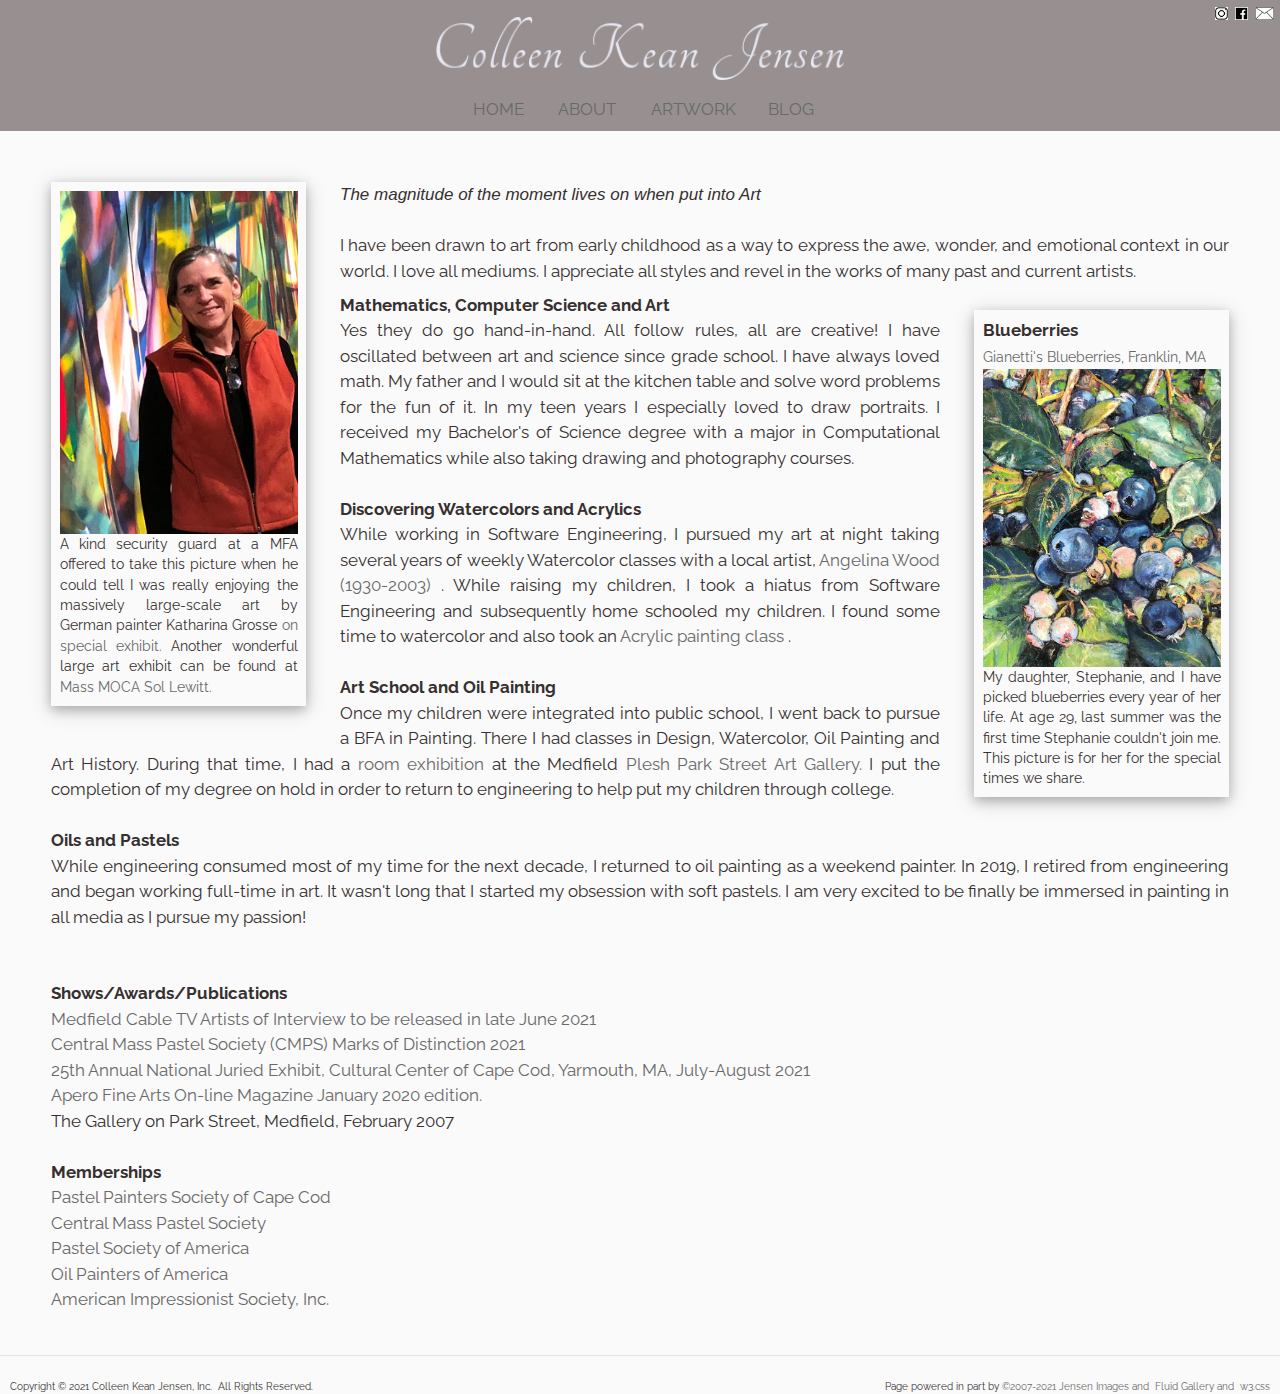
==== commit d63442e6: "events combined" ====
--- a/about.html
+++ b/about.html
@@ -160,15 +160,12 @@
 			</br></br>
 			<span >
 				</br>
-				<span class="strong">Awards/Publications</span>
+				<span class="strong">Shows/Awards/Publications</span>
 				</br>
 				<li><a class="" href="https://videoplayer.telvue.com/player/nUyGpl1_SrQgJp2G_7DT5YS9kd0-wVt5/series/3843/first/?fullscreen=false&showtabssearch=false&autostart=false" target="_blank">Medfield Cable TV Artists of Interview to be released in late June 2021</li></br>
-				<li><a class="" href="https://issuu.com/showapero/docs/ape_ro_catalogue_-_experience_-_january_2020_web/24" target="_blank">Apero Fine Arts On-line Magazine January 2020 edition.</a></li></br></br>
-
-				<span class="strong">Shows</span>
-				</br>
 				<li><a class="" href="https://www.cmpastels.org/no_tom2.html" target="_blank">Central Mass Pastel Society (CMPS) Marks of Distinction 2021</li></br>
 				<li><a class="" href="https://ppscc.org/exhibitions/#fpo" target="_blank">25th Annual National Juried Exhibit, Cultural Center of Cape Cod, Yarmouth, MA, July-August 2021</a></li></br>
+				<li><a class="" href="https://issuu.com/showapero/docs/ape_ro_catalogue_-_experience_-_january_2020_web/24" target="_blank">Apero Fine Arts On-line Magazine January 2020 edition.</a></li></br>
 				<li>The Gallery on Park Street, Medfield, February 2007</li></br></br>					
 				</span>
 				<span class="strong">Memberships</span>
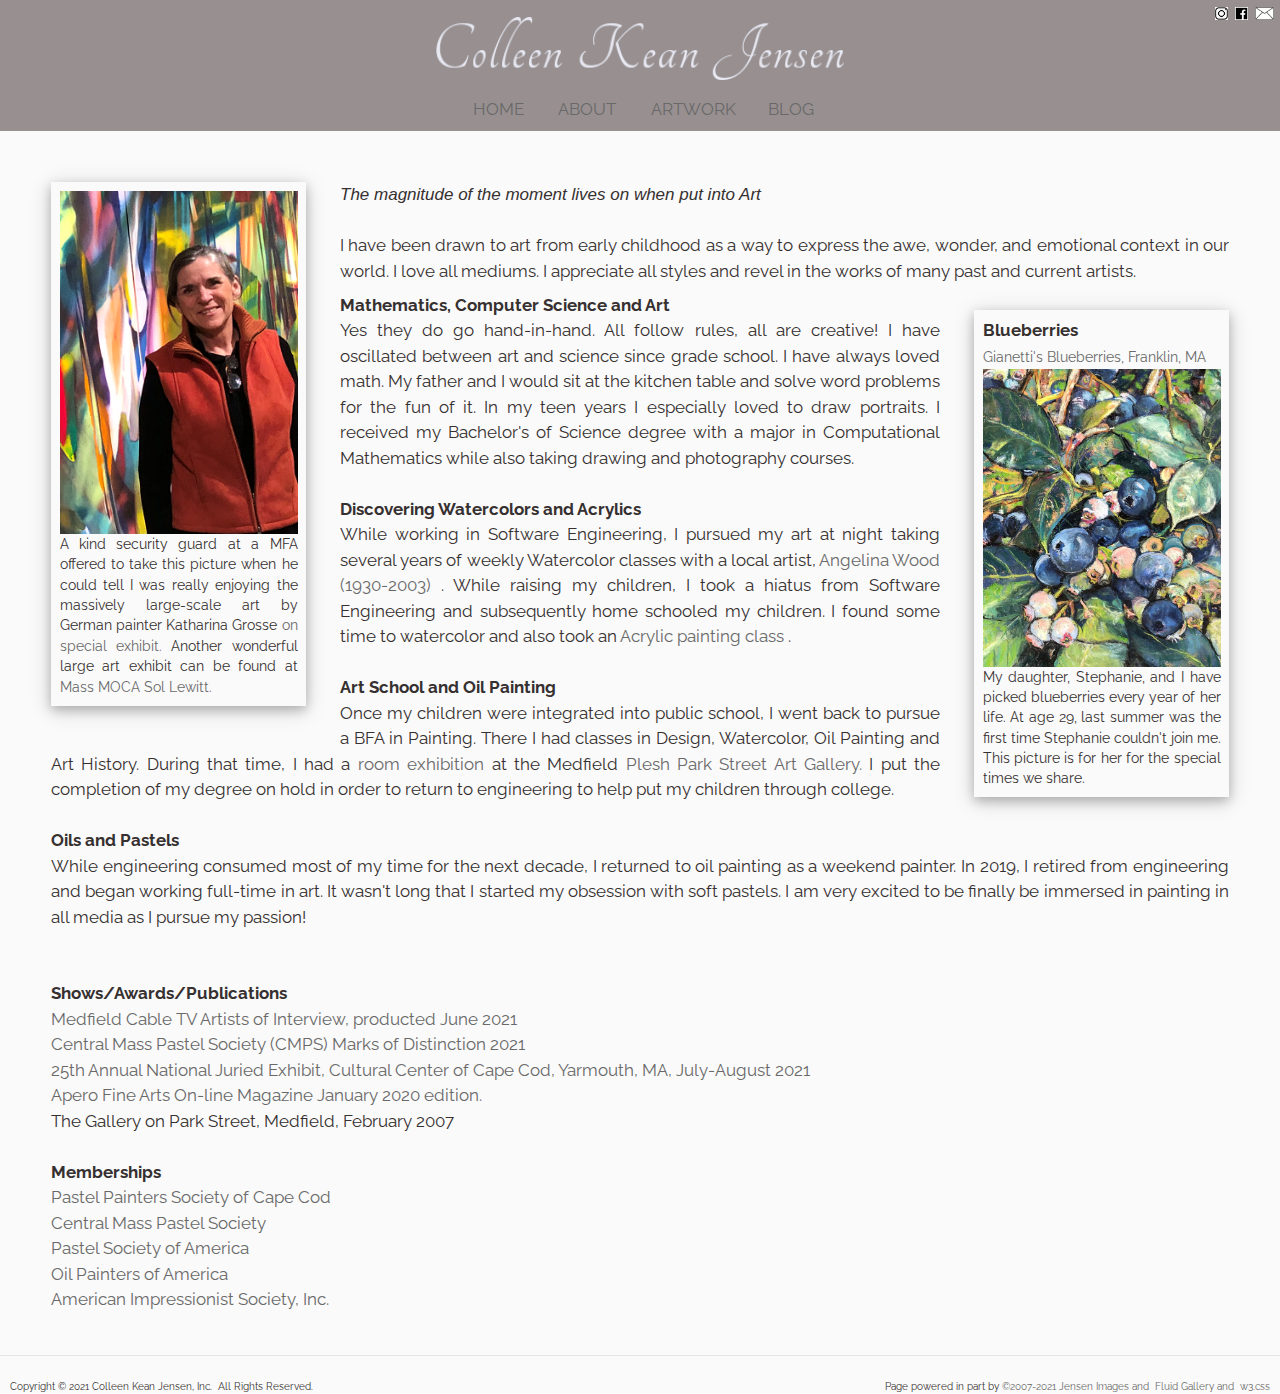
==== commit c8aba254: "updated interview to released" ====
--- a/about.html
+++ b/about.html
@@ -162,7 +162,7 @@
 				</br>
 				<span class="strong">Shows/Awards/Publications</span>
 				</br>
-				<li><a class="" href="https://videoplayer.telvue.com/player/nUyGpl1_SrQgJp2G_7DT5YS9kd0-wVt5/series/3843/first/?fullscreen=false&showtabssearch=false&autostart=false" target="_blank">Medfield Cable TV Artists of Interview to be released in late June 2021</li></br>
+				<li><a class="" href="https://videoplayer.telvue.com/player/nUyGpl1_SrQgJp2G_7DT5YS9kd0-wVt5/series/3843/first/?fullscreen=false&showtabssearch=false&autostart=false" target="_blank">Medfield Cable TV Artists of Interview, producted June 2021</li></br>
 				<li><a class="" href="https://www.cmpastels.org/no_tom2.html" target="_blank">Central Mass Pastel Society (CMPS) Marks of Distinction 2021</li></br>
 				<li><a class="" href="https://ppscc.org/exhibitions/#fpo" target="_blank">25th Annual National Juried Exhibit, Cultural Center of Cape Cod, Yarmouth, MA, July-August 2021</a></li></br>
 				<li><a class="" href="https://issuu.com/showapero/docs/ape_ro_catalogue_-_experience_-_january_2020_web/24" target="_blank">Apero Fine Arts On-line Magazine January 2020 edition.</a></li></br>
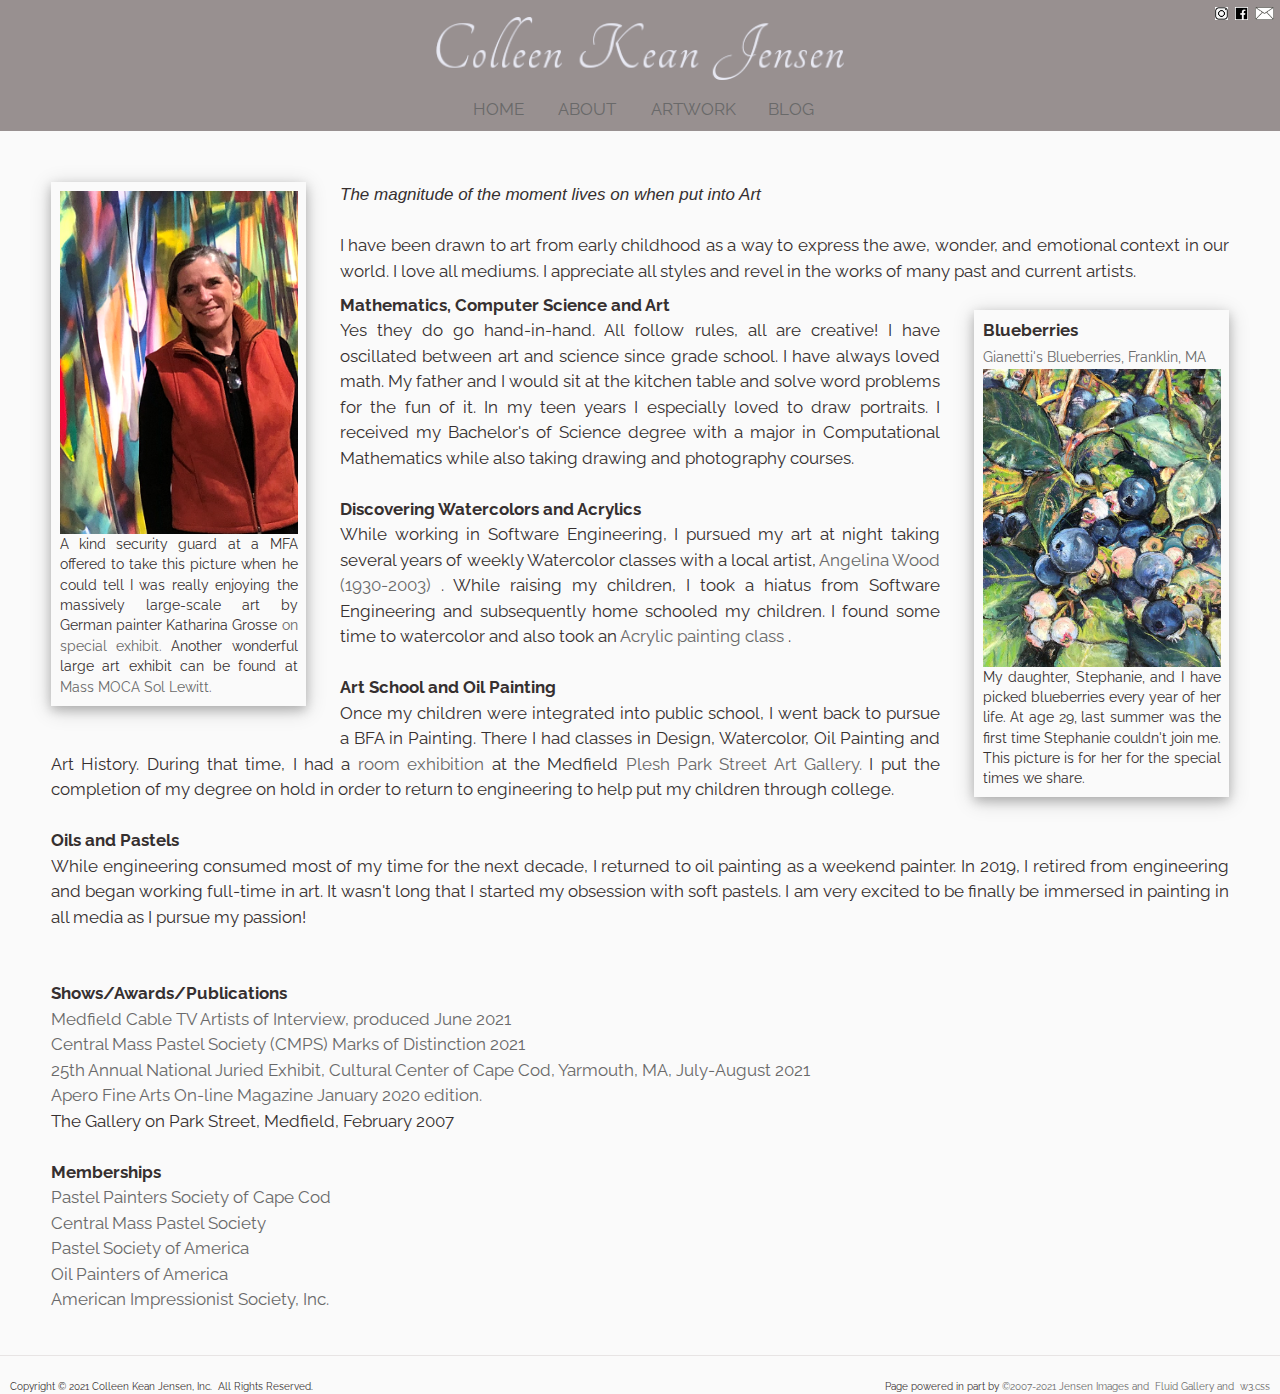
==== commit 5b82e2ca: "fixed spelling" ====
--- a/about.html
+++ b/about.html
@@ -162,7 +162,7 @@
 				</br>
 				<span class="strong">Shows/Awards/Publications</span>
 				</br>
-				<li><a class="" href="https://videoplayer.telvue.com/player/nUyGpl1_SrQgJp2G_7DT5YS9kd0-wVt5/series/3843/first/?fullscreen=false&showtabssearch=false&autostart=false" target="_blank">Medfield Cable TV Artists of Interview, producted June 2021</li></br>
+				<li><a class="" href="https://videoplayer.telvue.com/player/nUyGpl1_SrQgJp2G_7DT5YS9kd0-wVt5/series/3843/first/?fullscreen=false&showtabssearch=false&autostart=false" target="_blank">Medfield Cable TV Artists of Interview, produced June 2021</li></br>
 				<li><a class="" href="https://www.cmpastels.org/no_tom2.html" target="_blank">Central Mass Pastel Society (CMPS) Marks of Distinction 2021</li></br>
 				<li><a class="" href="https://ppscc.org/exhibitions/#fpo" target="_blank">25th Annual National Juried Exhibit, Cultural Center of Cape Cod, Yarmouth, MA, July-August 2021</a></li></br>
 				<li><a class="" href="https://issuu.com/showapero/docs/ape_ro_catalogue_-_experience_-_january_2020_web/24" target="_blank">Apero Fine Arts On-line Magazine January 2020 edition.</a></li></br>
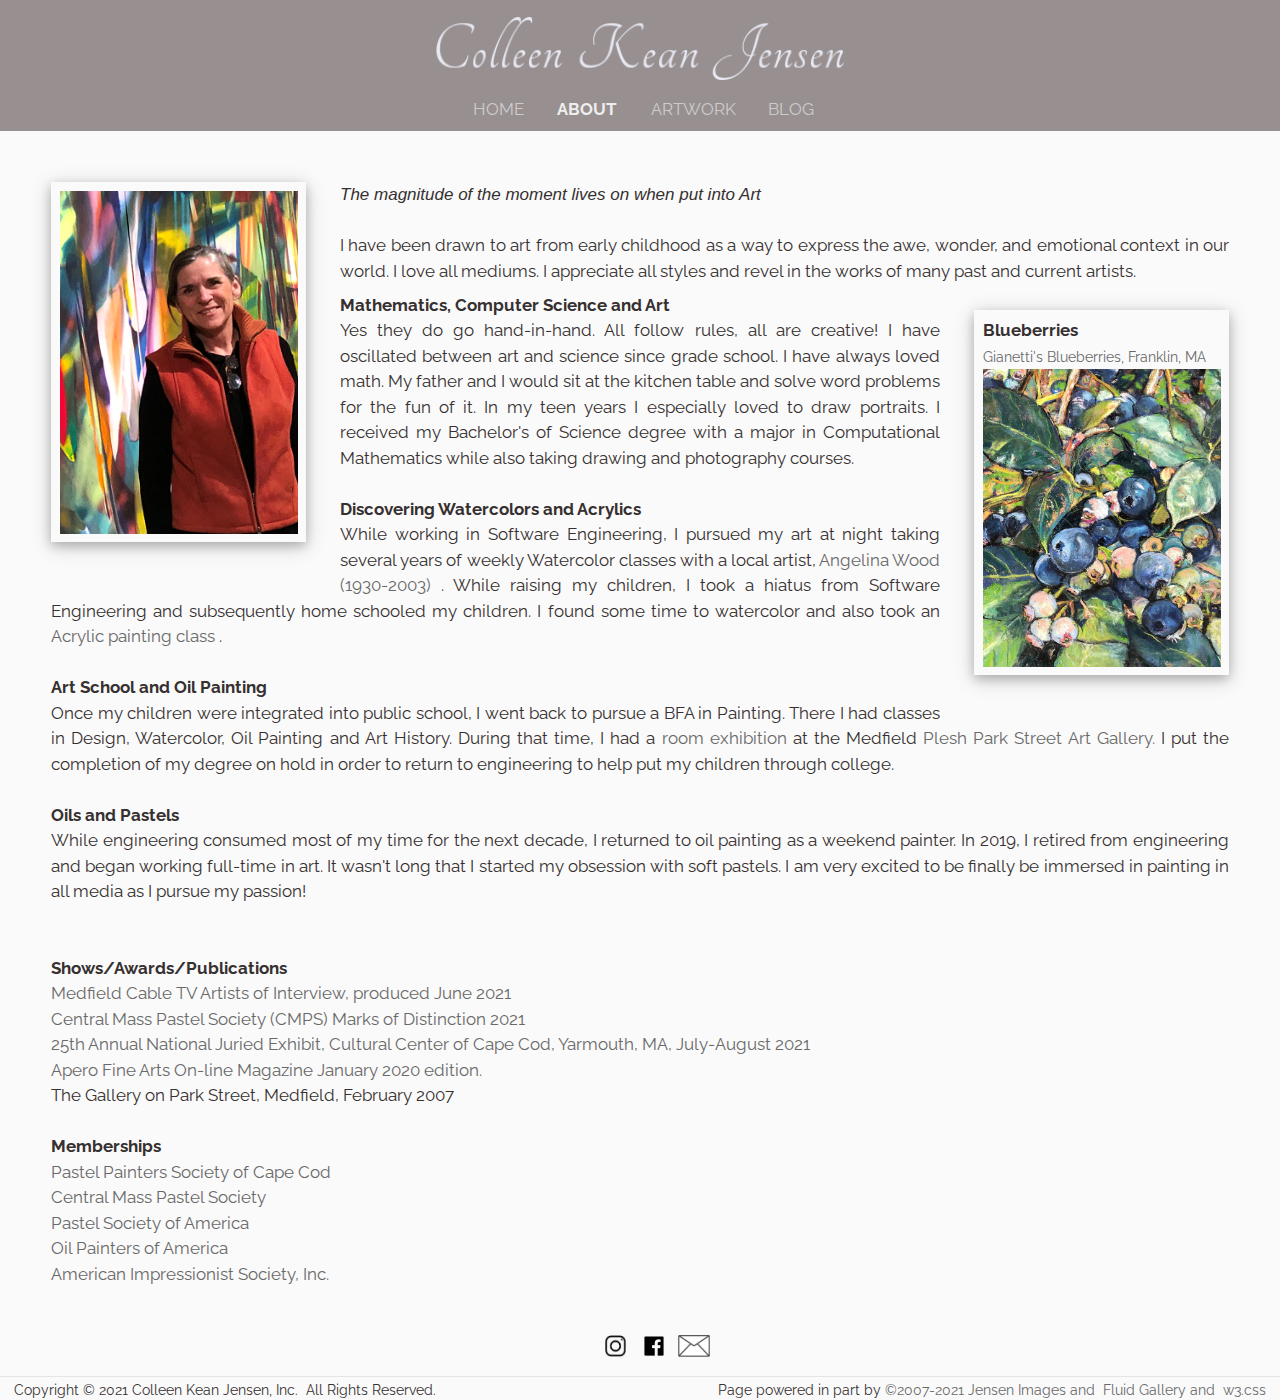
==== commit 62726358: "moved social buttons to bottom" ====
--- a/about.html
+++ b/about.html
@@ -42,25 +42,7 @@
 			<img class="siteHeader" src='images/logo/colleenkeanjensen-neutralGray.png'/>
 		</a>
 	</div>
-<!-- ****************************** Social Icons ***********************************-->
-	<div class="social-list">
-		<ul>
-			<li class="socialIcon">
-				<a target="_self" href="https://instagram.com/Colleen_Kean_Jensen">
-					<img class="socialIcon" src="images/logo/instagramBlack.png" alt="instagram logo" />
-				</a>
-			</li>
-			<li class="socialIcon">
-				<a target="_self" href="https://business.facebook.com/Colleen-Kean-Jensen-Art-109331113914642/?business_id=528823897707882">
-					<img class="socialIcon" src="images/logo/facebook.png" alt="facebook logo" />
-				</a>
-			<li class="socialIcon">
-				<a target="_self" title="Email Colleen Kean Jensen, Inc." href="mailto:ckeanjensen@gmail.com?subject=Colleen&nbsp;Kean&nbsp;Jensen&nbsp;Artwork&nbsp;Inquiry">
-					<img class="socialIcon" src="images/logo/mail.png" alt="mail logo" />						
-				</a>
-			</li>
-		</ul>
-	</div>
+
 <!--******************************* Top Navigation Bar ****************************-->
 	<div class="topNav header background-color-darker">		
 		<ul >
@@ -162,7 +144,7 @@
 				</br>
 				<span class="strong">Shows/Awards/Publications</span>
 				</br>
-				<li><a class="" href="https://videoplayer.telvue.com/player/nUyGpl1_SrQgJp2G_7DT5YS9kd0-wVt5/series/3843/first/?fullscreen=false&showtabssearch=false&autostart=false" target="_blank">Medfield Cable TV Artists of Interview, produced June 2021</li></br>
+				<li><a class="" href="https://www.youtube.com/watch?v=-U9jdLsStDU&ab_channel=MedfieldTV" target="_blank">Medfield Cable TV Artists of Interview, produced June 2021</li></br>
 				<li><a class="" href="https://www.cmpastels.org/no_tom2.html" target="_blank">Central Mass Pastel Society (CMPS) Marks of Distinction 2021</li></br>
 				<li><a class="" href="https://ppscc.org/exhibitions/#fpo" target="_blank">25th Annual National Juried Exhibit, Cultural Center of Cape Cod, Yarmouth, MA, July-August 2021</a></li></br>
 				<li><a class="" href="https://issuu.com/showapero/docs/ape_ro_catalogue_-_experience_-_january_2020_web/24" target="_blank">Apero Fine Arts On-line Magazine January 2020 edition.</a></li></br>
@@ -178,6 +160,25 @@
 			</span>
 		</div>
 	</div> <!-- contentContainer -->
+	<!-- ****************************** Social Icons ***********************************-->
+	<div class="social-list">
+		<ul>
+			<li class="socialIcon">
+				<a target="_self" href="https://instagram.com/Colleen_Kean_Jensen">
+					<img class="socialIcon" src="images/logo/instagramBlack.png" alt="instagram logo" />
+				</a>
+			</li>
+			<li class="socialIcon">
+				<a target="_self" href="https://business.facebook.com/Colleen-Kean-Jensen-Art-109331113914642/?business_id=528823897707882">
+					<img class="socialIcon" src="images/logo/facebook.png" alt="facebook logo" />
+				</a>
+			<li class="socialIcon">
+				<a target="_self" title="Email Colleen Kean Jensen, Inc." href="mailto:ckeanjensen@gmail.com?subject=Colleen&nbsp;Kean&nbsp;Jensen&nbsp;Artwork&nbsp;Inquiry">
+					<img class="socialIcon" src="images/logo/mail.png" alt="mail logo" />						
+				</a>
+			</li>
+		</ul>
+	</div>
 <!-- ****************************** Copyright ******************************************-->
 	<hr>
 	<div class="tm-footer">
--- a/css/styles-0.0.0.css
+++ b/css/styles-0.0.0.css
@@ -91,8 +91,8 @@
     border: 0;	
 	width: 100%;
 	border-top: 1px solid #e7e4e4;
-    padding: 0;
-	margin:0 auto 1em auto;
+    padding: 1px;
+	margin:1px auto 0 auto;
 	clear: both;
 }
 
@@ -274,8 +274,9 @@
 
 ul
 {
-	list-style: none;
-}
+	list-style-type: none;
+}
+
 
 li{
 	display: inline;
@@ -339,12 +340,6 @@
 
 }
 
-.photoCaption 
-{
-	text-align: justify; 
-	padding: 0em;
-	font-size: 80%;
-}
 
 *, *:before, *:after {
 	-webkit-box-sizing: border-box;
@@ -405,22 +400,20 @@
    ========================================================================== */
 .social-list
 {
-}
-
-.social-list li {
-	float: right;
-	margin: 0 1px;
+	clear: both;
+	text-align: center;
+	margin: 1px 0 1px 0;
 	z-index: -1;
 }
 
-li.socialIcon
-{
-	float: left;
+.socialIcon
+{
 	display: inline-block;
+	padding: 2px;
 }
 img.socialIcon	
 {
-	height: .75em;
+	height: 1.5em;
 	width: auto;
 	margin-right: 5px;
 }
@@ -430,7 +423,7 @@
 	margin: 0 0px;
 }
 
-.inline-list, .social-list, .subnav {
+.inline-list, .subnav {
 	position: absolute;
 	float: right;
 	padding: 0;
@@ -480,8 +473,20 @@
 	padding-left: 0em; 
 	font-size:100%; 
 	text-align: center;
-}
-
+	color: #ccc;
+	font-weight: normal;
+}
+.topNav a:hover 	
+{
+	color: #eee;
+	font-weight: bold;
+}
+
+.topNav a.currentPage
+{
+	color: #eee;
+	font-weight: bold;
+}
 
 #index 		{width: 5em;}
 #artwork 	{width: 7em;}
@@ -520,6 +525,16 @@
 /* ==========================================================================
    Index, About, Blog
    ========================================================================== */
+div.events
+{
+	display: relative;
+	margin: 0 auto 0 auto;
+}
+
+div.events ul
+{
+	list-style-type: square;
+}
 
 div.caption
 {
@@ -805,6 +820,161 @@
    Artwork
    ========================================================================== */
 
+   /* Hide the images by default */
+.mySlides {
+	position: relative;
+	display: none;
+	width: 100%;
+	margin: 2em auto 0 auto;
+}
+
+   /* Add a pointer when hovering over the thumbnail images */
+.cursor {
+  cursor: pointer;
+}
+
+/* Next & previous buttons */
+.prev,
+.next {
+  z-index:99;
+  cursor: pointer;
+  position: absolute;
+  top: 10%;
+  color: rgba(f,f,f, 0.5); /* white with all opacity */
+  font-weight: normal;
+  font-size: xx-large;
+  border-radius: 0 3px 3px 0;
+  user-select: none;
+  -webkit-user-select: none;
+}
+.banner
+{
+	width: 55%;
+	margin: 0 auto 0 auto;
+	z-index: 1;
+}
+
+.youtubebutton
+{
+	position: absolute;
+	bottom: 10%;
+	right: 25%;
+	width: 3%;
+	z-index: 10;
+}
+
+.photoCaption
+{
+	display: none;
+	position: absolute;
+	top:50%;
+	left: 50%;
+	transform: translate(-50%, -50%);
+	z-index: 10;
+	color: #fff;
+	font-style: bold;
+	font-size: xx-large;
+}
+.photoCaption a
+{
+	color: #ddd;
+}
+.photoCaption a:hover
+{
+	color: #eee;
+	font-style: bold;
+}
+
+.banner:hover  + .photoCaption
+{
+	display: block;
+
+}
+
+/* Position the "next button" to the right */
+.next {
+  right: 25%;
+  border-radius: 3px 0 0 3px;
+}
+.prev {
+  left: 25%;
+  border-radius: 3px 0 0 3px;
+}
+
+.nextprev a:visited
+{
+	color: #ccc;
+	font-style: normal;
+}
+.nextprev a:hover
+{
+	color: #fff;
+	font-style: bold;
+}
+.nextprev a:active
+{
+	color: #ccc;
+	font-style: normal;
+}
+
+
+
+
+@media only screen and (max-width: 800px) {
+
+.photoCaption
+{
+	font-size:small;
+}
+.banner
+{
+	width: 80%;
+}
+
+/* Position the "next button" to the right */
+.next {
+  right: 15%;
+  font-size: large;
+}
+.prev {
+  left: 15%;
+  font-size: large;
+}
+.youtubebutton
+{
+	position: absolute;
+	bottom: 10%;
+	right: 25%;
+	width: 3%;
+	z-index: 10;
+}
+
+}
+/***** end small screens ***/
+
+
+
+background-color: rgba(0, 0, 0, 0.8); 
+}
+
+/* Number text (1/3 etc) */
+.numbertext {
+  font-size: small;
+  padding: 8px 12px;
+  position: absolute;
+  top: 0;
+}
+/* Container for image text */
+.caption-container {
+  text-align: center;
+  background-color: #222;
+  padding: 2px 16px;
+  color: white;
+}
+
+
+/* end of slideshow styles */
+
 .cd-hero {
 	position: relative;
 	-webkit-font-smoothing: antialiased;
@@ -874,21 +1044,21 @@
 	padding: 0;
 }
 
-@media (max-width:991px)
-{
-.tm-navbar  
-{	
-	clear: both;
-	width: 9em;
-	float: left;
-	text-align: center;
-	color:#363030;
-	position: absolute;
-	padding:0;
-	margin: 0;
-	left: -2em;
-	top: 5em;
-}
+@media only screen and (max-width:991px)
+{
+	.tm-navbar  
+	{	
+		clear: both;
+		width: 9em;
+		float: left;
+		text-align: center;
+		color:#363030;
+		position: absolute;
+		padding:0;
+		margin: 0;
+		left: -2em;
+		top: 5em;
+	}
 }
 
 .navbar-toggler  /* navigation box for small screens */
@@ -1443,8 +1613,8 @@
     width: 100%;
     z-index: 1001;
     padding: 0;
-	font-size:60%;
-	margin: .5em 0 .5em 0;
+	font-size:80%;
+	margin: 0;
 }
 
 span.branding		
@@ -1747,6 +1917,11 @@
 /*.tm-footer { padding: 50px 0px 0px 0px; }  */
  	.tm-footer { padding: 0px 0px 0px 0px; }    
 	.tm-copyright-text { width: auto; }
+	
+	.photoCaption
+	{
+		font-size:small;
+	}	
 }
 
 @media only screen and (min-width: 720px) {	
@@ -1756,6 +1931,11 @@
 	}
 
 	.tm-copyright-text { margin-top: 0; }
+	
+	.photoCaption
+	{
+		font-size:medium;
+	}	
 }
 
 @media only screen and (min-width: 768px) {
@@ -1772,7 +1952,12 @@
 	}
 	.tm-2-col-textbox-2:last-child { margin-right: 0; }
 	.cd-full-width .container-fluid.tm-page-width { max-width: 800px; }
-}
+
+	.photoCaption
+	{
+		font-size:large;
+	}	
+	}
 
 @media only screen and (min-width: 992px) {
 	.tm-navbar-bg { 
@@ -1824,6 +2009,13 @@
 	.grid-item figure figcaption { padding: 1em; }	
 	/* added */
 	 figure figcaption { padding: 1em; }		
+	 
+	 /***** small screens ***/
+
+	.photoCaption
+	{
+		font-size:x-large;
+	}
 }
 
 @media only screen and (min-width: 1063px) {
@@ -1871,6 +2063,11 @@
 		margin-right: 15px;
 	}
 	.tm-navbar-bg { /*padding-left: 30px;*/ padding: 0; }
+	
+	.photoCaption
+	{
+		font-size:xx-large;
+	}
 }
 
 @media only screen and (min-width: 1340px) {
--- a/css/styles-0.0.0.css
+++ b/css/styles-0.0.0.css
@@ -91,8 +91,8 @@
     border: 0;	
 	width: 100%;
 	border-top: 1px solid #e7e4e4;
-    padding: 0;
-	margin:0 auto 1em auto;
+    padding: 1px;
+	margin:1px auto 0 auto;
 	clear: both;
 }
 
@@ -274,8 +274,9 @@
 
 ul
 {
-	list-style: none;
-}
+	list-style-type: none;
+}
+
 
 li{
 	display: inline;
@@ -339,12 +340,6 @@
 
 }
 
-.photoCaption 
-{
-	text-align: justify; 
-	padding: 0em;
-	font-size: 80%;
-}
 
 *, *:before, *:after {
 	-webkit-box-sizing: border-box;
@@ -405,22 +400,20 @@
    ========================================================================== */
 .social-list
 {
-}
-
-.social-list li {
-	float: right;
-	margin: 0 1px;
+	clear: both;
+	text-align: center;
+	margin: 1px 0 1px 0;
 	z-index: -1;
 }
 
-li.socialIcon
-{
-	float: left;
+.socialIcon
+{
 	display: inline-block;
+	padding: 2px;
 }
 img.socialIcon	
 {
-	height: .75em;
+	height: 1.5em;
 	width: auto;
 	margin-right: 5px;
 }
@@ -430,7 +423,7 @@
 	margin: 0 0px;
 }
 
-.inline-list, .social-list, .subnav {
+.inline-list, .subnav {
 	position: absolute;
 	float: right;
 	padding: 0;
@@ -480,8 +473,20 @@
 	padding-left: 0em; 
 	font-size:100%; 
 	text-align: center;
-}
-
+	color: #ccc;
+	font-weight: normal;
+}
+.topNav a:hover 	
+{
+	color: #eee;
+	font-weight: bold;
+}
+
+.topNav a.currentPage
+{
+	color: #eee;
+	font-weight: bold;
+}
 
 #index 		{width: 5em;}
 #artwork 	{width: 7em;}
@@ -520,6 +525,16 @@
 /* ==========================================================================
    Index, About, Blog
    ========================================================================== */
+div.events
+{
+	display: relative;
+	margin: 0 auto 0 auto;
+}
+
+div.events ul
+{
+	list-style-type: square;
+}
 
 div.caption
 {
@@ -805,6 +820,161 @@
    Artwork
    ========================================================================== */
 
+   /* Hide the images by default */
+.mySlides {
+	position: relative;
+	display: none;
+	width: 100%;
+	margin: 2em auto 0 auto;
+}
+
+   /* Add a pointer when hovering over the thumbnail images */
+.cursor {
+  cursor: pointer;
+}
+
+/* Next & previous buttons */
+.prev,
+.next {
+  z-index:99;
+  cursor: pointer;
+  position: absolute;
+  top: 10%;
+  color: rgba(f,f,f, 0.5); /* white with all opacity */
+  font-weight: normal;
+  font-size: xx-large;
+  border-radius: 0 3px 3px 0;
+  user-select: none;
+  -webkit-user-select: none;
+}
+.banner
+{
+	width: 55%;
+	margin: 0 auto 0 auto;
+	z-index: 1;
+}
+
+.youtubebutton
+{
+	position: absolute;
+	bottom: 10%;
+	right: 25%;
+	width: 3%;
+	z-index: 10;
+}
+
+.photoCaption
+{
+	display: none;
+	position: absolute;
+	top:50%;
+	left: 50%;
+	transform: translate(-50%, -50%);
+	z-index: 10;
+	color: #fff;
+	font-style: bold;
+	font-size: xx-large;
+}
+.photoCaption a
+{
+	color: #ddd;
+}
+.photoCaption a:hover
+{
+	color: #eee;
+	font-style: bold;
+}
+
+.banner:hover  + .photoCaption
+{
+	display: block;
+
+}
+
+/* Position the "next button" to the right */
+.next {
+  right: 25%;
+  border-radius: 3px 0 0 3px;
+}
+.prev {
+  left: 25%;
+  border-radius: 3px 0 0 3px;
+}
+
+.nextprev a:visited
+{
+	color: #ccc;
+	font-style: normal;
+}
+.nextprev a:hover
+{
+	color: #fff;
+	font-style: bold;
+}
+.nextprev a:active
+{
+	color: #ccc;
+	font-style: normal;
+}
+
+
+
+
+@media only screen and (max-width: 800px) {
+
+.photoCaption
+{
+	font-size:small;
+}
+.banner
+{
+	width: 80%;
+}
+
+/* Position the "next button" to the right */
+.next {
+  right: 15%;
+  font-size: large;
+}
+.prev {
+  left: 15%;
+  font-size: large;
+}
+.youtubebutton
+{
+	position: absolute;
+	bottom: 10%;
+	right: 25%;
+	width: 3%;
+	z-index: 10;
+}
+
+}
+/***** end small screens ***/
+
+
+
+background-color: rgba(0, 0, 0, 0.8); 
+}
+
+/* Number text (1/3 etc) */
+.numbertext {
+  font-size: small;
+  padding: 8px 12px;
+  position: absolute;
+  top: 0;
+}
+/* Container for image text */
+.caption-container {
+  text-align: center;
+  background-color: #222;
+  padding: 2px 16px;
+  color: white;
+}
+
+
+/* end of slideshow styles */
+
 .cd-hero {
 	position: relative;
 	-webkit-font-smoothing: antialiased;
@@ -874,21 +1044,21 @@
 	padding: 0;
 }
 
-@media (max-width:991px)
-{
-.tm-navbar  
-{	
-	clear: both;
-	width: 9em;
-	float: left;
-	text-align: center;
-	color:#363030;
-	position: absolute;
-	padding:0;
-	margin: 0;
-	left: -2em;
-	top: 5em;
-}
+@media only screen and (max-width:991px)
+{
+	.tm-navbar  
+	{	
+		clear: both;
+		width: 9em;
+		float: left;
+		text-align: center;
+		color:#363030;
+		position: absolute;
+		padding:0;
+		margin: 0;
+		left: -2em;
+		top: 5em;
+	}
 }
 
 .navbar-toggler  /* navigation box for small screens */
@@ -1443,8 +1613,8 @@
     width: 100%;
     z-index: 1001;
     padding: 0;
-	font-size:60%;
-	margin: .5em 0 .5em 0;
+	font-size:80%;
+	margin: 0;
 }
 
 span.branding		
@@ -1747,6 +1917,11 @@
 /*.tm-footer { padding: 50px 0px 0px 0px; }  */
  	.tm-footer { padding: 0px 0px 0px 0px; }    
 	.tm-copyright-text { width: auto; }
+	
+	.photoCaption
+	{
+		font-size:small;
+	}	
 }
 
 @media only screen and (min-width: 720px) {	
@@ -1756,6 +1931,11 @@
 	}
 
 	.tm-copyright-text { margin-top: 0; }
+	
+	.photoCaption
+	{
+		font-size:medium;
+	}	
 }
 
 @media only screen and (min-width: 768px) {
@@ -1772,7 +1952,12 @@
 	}
 	.tm-2-col-textbox-2:last-child { margin-right: 0; }
 	.cd-full-width .container-fluid.tm-page-width { max-width: 800px; }
-}
+
+	.photoCaption
+	{
+		font-size:large;
+	}	
+	}
 
 @media only screen and (min-width: 992px) {
 	.tm-navbar-bg { 
@@ -1824,6 +2009,13 @@
 	.grid-item figure figcaption { padding: 1em; }	
 	/* added */
 	 figure figcaption { padding: 1em; }		
+	 
+	 /***** small screens ***/
+
+	.photoCaption
+	{
+		font-size:x-large;
+	}
 }
 
 @media only screen and (min-width: 1063px) {
@@ -1871,6 +2063,11 @@
 		margin-right: 15px;
 	}
 	.tm-navbar-bg { /*padding-left: 30px;*/ padding: 0; }
+	
+	.photoCaption
+	{
+		font-size:xx-large;
+	}
 }
 
 @media only screen and (min-width: 1340px) {
